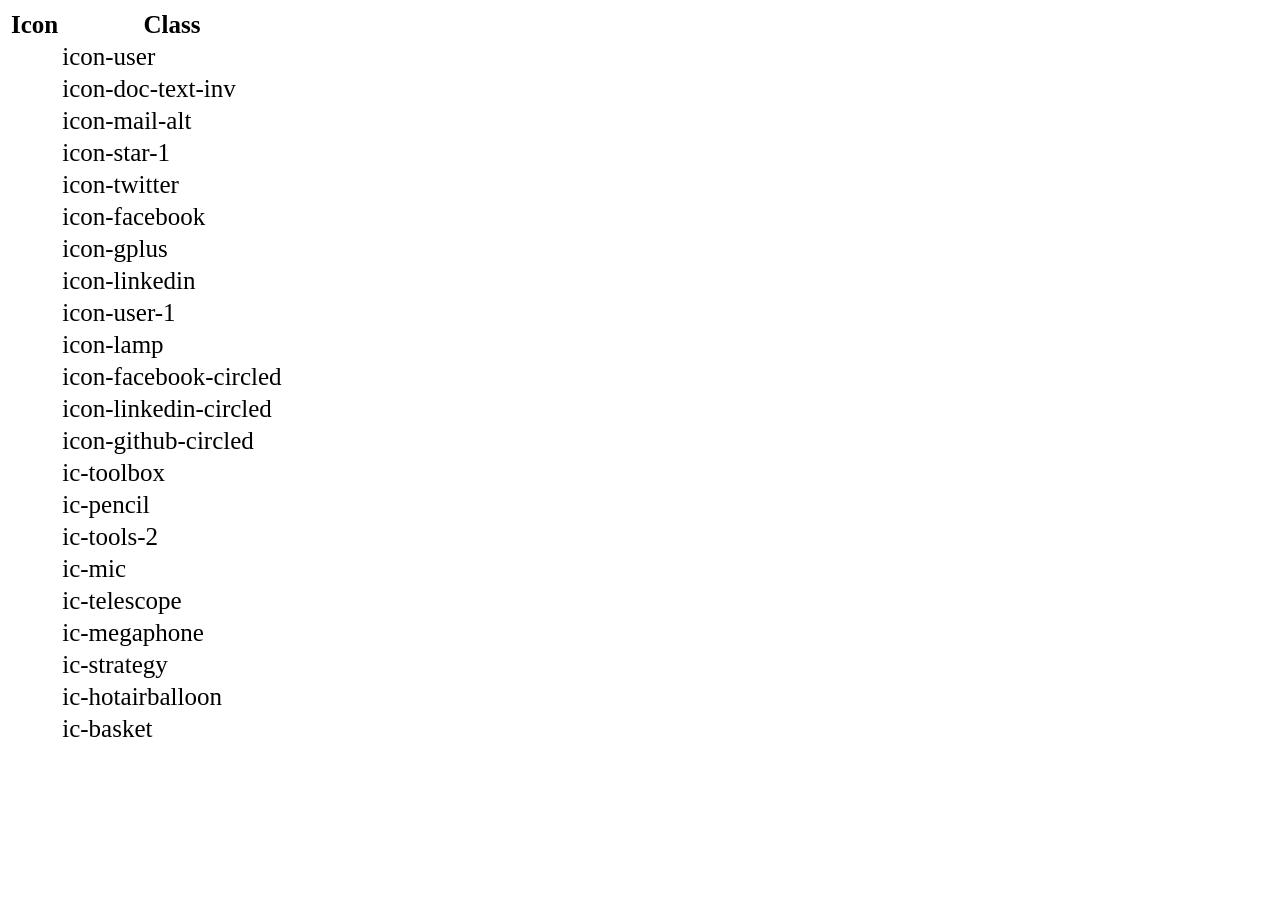
==== icon-list.html @ 6d883256 "Add files via upload" ====
<!DOCTYPE html>
<html lang="en">

<head>
    <meta charset="UTF-8">
    <meta http-equiv="X-UA-Compatible" content="IE=edge">
    <meta name="viewport" content="width=device-width, initial-scale=1.0">
    <link rel="stylesheet" href="css/font.css">
    <title>Icon List</title>
</head>

<body>
    <table style="font-size: 25px;">
        <thead>
            <tr>
                <th>Icon</th>
                <th>Class</th>
            </tr>
        </thead>
        <tbody>
            <tr>
                <td><i class="icon-user"></i></td>
                <td>icon-user</td>
            </tr>
            <tr>
                <td><i class="icon-doc-text-inv"></i></td>
                <td>icon-doc-text-inv</td>
            </tr>
            <tr>
                <td><i class="icon-mail-alt"></i></td>
                <td>icon-mail-alt</td>
            </tr>
            <tr>
                <td><i class="icon-star-1"></i></td>
                <td>icon-star-1</td>
            </tr>
            <tr>
                <td><i class="icon-twitter"></i></td>
                <td>icon-twitter</td>
            </tr>
            <tr>
                <td><i class="icon-facebook"></i></td>
                <td>icon-facebook</td>
            </tr>
            <tr>
                <td><i class="icon-gplus"></i></td>
                <td>icon-gplus</td>
            </tr>
            <tr>
                <td><i class="icon-linkedin"></i></td>
                <td>icon-linkedin</td>
            </tr>
            <tr>
                <td><i class="icon-user-1"></i></td>
                <td>icon-user-1</td>
            </tr>
            <tr>
                <td><i class="icon-lamp"></i></td>
                <td>icon-lamp</td>
            </tr>
            <tr>
                <td><i class="icon-facebook-circled"></i></td>
                <td>icon-facebook-circled</td>
            </tr>
            <tr>
                <td><i class="icon-linkedin-circled"></i></td>
                <td>icon-linkedin-circled</td>
            </tr>
            <tr>
                <td><i class="icon-github-circled"></i></td>
                <td>icon-github-circled</td>
            </tr>
            <tr>
                <td><i class="ic-toolbox"></i></td>
                <td>ic-toolbox</td>
            </tr>
            <tr>
                <td><i class="ic-pencil"></i></td>
                <td>ic-pencil</td>
            </tr>
            <tr>
                <td><i class="ic-tools-2"></i></td>
                <td>ic-tools-2</td>
            </tr>

            <tr>
                <td><i class="ic-mic"></i></td>
                <td>ic-mic</td>
            </tr>
            <tr>
                <td><i class="ic-telescope"></i></td>
                <td>ic-telescope</td>
            </tr>
            <tr>
                <td><i class="ic-megaphone"></i></td>
                <td>ic-megaphone</td>
            </tr>
            <tr>
                <td><i class="ic-strategy"></i></td>
                <td>ic-strategy</td>
            </tr>
            <tr>
                <td><i class="ic-hotairballoon"></i></td>
                <td>ic-hotairballoon</td>
            </tr>
            <tr>
                <td><i class="ic-basket"></i></td>
                <td>ic-basket</td>
            </tr>
        </tbody>
    </table>
</body>

</html>
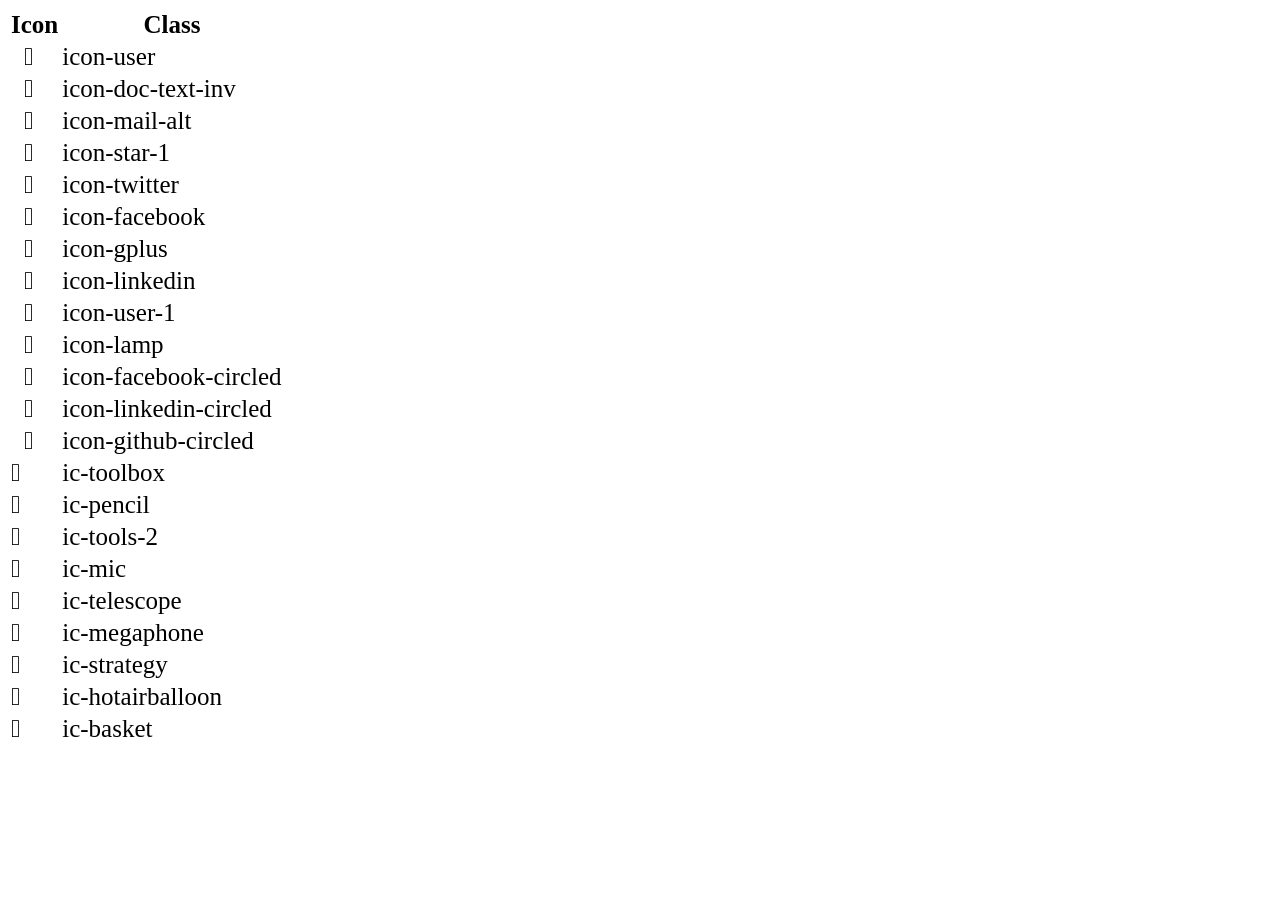
==== commit 7c2aa6ef: "Fix HTML structure and update stylesheet path" ====
--- a/icon-list.html
+++ b/icon-list.html
@@ -5,7 +5,7 @@
     <meta charset="UTF-8">
     <meta http-equiv="X-UA-Compatible" content="IE=edge">
     <meta name="viewport" content="width=device-width, initial-scale=1.0">
-    <link rel="stylesheet" href="css/font.css">
+    <link rel="stylesheet" href="/font.css">
     <title>Icon List</title>
 </head>
 
@@ -111,4 +111,4 @@
     </table>
 </body>
 
-</html>+</html>
--- a/font.css
+++ b/font.css
@@ -0,0 +1,11514 @@
+@font-face {
+	font-family: 'open_sanslight';
+	src: url('../fonts/OpenSans-Light-webfont.eot');
+	src: url('../fonts/OpenSans-Light-webfont.eot#iefix') format('embedded-opentype'),
+		url('../fonts/OpenSans-Light-webfont.woff') format('woff'),
+		url('../fonts/OpenSans-Light-webfont.ttf') format('truetype'),
+		url('../fonts/OpenSans-Light-webfont.svg#open_sanslight') format('svg');
+	font-weight: normal;
+	font-style: normal;
+
+}
+
+@font-face {
+	font-family: 'open_sansitalic';
+	src: url('../fonts/OpenSans-Italic-webfont.eot');
+	src: url('../fonts/OpenSans-Italic-webfont.eot#iefix') format('embedded-opentype'),
+		url('../fonts/OpenSans-Italic-webfont.woff') format('woff'),
+		url('../fonts/OpenSans-Italic-webfont.ttf') format('truetype'),
+		url('../fonts/OpenSans-Italic-webfont.svg#open_sansitalic') format('svg');
+	font-weight: normal;
+	font-style: normal;
+
+}
+
+@font-face {
+	font-family: 'open_sanssemibold';
+	src: url('../fonts/OpenSans-Semibold-webfont.eot');
+	src: url('../fonts/OpenSans-Semibold-webfont.eot#iefix') format('embedded-opentype'),
+		url('../fonts/OpenSans-Semibold-webfont.woff') format('woff'),
+		url('../fonts/OpenSans-Semibold-webfont.ttf') format('truetype'),
+		url('../fonts/OpenSans-Semibold-webfont.svg#open_sanssemibold') format('svg');
+	font-weight: normal;
+	font-style: normal;
+
+}
+
+
+@font-face {
+	font-family: 'open_sanslight_italic';
+	src: url('../fonts/OpenSans-LightItalic-webfont.eot');
+	src: url('../fonts/OpenSans-LightItalic-webfont.eot#iefix') format('embedded-opentype'),
+		url('../fonts/OpenSans-LightItalic-webfont.woff') format('woff'),
+		url('../fonts/OpenSans-LightItalic-webfont.ttf') format('truetype'),
+		url('../fonts/OpenSans-LightItalic-webfont.svg#open_sanslight_italic') format('svg');
+	font-weight: normal;
+	font-style: normal;
+
+}
+
+@font-face {
+	font-family: 'open_sansregular';
+	src: url('../fonts/OpenSans-Regular-webfont.eot');
+	src: url('../fonts/OpenSans-Regular-webfont.eot#iefix') format('embedded-opentype'),
+		url('../fonts/OpenSans-Regular-webfont.woff') format('woff'),
+		url('../fonts/OpenSans-Regular-webfont.ttf') format('truetype'),
+		url('../fonts/OpenSans-Regular-webfont.svg#open_sansregular') format('svg');
+	font-weight: normal;
+	font-style: normal;
+
+}
+
+
+@font-face {
+	font-family: 'fontello';
+	src: url('../fonts/fontello.eot');
+	src: url('../fonts/fontello.eot#iefix') format('embedded-opentype'),
+		url('../fonts/fontello.woff') format('woff'),
+		url('../fonts/fontello.ttf') format('truetype'),
+		url('../fonts/fontello.svg#fontello') format('svg');
+	font-weight: normal;
+	font-style: normal;
+}
+
+[class^="icon-"]:before,
+[class*=" icon-"]:before {
+	font-family: "fontello";
+	font-style: normal;
+	font-weight: normal;
+	speak: none;
+
+	display: inline-block;
+	text-decoration: inherit;
+	width: 1em;
+	margin-right: .2em;
+	text-align: center;
+	/* opacity: .8; */
+
+	/* For safety - reset parent styles, that can break glyph codes*/
+	font-variant: normal;
+	text-transform: none;
+
+	/* fix buttons height, for twitter bootstrap */
+	line-height: 1em;
+
+	/* Animation center compensation - margins should be symmetric */
+	/* remove if not needed */
+	margin-left: .2em;
+
+	/* you can be more comfortable with increased icons size */
+	/* font-size: 120%; */
+
+	/* Font smoothing. That was taken from TWBS */
+	-webkit-font-smoothing: antialiased;
+	-moz-osx-font-smoothing: grayscale;
+
+	/* Uncomment for 3D effect */
+	/* text-shadow: 1px 1px 1px rgba(127, 127, 127, 0.3); */
+}
+
+.icon-emo-happy:before {
+	content: '\e800';
+}
+
+/* '' */
+.icon-emo-wink:before {
+	content: '\e801';
+}
+
+/* '' */
+.icon-emo-wink2:before {
+	content: '\e802';
+}
+
+/* '' */
+.icon-emo-unhappy:before {
+	content: '\e803';
+}
+
+/* '' */
+.icon-emo-sleep:before {
+	content: '\e804';
+}
+
+/* '' */
+.icon-emo-thumbsup:before {
+	content: '\e805';
+}
+
+/* '' */
+.icon-emo-devil:before {
+	content: '\e806';
+}
+
+/* '' */
+.icon-emo-surprised:before {
+	content: '\e807';
+}
+
+/* '' */
+.icon-emo-tongue:before {
+	content: '\e808';
+}
+
+/* '' */
+.icon-emo-coffee:before {
+	content: '\e809';
+}
+
+/* '' */
+.icon-emo-sunglasses:before {
+	content: '\e80a';
+}
+
+/* '' */
+.icon-emo-displeased:before {
+	content: '\e80b';
+}
+
+/* '' */
+.icon-emo-beer:before {
+	content: '\e80c';
+}
+
+/* '' */
+.icon-emo-grin:before {
+	content: '\e80d';
+}
+
+/* '' */
+.icon-emo-angry:before {
+	content: '\e80e';
+}
+
+/* '' */
+.icon-emo-saint:before {
+	content: '\e80f';
+}
+
+/* '' */
+.icon-emo-cry:before {
+	content: '\e810';
+}
+
+/* '' */
+.icon-emo-shoot:before {
+	content: '\e811';
+}
+
+/* '' */
+.icon-emo-squint:before {
+	content: '\e812';
+}
+
+/* '' */
+.icon-emo-laugh:before {
+	content: '\e813';
+}
+
+/* '' */
+.icon-spin1:before {
+	content: '\e814';
+}
+
+/* '' */
+.icon-spin2:before {
+	content: '\e815';
+}
+
+/* '' */
+.icon-spin3:before {
+	content: '\e816';
+}
+
+/* '' */
+.icon-spin4:before {
+	content: '\e817';
+}
+
+/* '' */
+.icon-spin5:before {
+	content: '\e818';
+}
+
+/* '' */
+.icon-spin6:before {
+	content: '\e819';
+}
+
+/* '' */
+.icon-firefox:before {
+	content: '\e81a';
+}
+
+/* '' */
+.icon-chrome:before {
+	content: '\e81b';
+}
+
+/* '' */
+.icon-opera:before {
+	content: '\e81c';
+}
+
+/* '' */
+.icon-ie:before {
+	content: '\e81d';
+}
+
+/* '' */
+.icon-crown:before {
+	content: '\e81e';
+}
+
+/* '' */
+.icon-crown-plus:before {
+	content: '\e81f';
+}
+
+/* '' */
+.icon-crown-minus:before {
+	content: '\e820';
+}
+
+/* '' */
+.icon-marquee:before {
+	content: '\e821';
+}
+
+/* '' */
+.icon-glass:before {
+	content: '\e822';
+}
+
+/* '' */
+.icon-music:before {
+	content: '\e823';
+}
+
+/* '' */
+.icon-search:before {
+	content: '\e824';
+}
+
+/* '' */
+.icon-mail:before {
+	content: '\e825';
+}
+
+/* '' */
+.icon-mail-alt:before {
+	content: '\e826';
+}
+
+/* '' */
+.icon-mail-squared:before {
+	content: '\e827';
+}
+
+/* '' */
+.icon-heart:before {
+	content: '\e828';
+}
+
+/* '' */
+.icon-heart-empty:before {
+	content: '\e829';
+}
+
+/* '' */
+.icon-star-1:before {
+	content: '\e82a';
+}
+
+/* '' */
+.icon-star-empty-1:before {
+	content: '\e82b';
+}
+
+/* '' */
+.icon-star-half:before {
+	content: '\e82c';
+}
+
+/* '' */
+.icon-star-half-alt:before {
+	content: '\e82d';
+}
+
+/* '' */
+.icon-user:before {
+	content: '\e82e';
+}
+
+/* '' */
+.icon-user-plus:before {
+	content: '\e82f';
+}
+
+/* '' */
+.icon-user-times:before {
+	content: '\e830';
+}
+
+/* '' */
+.icon-users:before {
+	content: '\e831';
+}
+
+/* '' */
+.icon-male:before {
+	content: '\e832';
+}
+
+/* '' */
+.icon-female:before {
+	content: '\e833';
+}
+
+/* '' */
+.icon-child:before {
+	content: '\e834';
+}
+
+/* '' */
+.icon-user-secret:before {
+	content: '\e835';
+}
+
+/* '' */
+.icon-video:before {
+	content: '\e836';
+}
+
+/* '' */
+.icon-videocam:before {
+	content: '\e837';
+}
+
+/* '' */
+.icon-picture:before {
+	content: '\e838';
+}
+
+/* '' */
+.icon-camera:before {
+	content: '\e839';
+}
+
+/* '' */
+.icon-camera-alt:before {
+	content: '\e83a';
+}
+
+/* '' */
+.icon-th-large:before {
+	content: '\e83b';
+}
+
+/* '' */
+.icon-th:before {
+	content: '\e83c';
+}
+
+/* '' */
+.icon-th-list:before {
+	content: '\e83d';
+}
+
+/* '' */
+.icon-ok:before {
+	content: '\e83e';
+}
+
+/* '' */
+.icon-ok-circled:before {
+	content: '\e83f';
+}
+
+/* '' */
+.icon-ok-circled2:before {
+	content: '\e840';
+}
+
+/* '' */
+.icon-ok-squared:before {
+	content: '\e841';
+}
+
+/* '' */
+.icon-cancel:before {
+	content: '\e842';
+}
+
+/* '' */
+.icon-cancel-circled:before {
+	content: '\e843';
+}
+
+/* '' */
+.icon-cancel-circled2:before {
+	content: '\e844';
+}
+
+/* '' */
+.icon-plus:before {
+	content: '\e845';
+}
+
+/* '' */
+.icon-plus-circled:before {
+	content: '\e846';
+}
+
+/* '' */
+.icon-plus-squared:before {
+	content: '\e847';
+}
+
+/* '' */
+.icon-plus-squared-alt:before {
+	content: '\e848';
+}
+
+/* '' */
+.icon-minus:before {
+	content: '\e849';
+}
+
+/* '' */
+.icon-minus-circled:before {
+	content: '\e84a';
+}
+
+/* '' */
+.icon-minus-squared:before {
+	content: '\e84b';
+}
+
+/* '' */
+.icon-minus-squared-alt:before {
+	content: '\e84c';
+}
+
+/* '' */
+.icon-help:before {
+	content: '\e84d';
+}
+
+/* '' */
+.icon-help-circled:before {
+	content: '\e84e';
+}
+
+/* '' */
+.icon-info-circled:before {
+	content: '\e84f';
+}
+
+/* '' */
+.icon-info:before {
+	content: '\e850';
+}
+
+/* '' */
+.icon-home:before {
+	content: '\e851';
+}
+
+/* '' */
+.icon-link:before {
+	content: '\e852';
+}
+
+/* '' */
+.icon-unlink:before {
+	content: '\e853';
+}
+
+/* '' */
+.icon-link-ext:before {
+	content: '\e854';
+}
+
+/* '' */
+.icon-link-ext-alt:before {
+	content: '\e855';
+}
+
+/* '' */
+.icon-attach:before {
+	content: '\e856';
+}
+
+/* '' */
+.icon-lock:before {
+	content: '\e857';
+}
+
+/* '' */
+.icon-lock-open:before {
+	content: '\e858';
+}
+
+/* '' */
+.icon-lock-open-alt:before {
+	content: '\e859';
+}
+
+/* '' */
+.icon-pin:before {
+	content: '\e85a';
+}
+
+/* '' */
+.icon-eye:before {
+	content: '\e85b';
+}
+
+/* '' */
+.icon-eye-off:before {
+	content: '\e85c';
+}
+
+/* '' */
+.icon-tag-1:before {
+	content: '\e85d';
+}
+
+/* '' */
+.icon-tags:before {
+	content: '\e85e';
+}
+
+/* '' */
+.icon-bookmark:before {
+	content: '\e85f';
+}
+
+/* '' */
+.icon-bookmark-empty:before {
+	content: '\e860';
+}
+
+/* '' */
+.icon-flag:before {
+	content: '\e861';
+}
+
+/* '' */
+.icon-flag-empty:before {
+	content: '\e862';
+}
+
+/* '' */
+.icon-flag-checkered:before {
+	content: '\e863';
+}
+
+/* '' */
+.icon-thumbs-up:before {
+	content: '\e864';
+}
+
+/* '' */
+.icon-thumbs-down:before {
+	content: '\e865';
+}
+
+/* '' */
+.icon-thumbs-up-alt:before {
+	content: '\e866';
+}
+
+/* '' */
+.icon-thumbs-down-alt:before {
+	content: '\e867';
+}
+
+/* '' */
+.icon-download:before {
+	content: '\e868';
+}
+
+/* '' */
+.icon-upload:before {
+	content: '\e869';
+}
+
+/* '' */
+.icon-download-cloud:before {
+	content: '\e86a';
+}
+
+/* '' */
+.icon-upload-cloud:before {
+	content: '\e86b';
+}
+
+/* '' */
+.icon-reply:before {
+	content: '\e86c';
+}
+
+/* '' */
+.icon-reply-all:before {
+	content: '\e86d';
+}
+
+/* '' */
+.icon-forward:before {
+	content: '\e86e';
+}
+
+/* '' */
+.icon-quote-left:before {
+	content: '\e86f';
+}
+
+/* '' */
+.icon-quote-right:before {
+	content: '\e870';
+}
+
+/* '' */
+.icon-code:before {
+	content: '\e871';
+}
+
+/* '' */
+.icon-export:before {
+	content: '\e872';
+}
+
+/* '' */
+.icon-export-alt:before {
+	content: '\e873';
+}
+
+/* '' */
+.icon-share:before {
+	content: '\e874';
+}
+
+/* '' */
+.icon-share-squared:before {
+	content: '\e875';
+}
+
+/* '' */
+.icon-pencil:before {
+	content: '\e876';
+}
+
+/* '' */
+.icon-pencil-squared:before {
+	content: '\e877';
+}
+
+/* '' */
+.icon-edit:before {
+	content: '\e878';
+}
+
+/* '' */
+.icon-print:before {
+	content: '\e879';
+}
+
+/* '' */
+.icon-retweet:before {
+	content: '\e87a';
+}
+
+/* '' */
+.icon-keyboard:before {
+	content: '\e87b';
+}
+
+/* '' */
+.icon-gamepad:before {
+	content: '\e87c';
+}
+
+/* '' */
+.icon-comment:before {
+	content: '\e87d';
+}
+
+/* '' */
+.icon-chat:before {
+	content: '\e87e';
+}
+
+/* '' */
+.icon-comment-empty:before {
+	content: '\e87f';
+}
+
+/* '' */
+.icon-chat-empty:before {
+	content: '\e880';
+}
+
+/* '' */
+.icon-bell:before {
+	content: '\e881';
+}
+
+/* '' */
+.icon-bell-alt:before {
+	content: '\e882';
+}
+
+/* '' */
+.icon-bell-off:before {
+	content: '\e883';
+}
+
+/* '' */
+.icon-bell-off-empty:before {
+	content: '\e884';
+}
+
+/* '' */
+.icon-attention-alt:before {
+	content: '\e885';
+}
+
+/* '' */
+.icon-attention:before {
+	content: '\e886';
+}
+
+/* '' */
+.icon-attention-circled:before {
+	content: '\e887';
+}
+
+/* '' */
+.icon-location:before {
+	content: '\e888';
+}
+
+/* '' */
+.icon-direction:before {
+	content: '\e889';
+}
+
+/* '' */
+.icon-compass:before {
+	content: '\e88a';
+}
+
+/* '' */
+.icon-trash:before {
+	content: '\e88b';
+}
+
+/* '' */
+.icon-trash-empty:before {
+	content: '\e88c';
+}
+
+/* '' */
+.icon-doc:before {
+	content: '\e88d';
+}
+
+/* '' */
+.icon-docs:before {
+	content: '\e88e';
+}
+
+/* '' */
+.icon-doc-text:before {
+	content: '\e88f';
+}
+
+/* '' */
+.icon-doc-inv:before {
+	content: '\e890';
+}
+
+/* '' */
+.icon-doc-text-inv:before {
+	content: '\e891';
+}
+
+/* '' */
+.icon-file-pdf:before {
+	content: '\e892';
+}
+
+/* '' */
+.icon-file-word:before {
+	content: '\e893';
+}
+
+/* '' */
+.icon-file-excel:before {
+	content: '\e894';
+}
+
+/* '' */
+.icon-file-powerpoint:before {
+	content: '\e895';
+}
+
+/* '' */
+.icon-file-image:before {
+	content: '\e896';
+}
+
+/* '' */
+.icon-file-archive:before {
+	content: '\e897';
+}
+
+/* '' */
+.icon-file-audio:before {
+	content: '\e898';
+}
+
+/* '' */
+.icon-file-video:before {
+	content: '\e899';
+}
+
+/* '' */
+.icon-file-code:before {
+	content: '\e89a';
+}
+
+/* '' */
+.icon-folder:before {
+	content: '\e89b';
+}
+
+/* '' */
+.icon-folder-open:before {
+	content: '\e89c';
+}
+
+/* '' */
+.icon-folder-empty:before {
+	content: '\e89d';
+}
+
+/* '' */
+.icon-folder-open-empty:before {
+	content: '\e89e';
+}
+
+/* '' */
+.icon-box:before {
+	content: '\e89f';
+}
+
+/* '' */
+.icon-rss:before {
+	content: '\e8a0';
+}
+
+/* '' */
+.icon-rss-squared:before {
+	content: '\e8a1';
+}
+
+/* '' */
+.icon-phone:before {
+	content: '\e8a2';
+}
+
+/* '' */
+.icon-phone-squared:before {
+	content: '\e8a3';
+}
+
+/* '' */
+.icon-fax:before {
+	content: '\e8a4';
+}
+
+/* '' */
+.icon-menu:before {
+	content: '\e8a5';
+}
+
+/* '' */
+.icon-cog:before {
+	content: '\e8a6';
+}
+
+/* '' */
+.icon-cog-alt:before {
+	content: '\e8a7';
+}
+
+/* '' */
+.icon-wrench:before {
+	content: '\e8a8';
+}
+
+/* '' */
+.icon-sliders:before {
+	content: '\e8a9';
+}
+
+/* '' */
+.icon-basket:before {
+	content: '\e8aa';
+}
+
+/* '' */
+.icon-cart-plus:before {
+	content: '\e8ab';
+}
+
+/* '' */
+.icon-cart-arrow-down:before {
+	content: '\e8ac';
+}
+
+/* '' */
+.icon-calendar:before {
+	content: '\e8ad';
+}
+
+/* '' */
+.icon-calendar-empty:before {
+	content: '\e8ae';
+}
+
+/* '' */
+.icon-login:before {
+	content: '\e8af';
+}
+
+/* '' */
+.icon-logout:before {
+	content: '\e8b0';
+}
+
+/* '' */
+.icon-mic:before {
+	content: '\e8b1';
+}
+
+/* '' */
+.icon-mute:before {
+	content: '\e8b2';
+}
+
+/* '' */
+.icon-volume-off:before {
+	content: '\e8b3';
+}
+
+/* '' */
+.icon-volume-down:before {
+	content: '\e8b4';
+}
+
+/* '' */
+.icon-volume-up:before {
+	content: '\e8b5';
+}
+
+/* '' */
+.icon-headphones:before {
+	content: '\e8b6';
+}
+
+/* '' */
+.icon-clock:before {
+	content: '\e8b7';
+}
+
+/* '' */
+.icon-lightbulb:before {
+	content: '\e8b8';
+}
+
+/* '' */
+.icon-block:before {
+	content: '\e8b9';
+}
+
+/* '' */
+.icon-resize-full:before {
+	content: '\e8ba';
+}
+
+/* '' */
+.icon-resize-full-alt:before {
+	content: '\e8bb';
+}
+
+/* '' */
+.icon-resize-small:before {
+	content: '\e8bc';
+}
+
+/* '' */
+.icon-resize-vertical:before {
+	content: '\e8bd';
+}
+
+/* '' */
+.icon-resize-horizontal:before {
+	content: '\e8be';
+}
+
+/* '' */
+.icon-move:before {
+	content: '\e8bf';
+}
+
+/* '' */
+.icon-zoom-in:before {
+	content: '\e8c0';
+}
+
+/* '' */
+.icon-zoom-out:before {
+	content: '\e8c1';
+}
+
+/* '' */
+.icon-down-circled2:before {
+	content: '\e8c2';
+}
+
+/* '' */
+.icon-up-circled2:before {
+	content: '\e8c3';
+}
+
+/* '' */
+.icon-left-circled2:before {
+	content: '\e8c4';
+}
+
+/* '' */
+.icon-right-circled2:before {
+	content: '\e8c5';
+}
+
+/* '' */
+.icon-down-dir:before {
+	content: '\e8c6';
+}
+
+/* '' */
+.icon-up-dir:before {
+	content: '\e8c7';
+}
+
+/* '' */
+.icon-left-dir:before {
+	content: '\e8c8';
+}
+
+/* '' */
+.icon-right-dir:before {
+	content: '\e8c9';
+}
+
+/* '' */
+.icon-down-open:before {
+	content: '\e8ca';
+}
+
+/* '' */
+.icon-left-open:before {
+	content: '\e8cb';
+}
+
+/* '' */
+.icon-right-open:before {
+	content: '\e8cc';
+}
+
+/* '' */
+.icon-up-open:before {
+	content: '\e8cd';
+}
+
+/* '' */
+.icon-angle-left:before {
+	content: '\e8ce';
+}
+
+/* '' */
+.icon-angle-right:before {
+	content: '\e8cf';
+}
+
+/* '' */
+.icon-angle-up:before {
+	content: '\e8d0';
+}
+
+/* '' */
+.icon-angle-down:before {
+	content: '\e8d1';
+}
+
+/* '' */
+.icon-angle-circled-left:before {
+	content: '\e8d2';
+}
+
+/* '' */
+.icon-angle-circled-right:before {
+	content: '\e8d3';
+}
+
+/* '' */
+.icon-angle-circled-up:before {
+	content: '\e8d4';
+}
+
+/* '' */
+.icon-angle-circled-down:before {
+	content: '\e8d5';
+}
+
+/* '' */
+.icon-angle-double-left:before {
+	content: '\e8d6';
+}
+
+/* '' */
+.icon-angle-double-right:before {
+	content: '\e8d7';
+}
+
+/* '' */
+.icon-angle-double-up:before {
+	content: '\e8d8';
+}
+
+/* '' */
+.icon-angle-double-down:before {
+	content: '\e8d9';
+}
+
+/* '' */
+.icon-down:before {
+	content: '\e8da';
+}
+
+/* '' */
+.icon-left:before {
+	content: '\e8db';
+}
+
+/* '' */
+.icon-right:before {
+	content: '\e8dc';
+}
+
+/* '' */
+.icon-up:before {
+	content: '\e8dd';
+}
+
+/* '' */
+.icon-down-big:before {
+	content: '\e8de';
+}
+
+/* '' */
+.icon-left-big:before {
+	content: '\e8df';
+}
+
+/* '' */
+.icon-right-big:before {
+	content: '\e8e0';
+}
+
+/* '' */
+.icon-up-big:before {
+	content: '\e8e1';
+}
+
+/* '' */
+.icon-right-hand:before {
+	content: '\e8e2';
+}
+
+/* '' */
+.icon-left-hand:before {
+	content: '\e8e3';
+}
+
+/* '' */
+.icon-up-hand:before {
+	content: '\e8e4';
+}
+
+/* '' */
+.icon-down-hand:before {
+	content: '\e8e5';
+}
+
+/* '' */
+.icon-left-circled:before {
+	content: '\e8e6';
+}
+
+/* '' */
+.icon-right-circled:before {
+	content: '\e8e7';
+}
+
+/* '' */
+.icon-up-circled:before {
+	content: '\e8e8';
+}
+
+/* '' */
+.icon-down-circled:before {
+	content: '\e8e9';
+}
+
+/* '' */
+.icon-cw:before {
+	content: '\e8ea';
+}
+
+/* '' */
+.icon-ccw:before {
+	content: '\e8eb';
+}
+
+/* '' */
+.icon-arrows-cw:before {
+	content: '\e8ec';
+}
+
+/* '' */
+.icon-level-up:before {
+	content: '\e8ed';
+}
+
+/* '' */
+.icon-level-down:before {
+	content: '\e8ee';
+}
+
+/* '' */
+.icon-shuffle:before {
+	content: '\e8ef';
+}
+
+/* '' */
+.icon-exchange:before {
+	content: '\e8f0';
+}
+
+/* '' */
+.icon-history:before {
+	content: '\e8f1';
+}
+
+/* '' */
+.icon-expand:before {
+	content: '\e8f2';
+}
+
+/* '' */
+.icon-collapse:before {
+	content: '\e8f3';
+}
+
+/* '' */
+.icon-expand-right:before {
+	content: '\e8f4';
+}
+
+/* '' */
+.icon-collapse-left:before {
+	content: '\e8f5';
+}
+
+/* '' */
+.icon-play:before {
+	content: '\e8f6';
+}
+
+/* '' */
+.icon-play-circled:before {
+	content: '\e8f7';
+}
+
+/* '' */
+.icon-play-circled2:before {
+	content: '\e8f8';
+}
+
+/* '' */
+.icon-stop:before {
+	content: '\e8f9';
+}
+
+/* '' */
+.icon-pause:before {
+	content: '\e8fa';
+}
+
+/* '' */
+.icon-to-end:before {
+	content: '\e8fb';
+}
+
+/* '' */
+.icon-to-end-alt:before {
+	content: '\e8fc';
+}
+
+/* '' */
+.icon-to-start:before {
+	content: '\e8fd';
+}
+
+/* '' */
+.icon-to-start-alt:before {
+	content: '\e8fe';
+}
+
+/* '' */
+.icon-fast-fw:before {
+	content: '\e8ff';
+}
+
+/* '' */
+.icon-fast-bw:before {
+	content: '\e900';
+}
+
+/* '' */
+.icon-eject:before {
+	content: '\e901';
+}
+
+/* '' */
+.icon-target:before {
+	content: '\e902';
+}
+
+/* '' */
+.icon-signal:before {
+	content: '\e903';
+}
+
+/* '' */
+.icon-wifi:before {
+	content: '\e904';
+}
+
+/* '' */
+.icon-award:before {
+	content: '\e905';
+}
+
+/* '' */
+.icon-desktop:before {
+	content: '\e906';
+}
+
+/* '' */
+.icon-laptop:before {
+	content: '\e907';
+}
+
+/* '' */
+.icon-tablet:before {
+	content: '\e908';
+}
+
+/* '' */
+.icon-mobile:before {
+	content: '\e909';
+}
+
+/* '' */
+.icon-inbox:before {
+	content: '\e90a';
+}
+
+/* '' */
+.icon-globe:before {
+	content: '\e90b';
+}
+
+/* '' */
+.icon-sun:before {
+	content: '\e90c';
+}
+
+/* '' */
+.icon-cloud:before {
+	content: '\e90d';
+}
+
+/* '' */
+.icon-flash:before {
+	content: '\e90e';
+}
+
+/* '' */
+.icon-moon:before {
+	content: '\e90f';
+}
+
+/* '' */
+.icon-umbrella-1:before {
+	content: '\e910';
+}
+
+/* '' */
+.icon-flight:before {
+	content: '\e911';
+}
+
+/* '' */
+.icon-fighter-jet:before {
+	content: '\e912';
+}
+
+/* '' */
+.icon-paper-plane:before {
+	content: '\e913';
+}
+
+/* '' */
+.icon-paper-plane-empty:before {
+	content: '\e914';
+}
+
+/* '' */
+.icon-space-shuttle:before {
+	content: '\e915';
+}
+
+/* '' */
+.icon-leaf:before {
+	content: '\e916';
+}
+
+/* '' */
+.icon-font:before {
+	content: '\e917';
+}
+
+/* '' */
+.icon-bold:before {
+	content: '\e918';
+}
+
+/* '' */
+.icon-medium:before {
+	content: '\e919';
+}
+
+/* '' */
+.icon-italic:before {
+	content: '\e91a';
+}
+
+/* '' */
+.icon-header:before {
+	content: '\e91b';
+}
+
+/* '' */
+.icon-paragraph:before {
+	content: '\e91c';
+}
+
+/* '' */
+.icon-text-height:before {
+	content: '\e91d';
+}
+
+/* '' */
+.icon-text-width:before {
+	content: '\e91e';
+}
+
+/* '' */
+.icon-align-left:before {
+	content: '\e91f';
+}
+
+/* '' */
+.icon-align-center:before {
+	content: '\e920';
+}
+
+/* '' */
+.icon-align-right:before {
+	content: '\e921';
+}
+
+/* '' */
+.icon-align-justify:before {
+	content: '\e922';
+}
+
+/* '' */
+.icon-list:before {
+	content: '\e923';
+}
+
+/* '' */
+.icon-indent-left:before {
+	content: '\e924';
+}
+
+/* '' */
+.icon-indent-right:before {
+	content: '\e925';
+}
+
+/* '' */
+.icon-list-bullet:before {
+	content: '\e926';
+}
+
+/* '' */
+.icon-list-numbered:before {
+	content: '\e927';
+}
+
+/* '' */
+.icon-strike:before {
+	content: '\e928';
+}
+
+/* '' */
+.icon-underline:before {
+	content: '\e929';
+}
+
+/* '' */
+.icon-superscript:before {
+	content: '\e92a';
+}
+
+/* '' */
+.icon-subscript:before {
+	content: '\e92b';
+}
+
+/* '' */
+.icon-table:before {
+	content: '\e92c';
+}
+
+/* '' */
+.icon-columns:before {
+	content: '\e92d';
+}
+
+/* '' */
+.icon-crop:before {
+	content: '\e92e';
+}
+
+/* '' */
+.icon-scissors:before {
+	content: '\e92f';
+}
+
+/* '' */
+.icon-paste:before {
+	content: '\e930';
+}
+
+/* '' */
+.icon-briefcase:before {
+	content: '\e931';
+}
+
+/* '' */
+.icon-suitcase:before {
+	content: '\e932';
+}
+
+/* '' */
+.icon-ellipsis:before {
+	content: '\e933';
+}
+
+/* '' */
+.icon-ellipsis-vert:before {
+	content: '\e934';
+}
+
+/* '' */
+.icon-off:before {
+	content: '\e935';
+}
+
+/* '' */
+.icon-road:before {
+	content: '\e936';
+}
+
+/* '' */
+.icon-list-alt:before {
+	content: '\e937';
+}
+
+/* '' */
+.icon-qrcode:before {
+	content: '\e938';
+}
+
+/* '' */
+.icon-barcode:before {
+	content: '\e939';
+}
+
+/* '' */
+.icon-book:before {
+	content: '\e93a';
+}
+
+/* '' */
+.icon-ajust:before {
+	content: '\e93b';
+}
+
+/* '' */
+.icon-tint:before {
+	content: '\e93c';
+}
+
+/* '' */
+.icon-toggle-off:before {
+	content: '\e93d';
+}
+
+/* '' */
+.icon-toggle-on:before {
+	content: '\e93e';
+}
+
+/* '' */
+.icon-check:before {
+	content: '\e93f';
+}
+
+/* '' */
+.icon-check-empty:before {
+	content: '\e940';
+}
+
+/* '' */
+.icon-circle:before {
+	content: '\e941';
+}
+
+/* '' */
+.icon-circle-empty:before {
+	content: '\e942';
+}
+
+/* '' */
+.icon-circle-thin:before {
+	content: '\e943';
+}
+
+/* '' */
+.icon-circle-notch:before {
+	content: '\e944';
+}
+
+/* '' */
+.icon-dot-circled:before {
+	content: '\e945';
+}
+
+/* '' */
+.icon-asterisk:before {
+	content: '\e946';
+}
+
+/* '' */
+.icon-gift:before {
+	content: '\e947';
+}
+
+/* '' */
+.icon-fire:before {
+	content: '\e948';
+}
+
+/* '' */
+.icon-magnet:before {
+	content: '\e949';
+}
+
+/* '' */
+.icon-chart-bar:before {
+	content: '\e94a';
+}
+
+/* '' */
+.icon-chart-area:before {
+	content: '\e94b';
+}
+
+/* '' */
+.icon-chart-pie:before {
+	content: '\e94c';
+}
+
+/* '' */
+.icon-chart-line:before {
+	content: '\e94d';
+}
+
+/* '' */
+.icon-ticket:before {
+	content: '\e94e';
+}
+
+/* '' */
+.icon-credit-card:before {
+	content: '\e94f';
+}
+
+/* '' */
+.icon-floppy:before {
+	content: '\e950';
+}
+
+/* '' */
+.icon-megaphone:before {
+	content: '\e951';
+}
+
+/* '' */
+.icon-hdd:before {
+	content: '\e952';
+}
+
+/* '' */
+.icon-key:before {
+	content: '\e953';
+}
+
+/* '' */
+.icon-fork:before {
+	content: '\e954';
+}
+
+/* '' */
+.icon-rocket:before {
+	content: '\e955';
+}
+
+/* '' */
+.icon-bug:before {
+	content: '\e956';
+}
+
+/* '' */
+.icon-certificate:before {
+	content: '\e957';
+}
+
+/* '' */
+.icon-tasks:before {
+	content: '\e958';
+}
+
+/* '' */
+.icon-filter:before {
+	content: '\e959';
+}
+
+/* '' */
+.icon-beaker:before {
+	content: '\e95a';
+}
+
+/* '' */
+.icon-magic:before {
+	content: '\e95b';
+}
+
+/* '' */
+.icon-cab:before {
+	content: '\e95c';
+}
+
+/* '' */
+.icon-taxi:before {
+	content: '\e95d';
+}
+
+/* '' */
+.icon-truck:before {
+	content: '\e95e';
+}
+
+/* '' */
+.icon-bus:before {
+	content: '\e95f';
+}
+
+/* '' */
+.icon-bicycle:before {
+	content: '\e960';
+}
+
+/* '' */
+.icon-motorcycle:before {
+	content: '\e961';
+}
+
+/* '' */
+.icon-train:before {
+	content: '\e962';
+}
+
+/* '' */
+.icon-subway:before {
+	content: '\e963';
+}
+
+/* '' */
+.icon-ship:before {
+	content: '\e964';
+}
+
+/* '' */
+.icon-money:before {
+	content: '\e965';
+}
+
+/* '' */
+.icon-euro:before {
+	content: '\e966';
+}
+
+/* '' */
+.icon-pound:before {
+	content: '\e967';
+}
+
+/* '' */
+.icon-dollar:before {
+	content: '\e968';
+}
+
+/* '' */
+.icon-rupee:before {
+	content: '\e969';
+}
+
+/* '' */
+.icon-yen:before {
+	content: '\e96a';
+}
+
+/* '' */
+.icon-rouble:before {
+	content: '\e96b';
+}
+
+/* '' */
+.icon-shekel:before {
+	content: '\e96c';
+}
+
+/* '' */
+.icon-try:before {
+	content: '\e96d';
+}
+
+/* '' */
+.icon-won:before {
+	content: '\e96e';
+}
+
+/* '' */
+.icon-bitcoin:before {
+	content: '\e96f';
+}
+
+/* '' */
+.icon-viacoin:before {
+	content: '\e970';
+}
+
+/* '' */
+.icon-sort:before {
+	content: '\e971';
+}
+
+/* '' */
+.icon-sort-down:before {
+	content: '\e972';
+}
+
+/* '' */
+.icon-sort-up:before {
+	content: '\e973';
+}
+
+/* '' */
+.icon-sort-alt-up:before {
+	content: '\e974';
+}
+
+/* '' */
+.icon-sort-alt-down:before {
+	content: '\e975';
+}
+
+/* '' */
+.icon-sort-name-up:before {
+	content: '\e976';
+}
+
+/* '' */
+.icon-sort-name-down:before {
+	content: '\e977';
+}
+
+/* '' */
+.icon-sort-number-up:before {
+	content: '\e978';
+}
+
+/* '' */
+.icon-sort-number-down:before {
+	content: '\e979';
+}
+
+/* '' */
+.icon-hammer:before {
+	content: '\e97a';
+}
+
+/* '' */
+.icon-gauge:before {
+	content: '\e97b';
+}
+
+/* '' */
+.icon-sitemap:before {
+	content: '\e97c';
+}
+
+/* '' */
+.icon-spinner:before {
+	content: '\e97d';
+}
+
+/* '' */
+.icon-coffee:before {
+	content: '\e97e';
+}
+
+/* '' */
+.icon-food:before {
+	content: '\e97f';
+}
+
+/* '' */
+.icon-beer:before {
+	content: '\e980';
+}
+
+/* '' */
+.icon-user-md:before {
+	content: '\e981';
+}
+
+/* '' */
+.icon-stethoscope:before {
+	content: '\e982';
+}
+
+/* '' */
+.icon-heartbeat:before {
+	content: '\e983';
+}
+
+/* '' */
+.icon-ambulance:before {
+	content: '\e984';
+}
+
+/* '' */
+.icon-medkit:before {
+	content: '\e985';
+}
+
+/* '' */
+.icon-h-sigh:before {
+	content: '\e986';
+}
+
+/* '' */
+.icon-bed:before {
+	content: '\e987';
+}
+
+/* '' */
+.icon-hospital:before {
+	content: '\e988';
+}
+
+/* '' */
+.icon-building:before {
+	content: '\e989';
+}
+
+/* '' */
+.icon-building-filled:before {
+	content: '\e98a';
+}
+
+/* '' */
+.icon-bank:before {
+	content: '\e98b';
+}
+
+/* '' */
+.icon-smile:before {
+	content: '\e98c';
+}
+
+/* '' */
+.icon-frown:before {
+	content: '\e98d';
+}
+
+/* '' */
+.icon-meh:before {
+	content: '\e98e';
+}
+
+/* '' */
+.icon-anchor:before {
+	content: '\e98f';
+}
+
+/* '' */
+.icon-terminal:before {
+	content: '\e990';
+}
+
+/* '' */
+.icon-eraser:before {
+	content: '\e991';
+}
+
+/* '' */
+.icon-puzzle:before {
+	content: '\e992';
+}
+
+/* '' */
+.icon-shield:before {
+	content: '\e993';
+}
+
+/* '' */
+.icon-extinguisher:before {
+	content: '\e994';
+}
+
+/* '' */
+.icon-bullseye:before {
+	content: '\e995';
+}
+
+/* '' */
+.icon-wheelchair:before {
+	content: '\e996';
+}
+
+/* '' */
+.icon-language:before {
+	content: '\e997';
+}
+
+/* '' */
+.icon-graduation-cap:before {
+	content: '\e998';
+}
+
+/* '' */
+.icon-paw:before {
+	content: '\e999';
+}
+
+/* '' */
+.icon-spoon:before {
+	content: '\e99a';
+}
+
+/* '' */
+.icon-cube:before {
+	content: '\e99b';
+}
+
+/* '' */
+.icon-cubes:before {
+	content: '\e99c';
+}
+
+/* '' */
+.icon-recycle:before {
+	content: '\e99d';
+}
+
+/* '' */
+.icon-tree:before {
+	content: '\e99e';
+}
+
+/* '' */
+.icon-database:before {
+	content: '\e99f';
+}
+
+/* '' */
+.icon-server:before {
+	content: '\e9a0';
+}
+
+/* '' */
+.icon-lifebuoy:before {
+	content: '\e9a1';
+}
+
+/* '' */
+.icon-rebel:before {
+	content: '\e9a2';
+}
+
+/* '' */
+.icon-empire:before {
+	content: '\e9a3';
+}
+
+/* '' */
+.icon-bomb:before {
+	content: '\e9a4';
+}
+
+/* '' */
+.icon-soccer-ball:before {
+	content: '\e9a5';
+}
+
+/* '' */
+.icon-tty:before {
+	content: '\e9a6';
+}
+
+/* '' */
+.icon-binoculars:before {
+	content: '\e9a7';
+}
+
+/* '' */
+.icon-plug:before {
+	content: '\e9a8';
+}
+
+/* '' */
+.icon-newspaper:before {
+	content: '\e9a9';
+}
+
+/* '' */
+.icon-calc:before {
+	content: '\e9aa';
+}
+
+/* '' */
+.icon-copyright:before {
+	content: '\e9ab';
+}
+
+/* '' */
+.icon-at:before {
+	content: '\e9ac';
+}
+
+/* '' */
+.icon-eyedropper:before {
+	content: '\e9ad';
+}
+
+/* '' */
+.icon-brush:before {
+	content: '\e9ae';
+}
+
+/* '' */
+.icon-birthday:before {
+	content: '\e9af';
+}
+
+/* '' */
+.icon-diamond:before {
+	content: '\e9b0';
+}
+
+/* '' */
+.icon-street-view:before {
+	content: '\e9b1';
+}
+
+/* '' */
+.icon-venus:before {
+	content: '\e9b2';
+}
+
+/* '' */
+.icon-mars:before {
+	content: '\e9b3';
+}
+
+/* '' */
+.icon-mercury:before {
+	content: '\e9b4';
+}
+
+/* '' */
+.icon-transgender:before {
+	content: '\e9b5';
+}
+
+/* '' */
+.icon-transgender-alt:before {
+	content: '\e9b6';
+}
+
+/* '' */
+.icon-venus-double:before {
+	content: '\e9b7';
+}
+
+/* '' */
+.icon-mars-double:before {
+	content: '\e9b8';
+}
+
+/* '' */
+.icon-venus-mars:before {
+	content: '\e9b9';
+}
+
+/* '' */
+.icon-mars-stroke:before {
+	content: '\e9ba';
+}
+
+/* '' */
+.icon-mars-stroke-v:before {
+	content: '\e9bb';
+}
+
+/* '' */
+.icon-mars-stroke-h:before {
+	content: '\e9bc';
+}
+
+/* '' */
+.icon-neuter:before {
+	content: '\e9bd';
+}
+
+/* '' */
+.icon-cc-visa:before {
+	content: '\e9be';
+}
+
+/* '' */
+.icon-cc-mastercard:before {
+	content: '\e9bf';
+}
+
+/* '' */
+.icon-cc-discover:before {
+	content: '\e9c0';
+}
+
+/* '' */
+.icon-cc-amex:before {
+	content: '\e9c1';
+}
+
+/* '' */
+.icon-cc-paypal:before {
+	content: '\e9c2';
+}
+
+/* '' */
+.icon-cc-stripe:before {
+	content: '\e9c3';
+}
+
+/* '' */
+.icon-adn:before {
+	content: '\e9c4';
+}
+
+/* '' */
+.icon-android:before {
+	content: '\e9c5';
+}
+
+/* '' */
+.icon-angellist:before {
+	content: '\e9c6';
+}
+
+/* '' */
+.icon-apple:before {
+	content: '\e9c7';
+}
+
+/* '' */
+.icon-behance:before {
+	content: '\e9c8';
+}
+
+/* '' */
+.icon-behance-squared:before {
+	content: '\e9c9';
+}
+
+/* '' */
+.icon-bitbucket:before {
+	content: '\e9ca';
+}
+
+/* '' */
+.icon-bitbucket-squared:before {
+	content: '\e9cb';
+}
+
+/* '' */
+.icon-buysellads:before {
+	content: '\e9cc';
+}
+
+/* '' */
+.icon-cc:before {
+	content: '\e9cd';
+}
+
+/* '' */
+.icon-codeopen:before {
+	content: '\e9ce';
+}
+
+/* '' */
+.icon-connectdevelop:before {
+	content: '\e9cf';
+}
+
+/* '' */
+.icon-css3:before {
+	content: '\e9d0';
+}
+
+/* '' */
+.icon-dashcube:before {
+	content: '\e9d1';
+}
+
+/* '' */
+.icon-delicious:before {
+	content: '\e9d2';
+}
+
+/* '' */
+.icon-deviantart:before {
+	content: '\e9d3';
+}
+
+/* '' */
+.icon-digg:before {
+	content: '\e9d4';
+}
+
+/* '' */
+.icon-dribbble:before {
+	content: '\e9d5';
+}
+
+/* '' */
+.icon-dropbox:before {
+	content: '\e9d6';
+}
+
+/* '' */
+.icon-drupal:before {
+	content: '\e9d7';
+}
+
+/* '' */
+.icon-facebook:before {
+	content: '\e9d8';
+}
+
+/* '' */
+.icon-facebook-squared:before {
+	content: '\e9d9';
+}
+
+/* '' */
+.icon-facebook-official:before {
+	content: '\e9da';
+}
+
+/* '' */
+.icon-flickr:before {
+	content: '\e9db';
+}
+
+/* '' */
+.icon-forumbee:before {
+	content: '\e9dc';
+}
+
+/* '' */
+.icon-foursquare:before {
+	content: '\e9dd';
+}
+
+/* '' */
+.icon-git-squared:before {
+	content: '\e9de';
+}
+
+/* '' */
+.icon-git:before {
+	content: '\e9df';
+}
+
+/* '' */
+.icon-github:before {
+	content: '\e9e0';
+}
+
+/* '' */
+.icon-github-squared:before {
+	content: '\e9e1';
+}
+
+/* '' */
+.icon-github-circled:before {
+	content: '\e9e2';
+}
+
+/* '' */
+.icon-gittip:before {
+	content: '\e9e3';
+}
+
+/* '' */
+.icon-google:before {
+	content: '\e9e4';
+}
+
+/* '' */
+.icon-gplus:before {
+	content: '\e9e5';
+}
+
+/* '' */
+.icon-gplus-squared:before {
+	content: '\e9e6';
+}
+
+/* '' */
+.icon-gwallet:before {
+	content: '\e9e7';
+}
+
+/* '' */
+.icon-hacker-news:before {
+	content: '\e9e8';
+}
+
+/* '' */
+.icon-html5:before {
+	content: '\e9e9';
+}
+
+/* '' */
+.icon-instagram:before {
+	content: '\e9ea';
+}
+
+/* '' */
+.icon-ioxhost:before {
+	content: '\e9eb';
+}
+
+/* '' */
+.icon-joomla:before {
+	content: '\e9ec';
+}
+
+/* '' */
+.icon-jsfiddle:before {
+	content: '\e9ed';
+}
+
+/* '' */
+.icon-lastfm:before {
+	content: '\e9ee';
+}
+
+/* '' */
+.icon-lastfm-squared:before {
+	content: '\e9ef';
+}
+
+/* '' */
+.icon-leanpub:before {
+	content: '\e9f0';
+}
+
+/* '' */
+.icon-linkedin-squared:before {
+	content: '\e9f1';
+}
+
+/* '' */
+.icon-linux:before {
+	content: '\e9f2';
+}
+
+/* '' */
+.icon-linkedin:before {
+	content: '\e9f3';
+}
+
+/* '' */
+.icon-maxcdn:before {
+	content: '\e9f4';
+}
+
+/* '' */
+.icon-meanpath:before {
+	content: '\e9f5';
+}
+
+/* '' */
+.icon-openid:before {
+	content: '\e9f6';
+}
+
+/* '' */
+.icon-pagelines:before {
+	content: '\e9f7';
+}
+
+/* '' */
+.icon-paypal:before {
+	content: '\e9f8';
+}
+
+/* '' */
+.icon-pied-piper-squared:before {
+	content: '\e9f9';
+}
+
+/* '' */
+.icon-pied-piper-alt:before {
+	content: '\e9fa';
+}
+
+/* '' */
+.icon-pinterest:before {
+	content: '\e9fb';
+}
+
+/* '' */
+.icon-pinterest-circled:before {
+	content: '\e9fc';
+}
+
+/* '' */
+.icon-pinterest-squared:before {
+	content: '\e9fd';
+}
+
+/* '' */
+.icon-qq:before {
+	content: '\e9fe';
+}
+
+/* '' */
+.icon-reddit:before {
+	content: '\e9ff';
+}
+
+/* '' */
+.icon-reddit-squared:before {
+	content: '\ea00';
+}
+
+/* '' */
+.icon-renren:before {
+	content: '\ea01';
+}
+
+/* '' */
+.icon-sellsy:before {
+	content: '\ea02';
+}
+
+/* '' */
+.icon-shirtsinbulk:before {
+	content: '\ea03';
+}
+
+/* '' */
+.icon-simplybuilt:before {
+	content: '\ea04';
+}
+
+/* '' */
+.icon-skyatlas:before {
+	content: '\ea05';
+}
+
+/* '' */
+.icon-skype:before {
+	content: '\ea06';
+}
+
+/* '' */
+.icon-slack:before {
+	content: '\ea07';
+}
+
+/* '' */
+.icon-slideshare:before {
+	content: '\ea08';
+}
+
+/* '' */
+.icon-soundcloud:before {
+	content: '\ea09';
+}
+
+/* '' */
+.icon-spotify:before {
+	content: '\ea0a';
+}
+
+/* '' */
+.icon-stackexchange:before {
+	content: '\ea0b';
+}
+
+/* '' */
+.icon-stackoverflow:before {
+	content: '\ea0c';
+}
+
+/* '' */
+.icon-steam:before {
+	content: '\ea0d';
+}
+
+/* '' */
+.icon-steam-squared:before {
+	content: '\ea0e';
+}
+
+/* '' */
+.icon-stumbleupon:before {
+	content: '\ea0f';
+}
+
+/* '' */
+.icon-stumbleupon-circled:before {
+	content: '\ea10';
+}
+
+/* '' */
+.icon-tencent-weibo:before {
+	content: '\ea11';
+}
+
+/* '' */
+.icon-trello:before {
+	content: '\ea12';
+}
+
+/* '' */
+.icon-tumblr:before {
+	content: '\ea13';
+}
+
+/* '' */
+.icon-tumblr-squared:before {
+	content: '\ea14';
+}
+
+/* '' */
+.icon-twitch:before {
+	content: '\ea15';
+}
+
+/* '' */
+.icon-note:before {
+	content: '\ea16';
+}
+
+/* '' */
+.icon-note-beamed:before {
+	content: '\ea17';
+}
+
+/* '' */
+.icon-music-1:before {
+	content: '\ea18';
+}
+
+/* '' */
+.icon-search-1:before {
+	content: '\ea19';
+}
+
+/* '' */
+.icon-flashlight:before {
+	content: '\ea1a';
+}
+
+/* '' */
+.icon-mail-1:before {
+	content: '\ea1b';
+}
+
+/* '' */
+.icon-heart-1:before {
+	content: '\ea1c';
+}
+
+/* '' */
+.icon-heart-empty-1:before {
+	content: '\ea1d';
+}
+
+/* '' */
+.icon-star:before {
+	content: '\ea1e';
+}
+
+/* '' */
+.icon-star-empty:before {
+	content: '\ea1f';
+}
+
+/* '' */
+.icon-user-1:before {
+	content: '\ea20';
+}
+
+/* '' */
+.icon-users-1:before {
+	content: '\ea21';
+}
+
+/* '' */
+.icon-user-add:before {
+	content: '\ea22';
+}
+
+/* '' */
+.icon-video-1:before {
+	content: '\ea23';
+}
+
+/* '' */
+.icon-picture-1:before {
+	content: '\ea24';
+}
+
+/* '' */
+.icon-camera-1:before {
+	content: '\ea25';
+}
+
+/* '' */
+.icon-layout:before {
+	content: '\ea26';
+}
+
+/* '' */
+.icon-menu-1:before {
+	content: '\ea27';
+}
+
+/* '' */
+.icon-check-1:before {
+	content: '\ea28';
+}
+
+/* '' */
+.icon-cancel-1:before {
+	content: '\ea29';
+}
+
+/* '' */
+.icon-cancel-circled-1:before {
+	content: '\ea2a';
+}
+
+/* '' */
+.icon-cancel-squared:before {
+	content: '\ea2b';
+}
+
+/* '' */
+.icon-plus-1:before {
+	content: '\ea2c';
+}
+
+/* '' */
+.icon-plus-circled-1:before {
+	content: '\ea2d';
+}
+
+/* '' */
+.icon-plus-squared-1:before {
+	content: '\ea2e';
+}
+
+/* '' */
+.icon-minus-1:before {
+	content: '\ea2f';
+}
+
+/* '' */
+.icon-minus-circled-1:before {
+	content: '\ea30';
+}
+
+/* '' */
+.icon-minus-squared-1:before {
+	content: '\ea31';
+}
+
+/* '' */
+.icon-help-1:before {
+	content: '\ea32';
+}
+
+/* '' */
+.icon-help-circled-1:before {
+	content: '\ea33';
+}
+
+/* '' */
+.icon-info-1:before {
+	content: '\ea34';
+}
+
+/* '' */
+.icon-info-circled-1:before {
+	content: '\ea35';
+}
+
+/* '' */
+.icon-back:before {
+	content: '\ea36';
+}
+
+/* '' */
+.icon-home-1:before {
+	content: '\ea37';
+}
+
+/* '' */
+.icon-link-1:before {
+	content: '\ea38';
+}
+
+/* '' */
+.icon-attach-1:before {
+	content: '\ea39';
+}
+
+/* '' */
+.icon-lock-1:before {
+	content: '\ea3a';
+}
+
+/* '' */
+.icon-lock-open-1:before {
+	content: '\ea3b';
+}
+
+/* '' */
+.icon-eye-1:before {
+	content: '\ea3c';
+}
+
+/* '' */
+.icon-tag:before {
+	content: '\ea3d';
+}
+
+/* '' */
+.icon-bookmark-1:before {
+	content: '\ea3e';
+}
+
+/* '' */
+.icon-bookmarks:before {
+	content: '\ea3f';
+}
+
+/* '' */
+.icon-flag-1:before {
+	content: '\ea40';
+}
+
+/* '' */
+.icon-thumbs-up-1:before {
+	content: '\ea41';
+}
+
+/* '' */
+.icon-thumbs-down-1:before {
+	content: '\ea42';
+}
+
+/* '' */
+.icon-download-1:before {
+	content: '\ea43';
+}
+
+/* '' */
+.icon-upload-1:before {
+	content: '\ea44';
+}
+
+/* '' */
+.icon-upload-cloud-1:before {
+	content: '\ea45';
+}
+
+/* '' */
+.icon-reply-1:before {
+	content: '\ea46';
+}
+
+/* '' */
+.icon-reply-all-1:before {
+	content: '\ea47';
+}
+
+/* '' */
+.icon-forward-1:before {
+	content: '\ea48';
+}
+
+/* '' */
+.icon-quote:before {
+	content: '\ea49';
+}
+
+/* '' */
+.icon-code-1:before {
+	content: '\ea4a';
+}
+
+/* '' */
+.icon-export-1:before {
+	content: '\ea4b';
+}
+
+/* '' */
+.icon-pencil-1:before {
+	content: '\ea4c';
+}
+
+/* '' */
+.icon-feather:before {
+	content: '\ea4d';
+}
+
+/* '' */
+.icon-print-1:before {
+	content: '\ea4e';
+}
+
+/* '' */
+.icon-retweet-1:before {
+	content: '\ea4f';
+}
+
+/* '' */
+.icon-keyboard-1:before {
+	content: '\ea50';
+}
+
+/* '' */
+.icon-comment-1:before {
+	content: '\ea51';
+}
+
+/* '' */
+.icon-chat-1:before {
+	content: '\ea52';
+}
+
+/* '' */
+.icon-bell-1:before {
+	content: '\ea53';
+}
+
+/* '' */
+.icon-attention-1:before {
+	content: '\ea54';
+}
+
+/* '' */
+.icon-alert:before {
+	content: '\ea55';
+}
+
+/* '' */
+.icon-vcard:before {
+	content: '\ea56';
+}
+
+/* '' */
+.icon-address:before {
+	content: '\ea57';
+}
+
+/* '' */
+.icon-location-1:before {
+	content: '\ea58';
+}
+
+/* '' */
+.icon-map:before {
+	content: '\ea59';
+}
+
+/* '' */
+.icon-direction-1:before {
+	content: '\ea5a';
+}
+
+/* '' */
+.icon-compass-1:before {
+	content: '\ea5b';
+}
+
+/* '' */
+.icon-cup:before {
+	content: '\ea5c';
+}
+
+/* '' */
+.icon-trash-1:before {
+	content: '\ea5d';
+}
+
+/* '' */
+.icon-doc-1:before {
+	content: '\ea5e';
+}
+
+/* '' */
+.icon-docs-1:before {
+	content: '\ea5f';
+}
+
+/* '' */
+.icon-doc-landscape:before {
+	content: '\ea60';
+}
+
+/* '' */
+.icon-doc-text-1:before {
+	content: '\ea61';
+}
+
+/* '' */
+.icon-doc-text-inv-1:before {
+	content: '\ea62';
+}
+
+/* '' */
+.icon-newspaper-1:before {
+	content: '\ea63';
+}
+
+/* '' */
+.icon-book-open:before {
+	content: '\ea64';
+}
+
+/* '' */
+.icon-book-1:before {
+	content: '\ea65';
+}
+
+/* '' */
+.icon-folder-1:before {
+	content: '\ea66';
+}
+
+/* '' */
+.icon-archive:before {
+	content: '\ea67';
+}
+
+/* '' */
+.icon-box-1:before {
+	content: '\ea68';
+}
+
+/* '' */
+.icon-rss-1:before {
+	content: '\ea69';
+}
+
+/* '' */
+.icon-phone-1:before {
+	content: '\ea6a';
+}
+
+/* '' */
+.icon-cog-1:before {
+	content: '\ea6b';
+}
+
+/* '' */
+.icon-tools:before {
+	content: '\ea6c';
+}
+
+/* '' */
+.icon-share-1:before {
+	content: '\ea6d';
+}
+
+/* '' */
+.icon-shareable:before {
+	content: '\ea6e';
+}
+
+/* '' */
+.icon-basket-1:before {
+	content: '\ea6f';
+}
+
+/* '' */
+.icon-bag:before {
+	content: '\ea70';
+}
+
+/* '' */
+.icon-calendar-1:before {
+	content: '\ea71';
+}
+
+/* '' */
+.icon-login-1:before {
+	content: '\ea72';
+}
+
+/* '' */
+.icon-logout-1:before {
+	content: '\ea73';
+}
+
+/* '' */
+.icon-mic-1:before {
+	content: '\ea74';
+}
+
+/* '' */
+.icon-mute-1:before {
+	content: '\ea75';
+}
+
+/* '' */
+.icon-sound:before {
+	content: '\ea76';
+}
+
+/* '' */
+.icon-volume:before {
+	content: '\ea77';
+}
+
+/* '' */
+.icon-clock-1:before {
+	content: '\ea78';
+}
+
+/* '' */
+.icon-hourglass:before {
+	content: '\ea79';
+}
+
+/* '' */
+.icon-lamp:before {
+	content: '\ea7a';
+}
+
+/* '' */
+.icon-light-down:before {
+	content: '\ea7b';
+}
+
+/* '' */
+.icon-light-up:before {
+	content: '\ea7c';
+}
+
+/* '' */
+.icon-adjust:before {
+	content: '\ea7d';
+}
+
+/* '' */
+.icon-block-1:before {
+	content: '\ea7e';
+}
+
+/* '' */
+.icon-resize-full-1:before {
+	content: '\ea7f';
+}
+
+/* '' */
+.icon-resize-small-1:before {
+	content: '\ea80';
+}
+
+/* '' */
+.icon-popup:before {
+	content: '\ea81';
+}
+
+/* '' */
+.icon-publish:before {
+	content: '\ea82';
+}
+
+/* '' */
+.icon-window:before {
+	content: '\ea83';
+}
+
+/* '' */
+.icon-arrow-combo:before {
+	content: '\ea84';
+}
+
+/* '' */
+.icon-down-circled-1:before {
+	content: '\ea85';
+}
+
+/* '' */
+.icon-left-circled-1:before {
+	content: '\ea86';
+}
+
+/* '' */
+.icon-right-circled-1:before {
+	content: '\ea87';
+}
+
+/* '' */
+.icon-up-circled-1:before {
+	content: '\ea88';
+}
+
+/* '' */
+.icon-down-open-1:before {
+	content: '\ea89';
+}
+
+/* '' */
+.icon-left-open-1:before {
+	content: '\ea8a';
+}
+
+/* '' */
+.icon-right-open-1:before {
+	content: '\ea8b';
+}
+
+/* '' */
+.icon-up-open-1:before {
+	content: '\ea8c';
+}
+
+/* '' */
+.icon-down-open-mini:before {
+	content: '\ea8d';
+}
+
+/* '' */
+.icon-left-open-mini:before {
+	content: '\ea8e';
+}
+
+/* '' */
+.icon-right-open-mini:before {
+	content: '\ea8f';
+}
+
+/* '' */
+.icon-up-open-mini:before {
+	content: '\ea90';
+}
+
+/* '' */
+.icon-down-open-big:before {
+	content: '\ea91';
+}
+
+/* '' */
+.icon-left-open-big:before {
+	content: '\ea92';
+}
+
+/* '' */
+.icon-right-open-big:before {
+	content: '\ea93';
+}
+
+/* '' */
+.icon-up-open-big:before {
+	content: '\ea94';
+}
+
+/* '' */
+.icon-down-1:before {
+	content: '\ea95';
+}
+
+/* '' */
+.icon-left-1:before {
+	content: '\ea96';
+}
+
+/* '' */
+.icon-right-1:before {
+	content: '\ea97';
+}
+
+/* '' */
+.icon-up-1:before {
+	content: '\ea98';
+}
+
+/* '' */
+.icon-down-dir-1:before {
+	content: '\ea99';
+}
+
+/* '' */
+.icon-left-dir-1:before {
+	content: '\ea9a';
+}
+
+/* '' */
+.icon-right-dir-1:before {
+	content: '\ea9b';
+}
+
+/* '' */
+.icon-up-dir-1:before {
+	content: '\ea9c';
+}
+
+/* '' */
+.icon-down-bold:before {
+	content: '\ea9d';
+}
+
+/* '' */
+.icon-left-bold:before {
+	content: '\ea9e';
+}
+
+/* '' */
+.icon-right-bold:before {
+	content: '\ea9f';
+}
+
+/* '' */
+.icon-up-bold:before {
+	content: '\eaa0';
+}
+
+/* '' */
+.icon-down-thin:before {
+	content: '\eaa1';
+}
+
+/* '' */
+.icon-left-thin:before {
+	content: '\eaa2';
+}
+
+/* '' */
+.icon-right-thin:before {
+	content: '\eaa3';
+}
+
+/* '' */
+.icon-up-thin:before {
+	content: '\eaa4';
+}
+
+/* '' */
+.icon-ccw-1:before {
+	content: '\eaa5';
+}
+
+/* '' */
+.icon-cw-1:before {
+	content: '\eaa6';
+}
+
+/* '' */
+.icon-arrows-ccw:before {
+	content: '\eaa7';
+}
+
+/* '' */
+.icon-level-down-1:before {
+	content: '\eaa8';
+}
+
+/* '' */
+.icon-level-up-1:before {
+	content: '\eaa9';
+}
+
+/* '' */
+.icon-shuffle-1:before {
+	content: '\eaaa';
+}
+
+/* '' */
+.icon-loop:before {
+	content: '\eaab';
+}
+
+/* '' */
+.icon-switch:before {
+	content: '\eaac';
+}
+
+/* '' */
+.icon-play-1:before {
+	content: '\eaad';
+}
+
+/* '' */
+.icon-stop-1:before {
+	content: '\eaae';
+}
+
+/* '' */
+.icon-pause-1:before {
+	content: '\eaaf';
+}
+
+/* '' */
+.icon-record:before {
+	content: '\eab0';
+}
+
+/* '' */
+.icon-to-end-1:before {
+	content: '\eab1';
+}
+
+/* '' */
+.icon-to-start-1:before {
+	content: '\eab2';
+}
+
+/* '' */
+.icon-fast-forward:before {
+	content: '\eab3';
+}
+
+/* '' */
+.icon-fast-backward:before {
+	content: '\eab4';
+}
+
+/* '' */
+.icon-progress-0:before {
+	content: '\eab5';
+}
+
+/* '' */
+.icon-progress-1:before {
+	content: '\eab6';
+}
+
+/* '' */
+.icon-progress-2:before {
+	content: '\eab7';
+}
+
+/* '' */
+.icon-progress-3:before {
+	content: '\eab8';
+}
+
+/* '' */
+.icon-target-1:before {
+	content: '\eab9';
+}
+
+/* '' */
+.icon-palette:before {
+	content: '\eaba';
+}
+
+/* '' */
+.icon-list-1:before {
+	content: '\eabb';
+}
+
+/* '' */
+.icon-list-add:before {
+	content: '\eabc';
+}
+
+/* '' */
+.icon-signal-1:before {
+	content: '\eabd';
+}
+
+/* '' */
+.icon-trophy:before {
+	content: '\eabe';
+}
+
+/* '' */
+.icon-battery:before {
+	content: '\eabf';
+}
+
+/* '' */
+.icon-back-in-time:before {
+	content: '\eac0';
+}
+
+/* '' */
+.icon-monitor:before {
+	content: '\eac1';
+}
+
+/* '' */
+.icon-mobile-1:before {
+	content: '\eac2';
+}
+
+/* '' */
+.icon-network:before {
+	content: '\eac3';
+}
+
+/* '' */
+.icon-cd:before {
+	content: '\eac4';
+}
+
+/* '' */
+.icon-inbox-1:before {
+	content: '\eac5';
+}
+
+/* '' */
+.icon-install:before {
+	content: '\eac6';
+}
+
+/* '' */
+.icon-globe-1:before {
+	content: '\eac7';
+}
+
+/* '' */
+.icon-cloud-1:before {
+	content: '\eac8';
+}
+
+/* '' */
+.icon-cloud-thunder:before {
+	content: '\eac9';
+}
+
+/* '' */
+.icon-flash-1:before {
+	content: '\eaca';
+}
+
+/* '' */
+.icon-moon-1:before {
+	content: '\eacb';
+}
+
+/* '' */
+.icon-flight-1:before {
+	content: '\eacc';
+}
+
+/* '' */
+.icon-paper-plane-1:before {
+	content: '\eacd';
+}
+
+/* '' */
+.icon-leaf-1:before {
+	content: '\eace';
+}
+
+/* '' */
+.icon-lifebuoy-1:before {
+	content: '\eacf';
+}
+
+/* '' */
+.icon-mouse:before {
+	content: '\ead0';
+}
+
+/* '' */
+.icon-briefcase-1:before {
+	content: '\ead1';
+}
+
+/* '' */
+.icon-suitcase-1:before {
+	content: '\ead2';
+}
+
+/* '' */
+.icon-dot:before {
+	content: '\ead3';
+}
+
+/* '' */
+.icon-dot-2:before {
+	content: '\ead4';
+}
+
+/* '' */
+.icon-dot-3:before {
+	content: '\ead5';
+}
+
+/* '' */
+.icon-brush-1:before {
+	content: '\ead6';
+}
+
+/* '' */
+.icon-magnet-1:before {
+	content: '\ead7';
+}
+
+/* '' */
+.icon-infinity:before {
+	content: '\ead8';
+}
+
+/* '' */
+.icon-erase:before {
+	content: '\ead9';
+}
+
+/* '' */
+.icon-chart-pie-1:before {
+	content: '\eada';
+}
+
+/* '' */
+.icon-chart-line-1:before {
+	content: '\eadb';
+}
+
+/* '' */
+.icon-chart-bar-1:before {
+	content: '\eadc';
+}
+
+/* '' */
+.icon-chart-area-1:before {
+	content: '\eadd';
+}
+
+/* '' */
+.icon-tape:before {
+	content: '\eade';
+}
+
+/* '' */
+.icon-graduation-cap-1:before {
+	content: '\eadf';
+}
+
+/* '' */
+.icon-language-1:before {
+	content: '\eae0';
+}
+
+/* '' */
+.icon-ticket-1:before {
+	content: '\eae1';
+}
+
+/* '' */
+.icon-water:before {
+	content: '\eae2';
+}
+
+/* '' */
+.icon-droplet:before {
+	content: '\eae3';
+}
+
+/* '' */
+.icon-air:before {
+	content: '\eae4';
+}
+
+/* '' */
+.icon-credit-card-1:before {
+	content: '\eae5';
+}
+
+/* '' */
+.icon-floppy-1:before {
+	content: '\eae6';
+}
+
+/* '' */
+.icon-clipboard:before {
+	content: '\eae7';
+}
+
+/* '' */
+.icon-megaphone-1:before {
+	content: '\eae8';
+}
+
+/* '' */
+.icon-database-1:before {
+	content: '\eae9';
+}
+
+/* '' */
+.icon-drive:before {
+	content: '\eaea';
+}
+
+/* '' */
+.icon-bucket:before {
+	content: '\eaeb';
+}
+
+/* '' */
+.icon-thermometer:before {
+	content: '\eaec';
+}
+
+/* '' */
+.icon-key-1:before {
+	content: '\eaed';
+}
+
+/* '' */
+.icon-flow-cascade:before {
+	content: '\eaee';
+}
+
+/* '' */
+.icon-flow-branch:before {
+	content: '\eaef';
+}
+
+/* '' */
+.icon-flow-tree:before {
+	content: '\eaf0';
+}
+
+/* '' */
+.icon-flow-line:before {
+	content: '\eaf1';
+}
+
+/* '' */
+.icon-flow-parallel:before {
+	content: '\eaf2';
+}
+
+/* '' */
+.icon-rocket-1:before {
+	content: '\eaf3';
+}
+
+/* '' */
+.icon-gauge-1:before {
+	content: '\eaf4';
+}
+
+/* '' */
+.icon-traffic-cone:before {
+	content: '\eaf5';
+}
+
+/* '' */
+.icon-cc-1:before {
+	content: '\eaf6';
+}
+
+/* '' */
+.icon-cc-by:before {
+	content: '\eaf7';
+}
+
+/* '' */
+.icon-cc-nc:before {
+	content: '\eaf8';
+}
+
+/* '' */
+.icon-cc-nc-eu:before {
+	content: '\eaf9';
+}
+
+/* '' */
+.icon-cc-nc-jp:before {
+	content: '\eafa';
+}
+
+/* '' */
+.icon-cc-sa:before {
+	content: '\eafb';
+}
+
+/* '' */
+.icon-cc-nd:before {
+	content: '\eafc';
+}
+
+/* '' */
+.icon-cc-pd:before {
+	content: '\eafd';
+}
+
+/* '' */
+.icon-cc-zero:before {
+	content: '\eafe';
+}
+
+/* '' */
+.icon-cc-share:before {
+	content: '\eaff';
+}
+
+/* '' */
+.icon-cc-remix:before {
+	content: '\eb00';
+}
+
+/* '' */
+.icon-github-1:before {
+	content: '\eb01';
+}
+
+/* '' */
+.icon-github-circled-1:before {
+	content: '\eb02';
+}
+
+/* '' */
+.icon-flickr-1:before {
+	content: '\eb03';
+}
+
+/* '' */
+.icon-flickr-circled:before {
+	content: '\eb04';
+}
+
+/* '' */
+.icon-vimeo:before {
+	content: '\eb05';
+}
+
+/* '' */
+.icon-vimeo-circled:before {
+	content: '\eb06';
+}
+
+/* '' */
+.icon-twitter:before {
+	content: '\eb07';
+}
+
+/* '' */
+.icon-twitter-circled:before {
+	content: '\eb08';
+}
+
+/* '' */
+.icon-facebook-1:before {
+	content: '\eb09';
+}
+
+/* '' */
+.icon-facebook-circled:before {
+	content: '\eb0a';
+}
+
+/* '' */
+.icon-facebook-squared-1:before {
+	content: '\eb0b';
+}
+
+/* '' */
+.icon-gplus-1:before {
+	content: '\eb0c';
+}
+
+/* '' */
+.icon-gplus-circled:before {
+	content: '\eb0d';
+}
+
+/* '' */
+.icon-pinterest-1:before {
+	content: '\eb0e';
+}
+
+/* '' */
+.icon-pinterest-circled-1:before {
+	content: '\eb0f';
+}
+
+/* '' */
+.icon-tumblr-1:before {
+	content: '\eb10';
+}
+
+/* '' */
+.icon-tumblr-circled:before {
+	content: '\eb11';
+}
+
+/* '' */
+.icon-linkedin-1:before {
+	content: '\eb12';
+}
+
+/* '' */
+.icon-linkedin-circled:before {
+	content: '\eb13';
+}
+
+/* '' */
+.icon-dribbble-1:before {
+	content: '\eb14';
+}
+
+/* '' */
+.icon-dribbble-circled:before {
+	content: '\eb15';
+}
+
+/* '' */
+.icon-stumbleupon-1:before {
+	content: '\eb16';
+}
+
+/* '' */
+.icon-stumbleupon-circled-1:before {
+	content: '\eb17';
+}
+
+/* '' */
+.icon-lastfm-1:before {
+	content: '\eb18';
+}
+
+/* '' */
+.icon-lastfm-circled:before {
+	content: '\eb19';
+}
+
+/* '' */
+.icon-rdio:before {
+	content: '\eb1a';
+}
+
+/* '' */
+.icon-rdio-circled:before {
+	content: '\eb1b';
+}
+
+/* '' */
+.icon-spotify-1:before {
+	content: '\eb1c';
+}
+
+/* '' */
+.icon-spotify-circled:before {
+	content: '\eb1d';
+}
+
+/* '' */
+.icon-qq-1:before {
+	content: '\eb1e';
+}
+
+/* '' */
+.icon-instagram-1:before {
+	content: '\eb1f';
+}
+
+/* '' */
+.icon-dropbox-1:before {
+	content: '\eb20';
+}
+
+/* '' */
+.icon-evernote:before {
+	content: '\eb21';
+}
+
+/* '' */
+.icon-flattr:before {
+	content: '\eb22';
+}
+
+/* '' */
+.icon-skype-1:before {
+	content: '\eb23';
+}
+
+/* '' */
+.icon-skype-circled:before {
+	content: '\eb24';
+}
+
+/* '' */
+.icon-renren-1:before {
+	content: '\eb25';
+}
+
+/* '' */
+.icon-sina-weibo:before {
+	content: '\eb26';
+}
+
+/* '' */
+.icon-paypal-1:before {
+	content: '\eb27';
+}
+
+/* '' */
+.icon-picasa:before {
+	content: '\eb28';
+}
+
+/* '' */
+.icon-soundcloud-1:before {
+	content: '\eb29';
+}
+
+/* '' */
+.icon-mixi:before {
+	content: '\eb2a';
+}
+
+/* '' */
+.icon-behance-1:before {
+	content: '\eb2b';
+}
+
+/* '' */
+.icon-google-circles:before {
+	content: '\eb2c';
+}
+
+/* '' */
+.icon-vkontakte:before {
+	content: '\eb2d';
+}
+
+/* '' */
+.icon-music-outline:before {
+	content: '\eb2e';
+}
+
+/* '' */
+.icon-music-2:before {
+	content: '\eb2f';
+}
+
+/* '' */
+.icon-search-outline:before {
+	content: '\eb30';
+}
+
+/* '' */
+.icon-search-2:before {
+	content: '\eb31';
+}
+
+/* '' */
+.icon-mail-2:before {
+	content: '\eb32';
+}
+
+/* '' */
+.icon-heart-2:before {
+	content: '\eb33';
+}
+
+/* '' */
+.icon-heart-filled:before {
+	content: '\eb34';
+}
+
+/* '' */
+.icon-star-2:before {
+	content: '\eb35';
+}
+
+/* '' */
+.icon-star-filled:before {
+	content: '\eb36';
+}
+
+/* '' */
+.icon-user-outline:before {
+	content: '\eb37';
+}
+
+/* '' */
+.icon-user-2:before {
+	content: '\eb38';
+}
+
+/* '' */
+.icon-users-outline:before {
+	content: '\eb39';
+}
+
+/* '' */
+.icon-users-2:before {
+	content: '\eb3a';
+}
+
+/* '' */
+.icon-user-add-outline:before {
+	content: '\eb3b';
+}
+
+/* '' */
+.icon-user-add-1:before {
+	content: '\eb3c';
+}
+
+/* '' */
+.icon-user-delete-outline:before {
+	content: '\eb3d';
+}
+
+/* '' */
+.icon-user-delete:before {
+	content: '\eb3e';
+}
+
+/* '' */
+.icon-video-2:before {
+	content: '\eb3f';
+}
+
+/* '' */
+.icon-videocam-outline:before {
+	content: '\eb40';
+}
+
+/* '' */
+.icon-videocam-1:before {
+	content: '\eb41';
+}
+
+/* '' */
+.icon-picture-outline:before {
+	content: '\eb42';
+}
+
+/* '' */
+.icon-picture-2:before {
+	content: '\eb43';
+}
+
+/* '' */
+.icon-camera-outline:before {
+	content: '\eb44';
+}
+
+/* '' */
+.icon-camera-2:before {
+	content: '\eb45';
+}
+
+/* '' */
+.icon-th-outline:before {
+	content: '\eb46';
+}
+
+/* '' */
+.icon-th-1:before {
+	content: '\eb47';
+}
+
+/* '' */
+.icon-th-large-outline:before {
+	content: '\eb48';
+}
+
+/* '' */
+.icon-th-large-1:before {
+	content: '\eb49';
+}
+
+/* '' */
+.icon-th-list-outline:before {
+	content: '\eb4a';
+}
+
+/* '' */
+.icon-th-list-1:before {
+	content: '\eb4b';
+}
+
+/* '' */
+.icon-ok-outline:before {
+	content: '\eb4c';
+}
+
+/* '' */
+.icon-ok-1:before {
+	content: '\eb4d';
+}
+
+/* '' */
+.icon-cancel-outline:before {
+	content: '\eb4e';
+}
+
+/* '' */
+.icon-cancel-2:before {
+	content: '\eb4f';
+}
+
+/* '' */
+.icon-cancel-alt:before {
+	content: '\eb50';
+}
+
+/* '' */
+.icon-cancel-alt-filled:before {
+	content: '\eb51';
+}
+
+/* '' */
+.icon-cancel-circled-outline:before {
+	content: '\eb52';
+}
+
+/* '' */
+.icon-cancel-circled-2:before {
+	content: '\eb53';
+}
+
+/* '' */
+.icon-plus-outline:before {
+	content: '\eb54';
+}
+
+/* '' */
+.icon-plus-2:before {
+	content: '\eb55';
+}
+
+/* '' */
+.icon-minus-outline:before {
+	content: '\eb56';
+}
+
+/* '' */
+.icon-minus-2:before {
+	content: '\eb57';
+}
+
+/* '' */
+.icon-divide-outline:before {
+	content: '\eb58';
+}
+
+/* '' */
+.icon-divide:before {
+	content: '\eb59';
+}
+
+/* '' */
+.icon-eq-outline:before {
+	content: '\eb5a';
+}
+
+/* '' */
+.icon-eq:before {
+	content: '\eb5b';
+}
+
+/* '' */
+.icon-info-outline:before {
+	content: '\eb5c';
+}
+
+/* '' */
+.icon-info-2:before {
+	content: '\eb5d';
+}
+
+/* '' */
+.icon-home-outline:before {
+	content: '\eb5e';
+}
+
+/* '' */
+.icon-home-2:before {
+	content: '\eb5f';
+}
+
+/* '' */
+.icon-link-outline:before {
+	content: '\eb60';
+}
+
+/* '' */
+.icon-link-2:before {
+	content: '\eb61';
+}
+
+/* '' */
+.icon-attach-outline:before {
+	content: '\eb62';
+}
+
+/* '' */
+.icon-attach-2:before {
+	content: '\eb63';
+}
+
+/* '' */
+.icon-lock-2:before {
+	content: '\eb64';
+}
+
+/* '' */
+.icon-lock-filled:before {
+	content: '\eb65';
+}
+
+/* '' */
+.icon-lock-open-2:before {
+	content: '\eb66';
+}
+
+/* '' */
+.icon-lock-open-filled:before {
+	content: '\eb67';
+}
+
+/* '' */
+.icon-pin-outline:before {
+	content: '\eb68';
+}
+
+/* '' */
+.icon-pin-1:before {
+	content: '\eb69';
+}
+
+/* '' */
+.icon-eye-outline:before {
+	content: '\eb6a';
+}
+
+/* '' */
+.icon-eye-2:before {
+	content: '\eb6b';
+}
+
+/* '' */
+.icon-tag-2:before {
+	content: '\eb6c';
+}
+
+/* '' */
+.icon-tags-1:before {
+	content: '\eb6d';
+}
+
+/* '' */
+.icon-bookmark-2:before {
+	content: '\eb6e';
+}
+
+/* '' */
+.icon-flag-2:before {
+	content: '\eb6f';
+}
+
+/* '' */
+.icon-flag-filled:before {
+	content: '\eb70';
+}
+
+/* '' */
+.icon-thumbs-up-2:before {
+	content: '\eb71';
+}
+
+/* '' */
+.icon-thumbs-down-2:before {
+	content: '\eb72';
+}
+
+/* '' */
+.icon-download-outline:before {
+	content: '\eb73';
+}
+
+/* '' */
+.icon-download-2:before {
+	content: '\eb74';
+}
+
+/* '' */
+.icon-upload-outline:before {
+	content: '\eb75';
+}
+
+/* '' */
+.icon-upload-2:before {
+	content: '\eb76';
+}
+
+/* '' */
+.icon-upload-cloud-outline:before {
+	content: '\eb77';
+}
+
+/* '' */
+.icon-upload-cloud-2:before {
+	content: '\eb78';
+}
+
+/* '' */
+.icon-reply-outline:before {
+	content: '\eb79';
+}
+
+/* '' */
+.icon-reply-2:before {
+	content: '\eb7a';
+}
+
+/* '' */
+.icon-forward-outline:before {
+	content: '\eb7b';
+}
+
+/* '' */
+.icon-forward-2:before {
+	content: '\eb7c';
+}
+
+/* '' */
+.icon-code-outline:before {
+	content: '\eb7d';
+}
+
+/* '' */
+.icon-code-2:before {
+	content: '\eb7e';
+}
+
+/* '' */
+.icon-export-outline:before {
+	content: '\eb7f';
+}
+
+/* '' */
+.icon-export-2:before {
+	content: '\eb80';
+}
+
+/* '' */
+.icon-pencil-2:before {
+	content: '\eb81';
+}
+
+/* '' */
+.icon-pen:before {
+	content: '\eb82';
+}
+
+/* '' */
+.icon-feather-1:before {
+	content: '\eb83';
+}
+
+/* '' */
+.icon-edit-1:before {
+	content: '\eb84';
+}
+
+/* '' */
+.icon-print-2:before {
+	content: '\eb85';
+}
+
+/* '' */
+.icon-comment-2:before {
+	content: '\eb86';
+}
+
+/* '' */
+.icon-chat-2:before {
+	content: '\eb87';
+}
+
+/* '' */
+.icon-chat-alt:before {
+	content: '\eb88';
+}
+
+/* '' */
+.icon-bell-2:before {
+	content: '\eb89';
+}
+
+/* '' */
+.icon-attention-2:before {
+	content: '\eb8a';
+}
+
+/* '' */
+.icon-attention-filled:before {
+	content: '\eb8b';
+}
+
+/* '' */
+.icon-warning-empty:before {
+	content: '\eb8c';
+}
+
+/* '' */
+.icon-warning:before {
+	content: '\eb8d';
+}
+
+/* '' */
+.icon-contacts:before {
+	content: '\eb8e';
+}
+
+/* '' */
+.icon-vcard-1:before {
+	content: '\eb8f';
+}
+
+/* '' */
+.icon-address-1:before {
+	content: '\eb90';
+}
+
+/* '' */
+.icon-location-outline:before {
+	content: '\eb91';
+}
+
+/* '' */
+.icon-location-2:before {
+	content: '\eb92';
+}
+
+/* '' */
+.icon-map-1:before {
+	content: '\eb93';
+}
+
+/* '' */
+.icon-direction-outline:before {
+	content: '\eb94';
+}
+
+/* '' */
+.icon-direction-2:before {
+	content: '\eb95';
+}
+
+/* '' */
+.icon-compass-2:before {
+	content: '\eb96';
+}
+
+/* '' */
+.icon-trash-2:before {
+	content: '\eb97';
+}
+
+/* '' */
+.icon-doc-2:before {
+	content: '\eb98';
+}
+
+/* '' */
+.icon-doc-text-2:before {
+	content: '\eb99';
+}
+
+/* '' */
+.icon-doc-add:before {
+	content: '\eb9a';
+}
+
+/* '' */
+.icon-doc-remove:before {
+	content: '\eb9b';
+}
+
+/* '' */
+.icon-news:before {
+	content: '\eb9c';
+}
+
+/* '' */
+.icon-folder-2:before {
+	content: '\eb9d';
+}
+
+/* '' */
+.icon-folder-add:before {
+	content: '\eb9e';
+}
+
+/* '' */
+.icon-folder-delete:before {
+	content: '\eb9f';
+}
+
+/* '' */
+.icon-archive-1:before {
+	content: '\eba0';
+}
+
+/* '' */
+.icon-box-2:before {
+	content: '\eba1';
+}
+
+/* '' */
+.icon-rss-outline:before {
+	content: '\eba2';
+}
+
+/* '' */
+.icon-rss-2:before {
+	content: '\eba3';
+}
+
+/* '' */
+.icon-phone-outline:before {
+	content: '\eba4';
+}
+
+/* '' */
+.icon-phone-2:before {
+	content: '\eba5';
+}
+
+/* '' */
+.icon-menu-outline:before {
+	content: '\eba6';
+}
+
+/* '' */
+.icon-menu-2:before {
+	content: '\eba7';
+}
+
+/* '' */
+.icon-cog-outline:before {
+	content: '\eba8';
+}
+
+/* '' */
+.icon-cog-2:before {
+	content: '\eba9';
+}
+
+/* '' */
+.icon-wrench-outline:before {
+	content: '\ebaa';
+}
+
+/* '' */
+.icon-wrench-1:before {
+	content: '\ebab';
+}
+
+/* '' */
+.icon-basket-2:before {
+	content: '\ebac';
+}
+
+/* '' */
+.icon-calendar-outlilne:before {
+	content: '\ebad';
+}
+
+/* '' */
+.icon-calendar-2:before {
+	content: '\ebae';
+}
+
+/* '' */
+.icon-mic-outline:before {
+	content: '\ebaf';
+}
+
+/* '' */
+.icon-mic-2:before {
+	content: '\ebb0';
+}
+
+/* '' */
+.icon-volume-off-1:before {
+	content: '\ebb1';
+}
+
+/* '' */
+.icon-volume-low:before {
+	content: '\ebb2';
+}
+
+/* '' */
+.icon-volume-middle:before {
+	content: '\ebb3';
+}
+
+/* '' */
+.icon-volume-high:before {
+	content: '\ebb4';
+}
+
+/* '' */
+.icon-headphones-1:before {
+	content: '\ebb5';
+}
+
+/* '' */
+.icon-clock-2:before {
+	content: '\ebb6';
+}
+
+/* '' */
+.icon-wristwatch:before {
+	content: '\ebb7';
+}
+
+/* '' */
+.icon-stopwatch:before {
+	content: '\ebb8';
+}
+
+/* '' */
+.icon-lightbulb-1:before {
+	content: '\ebb9';
+}
+
+/* '' */
+.icon-block-outline:before {
+	content: '\ebba';
+}
+
+/* '' */
+.icon-block-2:before {
+	content: '\ebbb';
+}
+
+/* '' */
+.icon-resize-full-outline:before {
+	content: '\ebbc';
+}
+
+/* '' */
+.icon-resize-full-2:before {
+	content: '\ebbd';
+}
+
+/* '' */
+.icon-resize-normal-outline:before {
+	content: '\ebbe';
+}
+
+/* '' */
+.icon-resize-normal:before {
+	content: '\ebbf';
+}
+
+/* '' */
+.icon-move-outline:before {
+	content: '\ebc0';
+}
+
+/* '' */
+.icon-move-1:before {
+	content: '\ebc1';
+}
+
+/* '' */
+.icon-popup-1:before {
+	content: '\ebc2';
+}
+
+/* '' */
+.icon-zoom-in-outline:before {
+	content: '\ebc3';
+}
+
+/* '' */
+.icon-zoom-in-1:before {
+	content: '\ebc4';
+}
+
+/* '' */
+.icon-zoom-out-outline:before {
+	content: '\ebc5';
+}
+
+/* '' */
+.icon-zoom-out-1:before {
+	content: '\ebc6';
+}
+
+/* '' */
+.icon-popup-2:before {
+	content: '\ebc7';
+}
+
+/* '' */
+.icon-left-open-outline:before {
+	content: '\ebc8';
+}
+
+/* '' */
+.icon-left-open-2:before {
+	content: '\ebc9';
+}
+
+/* '' */
+.icon-right-open-outline:before {
+	content: '\ebca';
+}
+
+/* '' */
+.icon-right-open-2:before {
+	content: '\ebcb';
+}
+
+/* '' */
+.icon-down-2:before {
+	content: '\ebcc';
+}
+
+/* '' */
+.icon-left-2:before {
+	content: '\ebcd';
+}
+
+/* '' */
+.icon-right-2:before {
+	content: '\ebce';
+}
+
+/* '' */
+.icon-up-2:before {
+	content: '\ebcf';
+}
+
+/* '' */
+.icon-down-outline:before {
+	content: '\ebd0';
+}
+
+/* '' */
+.icon-left-outline:before {
+	content: '\ebd1';
+}
+
+/* '' */
+.icon-right-outline:before {
+	content: '\ebd2';
+}
+
+/* '' */
+.icon-up-outline:before {
+	content: '\ebd3';
+}
+
+/* '' */
+.icon-down-small:before {
+	content: '\ebd4';
+}
+
+/* '' */
+.icon-left-small:before {
+	content: '\ebd5';
+}
+
+/* '' */
+.icon-right-small:before {
+	content: '\ebd6';
+}
+
+/* '' */
+.icon-up-small:before {
+	content: '\ebd7';
+}
+
+/* '' */
+.icon-cw-outline:before {
+	content: '\ebd8';
+}
+
+/* '' */
+.icon-cw-2:before {
+	content: '\ebd9';
+}
+
+/* '' */
+.icon-arrows-cw-outline:before {
+	content: '\ebda';
+}
+
+/* '' */
+.icon-arrows-cw-1:before {
+	content: '\ebdb';
+}
+
+/* '' */
+.icon-loop-outline:before {
+	content: '\ebdc';
+}
+
+/* '' */
+.icon-loop-1:before {
+	content: '\ebdd';
+}
+
+/* '' */
+.icon-loop-alt-outline:before {
+	content: '\ebde';
+}
+
+/* '' */
+.icon-loop-alt:before {
+	content: '\ebdf';
+}
+
+/* '' */
+.icon-shuffle-2:before {
+	content: '\ebe0';
+}
+
+/* '' */
+.icon-play-outline:before {
+	content: '\ebe1';
+}
+
+/* '' */
+.icon-play-2:before {
+	content: '\ebe2';
+}
+
+/* '' */
+.icon-stop-outline:before {
+	content: '\ebe3';
+}
+
+/* '' */
+.icon-stop-2:before {
+	content: '\ebe4';
+}
+
+/* '' */
+.icon-pause-outline:before {
+	content: '\ebe5';
+}
+
+/* '' */
+.icon-pause-2:before {
+	content: '\ebe6';
+}
+
+/* '' */
+.icon-fast-fw-outline:before {
+	content: '\ebe7';
+}
+
+/* '' */
+.icon-fast-fw-1:before {
+	content: '\ebe8';
+}
+
+/* '' */
+.icon-rewind-outline:before {
+	content: '\ebe9';
+}
+
+/* '' */
+.icon-rewind:before {
+	content: '\ebea';
+}
+
+/* '' */
+.icon-record-outline:before {
+	content: '\ebeb';
+}
+
+/* '' */
+.icon-record-1:before {
+	content: '\ebec';
+}
+
+/* '' */
+.icon-eject-outline:before {
+	content: '\ebed';
+}
+
+/* '' */
+.icon-eject-1:before {
+	content: '\ebee';
+}
+
+/* '' */
+.icon-eject-alt-outline:before {
+	content: '\ebef';
+}
+
+/* '' */
+.icon-eject-alt:before {
+	content: '\ebf0';
+}
+
+/* '' */
+.icon-bat1:before {
+	content: '\ebf1';
+}
+
+/* '' */
+.icon-bat2:before {
+	content: '\ebf2';
+}
+
+/* '' */
+.icon-bat3:before {
+	content: '\ebf3';
+}
+
+/* '' */
+.icon-bat4:before {
+	content: '\ebf4';
+}
+
+/* '' */
+.icon-bat-charge:before {
+	content: '\ebf5';
+}
+
+/* '' */
+.icon-plug-1:before {
+	content: '\ebf6';
+}
+
+/* '' */
+.icon-target-outline:before {
+	content: '\ebf7';
+}
+
+/* '' */
+.icon-target-2:before {
+	content: '\ebf8';
+}
+
+/* '' */
+.icon-wifi-outline:before {
+	content: '\ebf9';
+}
+
+/* '' */
+.icon-wifi-1:before {
+	content: '\ebfa';
+}
+
+/* '' */
+.icon-desktop-1:before {
+	content: '\ebfb';
+}
+
+/* '' */
+.icon-laptop-1:before {
+	content: '\ebfc';
+}
+
+/* '' */
+.icon-tablet-1:before {
+	content: '\ebfd';
+}
+
+/* '' */
+.icon-mobile-2:before {
+	content: '\ebfe';
+}
+
+/* '' */
+.icon-contrast:before {
+	content: '\ebff';
+}
+
+/* '' */
+.icon-globe-outline:before {
+	content: '\ec00';
+}
+
+/* '' */
+.icon-globe-2:before {
+	content: '\ec01';
+}
+
+/* '' */
+.icon-globe-alt-outline:before {
+	content: '\ec02';
+}
+
+/* '' */
+.icon-globe-alt:before {
+	content: '\ec03';
+}
+
+/* '' */
+.icon-sun-1:before {
+	content: '\ec04';
+}
+
+/* '' */
+.icon-sun-filled:before {
+	content: '\ec05';
+}
+
+/* '' */
+.icon-cloud-2:before {
+	content: '\ec06';
+}
+
+/* '' */
+.icon-flash-outline:before {
+	content: '\ec07';
+}
+
+/* '' */
+.icon-flash-2:before {
+	content: '\ec08';
+}
+
+/* '' */
+.icon-moon-2:before {
+	content: '\ec09';
+}
+
+/* '' */
+.icon-waves-outline:before {
+	content: '\ec0a';
+}
+
+/* '' */
+.icon-waves:before {
+	content: '\ec0b';
+}
+
+/* '' */
+.icon-rain:before {
+	content: '\ec0c';
+}
+
+/* '' */
+.icon-cloud-sun:before {
+	content: '\ec0d';
+}
+
+/* '' */
+.icon-drizzle:before {
+	content: '\ec0e';
+}
+
+/* '' */
+.icon-snow:before {
+	content: '\ec0f';
+}
+
+/* '' */
+.icon-cloud-flash:before {
+	content: '\ec10';
+}
+
+/* '' */
+.icon-cloud-wind:before {
+	content: '\ec11';
+}
+
+/* '' */
+.icon-wind:before {
+	content: '\ec12';
+}
+
+/* '' */
+.icon-plane-outline:before {
+	content: '\ec13';
+}
+
+/* '' */
+.icon-plane:before {
+	content: '\ec14';
+}
+
+/* '' */
+.icon-leaf-2:before {
+	content: '\ec15';
+}
+
+/* '' */
+.icon-lifebuoy-2:before {
+	content: '\ec16';
+}
+
+/* '' */
+.icon-briefcase-2:before {
+	content: '\ec17';
+}
+
+/* '' */
+.icon-brush-2:before {
+	content: '\ec18';
+}
+
+/* '' */
+.icon-pipette:before {
+	content: '\ec19';
+}
+
+/* '' */
+.icon-power-outline:before {
+	content: '\ec1a';
+}
+
+/* '' */
+.icon-power:before {
+	content: '\ec1b';
+}
+
+/* '' */
+.icon-check-outline:before {
+	content: '\ec1c';
+}
+
+/* '' */
+.icon-check-2:before {
+	content: '\ec1d';
+}
+
+/* '' */
+.icon-gift-1:before {
+	content: '\ec1e';
+}
+
+/* '' */
+.icon-temperatire:before {
+	content: '\ec1f';
+}
+
+/* '' */
+.icon-chart-outline:before {
+	content: '\ec20';
+}
+
+/* '' */
+.icon-chart:before {
+	content: '\ec21';
+}
+
+/* '' */
+.icon-chart-alt-outline:before {
+	content: '\ec22';
+}
+
+/* '' */
+.icon-chart-alt:before {
+	content: '\ec23';
+}
+
+/* '' */
+.icon-chart-bar-outline:before {
+	content: '\ec24';
+}
+
+/* '' */
+.icon-chart-bar-2:before {
+	content: '\ec25';
+}
+
+/* '' */
+.icon-chart-pie-outline:before {
+	content: '\ec26';
+}
+
+/* '' */
+.icon-chart-pie-2:before {
+	content: '\ec27';
+}
+
+/* '' */
+.icon-ticket-2:before {
+	content: '\ec28';
+}
+
+/* '' */
+.icon-credit-card-2:before {
+	content: '\ec29';
+}
+
+/* '' */
+.icon-clipboard-1:before {
+	content: '\ec2a';
+}
+
+/* '' */
+.icon-database-2:before {
+	content: '\ec2b';
+}
+
+/* '' */
+.icon-key-outline:before {
+	content: '\ec2c';
+}
+
+/* '' */
+.icon-key-2:before {
+	content: '\ec2d';
+}
+
+/* '' */
+.icon-flow-split:before {
+	content: '\ec2e';
+}
+
+/* '' */
+.icon-flow-merge:before {
+	content: '\ec2f';
+}
+
+/* '' */
+.icon-flow-parallel-1:before {
+	content: '\ec30';
+}
+
+/* '' */
+.icon-flow-cross:before {
+	content: '\ec31';
+}
+
+/* '' */
+.icon-certificate-outline:before {
+	content: '\ec32';
+}
+
+/* '' */
+.icon-certificate-1:before {
+	content: '\ec33';
+}
+
+/* '' */
+.icon-scissors-outline:before {
+	content: '\ec34';
+}
+
+/* '' */
+.icon-scissors-1:before {
+	content: '\ec35';
+}
+
+/* '' */
+.icon-flask:before {
+	content: '\ec36';
+}
+
+/* '' */
+.icon-wine:before {
+	content: '\ec37';
+}
+
+/* '' */
+.icon-coffee-1:before {
+	content: '\ec38';
+}
+
+/* '' */
+.icon-beer-1:before {
+	content: '\ec39';
+}
+
+/* '' */
+.icon-anchor-outline:before {
+	content: '\ec3a';
+}
+
+/* '' */
+.icon-anchor-1:before {
+	content: '\ec3b';
+}
+
+/* '' */
+.icon-puzzle-outline:before {
+	content: '\ec3c';
+}
+
+/* '' */
+.icon-puzzle-1:before {
+	content: '\ec3d';
+}
+
+/* '' */
+.icon-tree-1:before {
+	content: '\ec3e';
+}
+
+/* '' */
+.icon-calculator:before {
+	content: '\ec3f';
+}
+
+/* '' */
+.icon-infinity-outline:before {
+	content: '\ec40';
+}
+
+/* '' */
+.icon-infinity-1:before {
+	content: '\ec41';
+}
+
+/* '' */
+.icon-pi-outline:before {
+	content: '\ec42';
+}
+
+/* '' */
+.icon-pi:before {
+	content: '\ec43';
+}
+
+/* '' */
+.icon-at-1:before {
+	content: '\ec44';
+}
+
+/* '' */
+.icon-at-circled:before {
+	content: '\ec45';
+}
+
+/* '' */
+.icon-looped-square-outline:before {
+	content: '\ec46';
+}
+
+/* '' */
+.icon-looped-square-interest:before {
+	content: '\ec47';
+}
+
+/* '' */
+.icon-sort-alphabet-outline:before {
+	content: '\ec48';
+}
+
+/* '' */
+.icon-sort-alphabet:before {
+	content: '\ec49';
+}
+
+/* '' */
+.icon-sort-numeric-outline:before {
+	content: '\ec4a';
+}
+
+/* '' */
+.icon-sort-numeric:before {
+	content: '\ec4b';
+}
+
+/* '' */
+.icon-dribbble-circled-1:before {
+	content: '\ec4c';
+}
+
+/* '' */
+.icon-dribbble-2:before {
+	content: '\ec4d';
+}
+
+/* '' */
+.icon-facebook-circled-1:before {
+	content: '\ec4e';
+}
+
+/* '' */
+.icon-facebook-2:before {
+	content: '\ec4f';
+}
+
+/* '' */
+.icon-flickr-circled-1:before {
+	content: '\ec50';
+}
+
+/* '' */
+.icon-flickr-2:before {
+	content: '\ec51';
+}
+
+/* '' */
+.icon-github-circled-2:before {
+	content: '\ec52';
+}
+
+/* '' */
+.icon-github-2:before {
+	content: '\ec53';
+}
+
+/* '' */
+.icon-lastfm-circled-1:before {
+	content: '\ec54';
+}
+
+/* '' */
+.icon-lastfm-2:before {
+	content: '\ec55';
+}
+
+/* '' */
+.icon-linkedin-circled-1:before {
+	content: '\ec56';
+}
+
+/* '' */
+.icon-linkedin-2:before {
+	content: '\ec57';
+}
+
+/* '' */
+.icon-pinterest-circled-2:before {
+	content: '\ec58';
+}
+
+/* '' */
+.icon-pinterest-2:before {
+	content: '\ec59';
+}
+
+/* '' */
+.icon-skype-outline:before {
+	content: '\ec5a';
+}
+
+/* '' */
+.icon-skype-2:before {
+	content: '\ec5b';
+}
+
+/* '' */
+.icon-tumbler-circled:before {
+	content: '\ec5c';
+}
+
+/* '' */
+.icon-tumbler:before {
+	content: '\ec5d';
+}
+
+/* '' */
+.icon-twitter-circled-1:before {
+	content: '\ec5e';
+}
+
+/* '' */
+.icon-twitter-1:before {
+	content: '\ec5f';
+}
+
+/* '' */
+.icon-vimeo-circled-1:before {
+	content: '\ec60';
+}
+
+/* '' */
+.icon-vimeo-1:before {
+	content: '\ec61';
+}
+
+/* '' */
+.icon-search-3:before {
+	content: '\ec62';
+}
+
+/* '' */
+.icon-mail-3:before {
+	content: '\ec63';
+}
+
+/* '' */
+.icon-heart-3:before {
+	content: '\ec64';
+}
+
+/* '' */
+.icon-heart-empty-2:before {
+	content: '\ec65';
+}
+
+/* '' */
+.icon-star-3:before {
+	content: '\ec66';
+}
+
+/* '' */
+.icon-user-3:before {
+	content: '\ec67';
+}
+
+/* '' */
+.icon-video-3:before {
+	content: '\ec68';
+}
+
+/* '' */
+.icon-picture-3:before {
+	content: '\ec69';
+}
+
+/* '' */
+.icon-camera-3:before {
+	content: '\ec6a';
+}
+
+/* '' */
+.icon-ok-2:before {
+	content: '\ec6b';
+}
+
+/* '' */
+.icon-ok-circle:before {
+	content: '\ec6c';
+}
+
+/* '' */
+.icon-cancel-3:before {
+	content: '\ec6d';
+}
+
+/* '' */
+.icon-cancel-circle:before {
+	content: '\ec6e';
+}
+
+/* '' */
+.icon-plus-3:before {
+	content: '\ec6f';
+}
+
+/* '' */
+.icon-plus-circle:before {
+	content: '\ec70';
+}
+
+/* '' */
+.icon-minus-3:before {
+	content: '\ec71';
+}
+
+/* '' */
+.icon-minus-circle:before {
+	content: '\ec72';
+}
+
+/* '' */
+.icon-help-2:before {
+	content: '\ec73';
+}
+
+/* '' */
+.icon-info-3:before {
+	content: '\ec74';
+}
+
+/* '' */
+.icon-home-3:before {
+	content: '\ec75';
+}
+
+/* '' */
+.icon-link-3:before {
+	content: '\ec76';
+}
+
+/* '' */
+.icon-attach-3:before {
+	content: '\ec77';
+}
+
+/* '' */
+.icon-lock-3:before {
+	content: '\ec78';
+}
+
+/* '' */
+.icon-lock-empty:before {
+	content: '\ec79';
+}
+
+/* '' */
+.icon-lock-open-3:before {
+	content: '\ec7a';
+}
+
+/* '' */
+.icon-lock-open-empty:before {
+	content: '\ec7b';
+}
+
+/* '' */
+.icon-pin-2:before {
+	content: '\ec7c';
+}
+
+/* '' */
+.icon-eye-3:before {
+	content: '\ec7d';
+}
+
+/* '' */
+.icon-tag-3:before {
+	content: '\ec7e';
+}
+
+/* '' */
+.icon-tag-empty:before {
+	content: '\ec7f';
+}
+
+/* '' */
+.icon-download-3:before {
+	content: '\ec80';
+}
+
+/* '' */
+.icon-upload-3:before {
+	content: '\ec81';
+}
+
+/* '' */
+.icon-download-cloud-1:before {
+	content: '\ec82';
+}
+
+/* '' */
+.icon-upload-cloud-3:before {
+	content: '\ec83';
+}
+
+/* '' */
+.icon-quote-left-1:before {
+	content: '\ec84';
+}
+
+/* '' */
+.icon-quote-right-1:before {
+	content: '\ec85';
+}
+
+/* '' */
+.icon-quote-left-alt:before {
+	content: '\ec86';
+}
+
+/* '' */
+.icon-quote-right-alt:before {
+	content: '\ec87';
+}
+
+/* '' */
+.icon-pencil-3:before {
+	content: '\ec88';
+}
+
+/* '' */
+.icon-pencil-neg:before {
+	content: '\ec89';
+}
+
+/* '' */
+.icon-pencil-alt:before {
+	content: '\ec8a';
+}
+
+/* '' */
+.icon-undo:before {
+	content: '\ec8b';
+}
+
+/* '' */
+.icon-comment-3:before {
+	content: '\ec8c';
+}
+
+/* '' */
+.icon-comment-inv:before {
+	content: '\ec8d';
+}
+
+/* '' */
+.icon-comment-alt:before {
+	content: '\ec8e';
+}
+
+/* '' */
+.icon-comment-inv-alt:before {
+	content: '\ec8f';
+}
+
+/* '' */
+.icon-comment-alt2:before {
+	content: '\ec90';
+}
+
+/* '' */
+.icon-comment-inv-alt2:before {
+	content: '\ec91';
+}
+
+/* '' */
+.icon-chat-3:before {
+	content: '\ec92';
+}
+
+/* '' */
+.icon-chat-inv:before {
+	content: '\ec93';
+}
+
+/* '' */
+.icon-location-3:before {
+	content: '\ec94';
+}
+
+/* '' */
+.icon-location-inv:before {
+	content: '\ec95';
+}
+
+/* '' */
+.icon-location-alt:before {
+	content: '\ec96';
+}
+
+/* '' */
+.icon-compass-3:before {
+	content: '\ec97';
+}
+
+/* '' */
+.icon-trash-3:before {
+	content: '\ec98';
+}
+
+/* '' */
+.icon-trash-empty-1:before {
+	content: '\ec99';
+}
+
+/* '' */
+.icon-doc-3:before {
+	content: '\ec9a';
+}
+
+/* '' */
+.icon-doc-inv-1:before {
+	content: '\ec9b';
+}
+
+/* '' */
+.icon-doc-alt:before {
+	content: '\ec9c';
+}
+
+/* '' */
+.icon-doc-inv-alt:before {
+	content: '\ec9d';
+}
+
+/* '' */
+.icon-article:before {
+	content: '\ec9e';
+}
+
+/* '' */
+.icon-article-alt:before {
+	content: '\ec9f';
+}
+
+/* '' */
+.icon-book-open-1:before {
+	content: '\eca0';
+}
+
+/* '' */
+.icon-folder-3:before {
+	content: '\eca1';
+}
+
+/* '' */
+.icon-folder-empty-1:before {
+	content: '\eca2';
+}
+
+/* '' */
+.icon-box-3:before {
+	content: '\eca3';
+}
+
+/* '' */
+.icon-rss-3:before {
+	content: '\eca4';
+}
+
+/* '' */
+.icon-rss-alt:before {
+	content: '\eca5';
+}
+
+/* '' */
+.icon-cog-3:before {
+	content: '\eca6';
+}
+
+/* '' */
+.icon-wrench-2:before {
+	content: '\eca7';
+}
+
+/* '' */
+.icon-share-2:before {
+	content: '\eca8';
+}
+
+/* '' */
+.icon-calendar-3:before {
+	content: '\eca9';
+}
+
+/* '' */
+.icon-calendar-inv:before {
+	content: '\ecaa';
+}
+
+/* '' */
+.icon-calendar-alt:before {
+	content: '\ecab';
+}
+
+/* '' */
+.icon-mic-3:before {
+	content: '\ecac';
+}
+
+/* '' */
+.icon-volume-off-2:before {
+	content: '\ecad';
+}
+
+/* '' */
+.icon-volume-up-1:before {
+	content: '\ecae';
+}
+
+/* '' */
+.icon-headphones-2:before {
+	content: '\ecaf';
+}
+
+/* '' */
+.icon-clock-3:before {
+	content: '\ecb0';
+}
+
+/* '' */
+.icon-lamp-1:before {
+	content: '\ecb1';
+}
+
+/* '' */
+.icon-block-3:before {
+	content: '\ecb2';
+}
+
+/* '' */
+.icon-resize-full-3:before {
+	content: '\ecb3';
+}
+
+/* '' */
+.icon-resize-full-alt-1:before {
+	content: '\ecb4';
+}
+
+/* '' */
+.icon-resize-small-2:before {
+	content: '\ecb5';
+}
+
+/* '' */
+.icon-resize-small-alt:before {
+	content: '\ecb6';
+}
+
+/* '' */
+.icon-resize-vertical-1:before {
+	content: '\ecb7';
+}
+
+/* '' */
+.icon-resize-horizontal-1:before {
+	content: '\ecb8';
+}
+
+/* '' */
+.icon-move-2:before {
+	content: '\ecb9';
+}
+
+/* '' */
+.icon-popup-3:before {
+	content: '\ecba';
+}
+
+/* '' */
+.icon-down-3:before {
+	content: '\ecbb';
+}
+
+/* '' */
+.icon-left-3:before {
+	content: '\ecbc';
+}
+
+/* '' */
+.icon-right-3:before {
+	content: '\ecbd';
+}
+
+/* '' */
+.icon-up-3:before {
+	content: '\ecbe';
+}
+
+/* '' */
+.icon-down-circle:before {
+	content: '\ecbf';
+}
+
+/* '' */
+.icon-left-circle:before {
+	content: '\ecc0';
+}
+
+/* '' */
+.icon-right-circle:before {
+	content: '\ecc1';
+}
+
+/* '' */
+.icon-up-circle:before {
+	content: '\ecc2';
+}
+
+/* '' */
+.icon-cw-3:before {
+	content: '\ecc3';
+}
+
+/* '' */
+.icon-loop-2:before {
+	content: '\ecc4';
+}
+
+/* '' */
+.icon-loop-alt-1:before {
+	content: '\ecc5';
+}
+
+/* '' */
+.icon-exchange-1:before {
+	content: '\ecc6';
+}
+
+/* '' */
+.icon-split:before {
+	content: '\ecc7';
+}
+
+/* '' */
+.icon-arrow-curved:before {
+	content: '\ecc8';
+}
+
+/* '' */
+.icon-play-3:before {
+	content: '\ecc9';
+}
+
+/* '' */
+.icon-play-circle2:before {
+	content: '\ecca';
+}
+
+/* '' */
+.icon-stop-3:before {
+	content: '\eccb';
+}
+
+/* '' */
+.icon-pause-3:before {
+	content: '\eccc';
+}
+
+/* '' */
+.icon-to-start-2:before {
+	content: '\eccd';
+}
+
+/* '' */
+.icon-to-end-2:before {
+	content: '\ecce';
+}
+
+/* '' */
+.icon-eject-2:before {
+	content: '\eccf';
+}
+
+/* '' */
+.icon-target-3:before {
+	content: '\ecd0';
+}
+
+/* '' */
+.icon-signal-2:before {
+	content: '\ecd1';
+}
+
+/* '' */
+.icon-award-1:before {
+	content: '\ecd2';
+}
+
+/* '' */
+.icon-award-empty:before {
+	content: '\ecd3';
+}
+
+/* '' */
+.icon-list-2:before {
+	content: '\ecd4';
+}
+
+/* '' */
+.icon-list-nested:before {
+	content: '\ecd5';
+}
+
+/* '' */
+.icon-bat-empty:before {
+	content: '\ecd6';
+}
+
+/* '' */
+.icon-bat-half:before {
+	content: '\ecd7';
+}
+
+/* '' */
+.icon-bat-full:before {
+	content: '\ecd8';
+}
+
+/* '' */
+.icon-bat-charge-1:before {
+	content: '\ecd9';
+}
+
+/* '' */
+.icon-mobile-3:before {
+	content: '\ecda';
+}
+
+/* '' */
+.icon-cd-1:before {
+	content: '\ecdb';
+}
+
+/* '' */
+.icon-equalizer:before {
+	content: '\ecdc';
+}
+
+/* '' */
+.icon-cursor:before {
+	content: '\ecdd';
+}
+
+/* '' */
+.icon-aperture:before {
+	content: '\ecde';
+}
+
+/* '' */
+.icon-aperture-alt:before {
+	content: '\ecdf';
+}
+
+/* '' */
+.icon-steering-wheel:before {
+	content: '\ece0';
+}
+
+/* '' */
+.icon-book-2:before {
+	content: '\ece1';
+}
+
+/* '' */
+.icon-book-alt:before {
+	content: '\ece2';
+}
+
+/* '' */
+.icon-brush-3:before {
+	content: '\ece3';
+}
+
+/* '' */
+.icon-brush-alt:before {
+	content: '\ece4';
+}
+
+/* '' */
+.icon-eyedropper-1:before {
+	content: '\ece5';
+}
+
+/* '' */
+.icon-layers:before {
+	content: '\ece6';
+}
+
+/* '' */
+.icon-layers-alt:before {
+	content: '\ece7';
+}
+
+/* '' */
+.icon-sun-2:before {
+	content: '\ece8';
+}
+
+/* '' */
+.icon-sun-inv:before {
+	content: '\ece9';
+}
+
+/* '' */
+.icon-cloud-3:before {
+	content: '\ecea';
+}
+
+/* '' */
+.icon-rain-1:before {
+	content: '\eceb';
+}
+
+/* '' */
+.icon-flash-3:before {
+	content: '\ecec';
+}
+
+/* '' */
+.icon-moon-3:before {
+	content: '\eced';
+}
+
+/* '' */
+.icon-moon-inv:before {
+	content: '\ecee';
+}
+
+/* '' */
+.icon-umbrella:before {
+	content: '\ecef';
+}
+
+/* '' */
+.icon-chart-bar-3:before {
+	content: '\ecf0';
+}
+
+/* '' */
+.icon-chart-pie-3:before {
+	content: '\ecf1';
+}
+
+/* '' */
+.icon-chart-pie-alt:before {
+	content: '\ecf2';
+}
+
+/* '' */
+.icon-key-3:before {
+	content: '\ecf3';
+}
+
+/* '' */
+.icon-key-inv:before {
+	content: '\ecf4';
+}
+
+/* '' */
+.icon-hash:before {
+	content: '\ecf5';
+}
+
+/* '' */
+.icon-at-2:before {
+	content: '\ecf6';
+}
+
+/* '' */
+.icon-pilcrow:before {
+	content: '\ecf7';
+}
+
+/* '' */
+.icon-dial:before {
+	content: '\ecf8';
+}
+
+/* '' */
+.icon-search-4:before {
+	content: '\ecf9';
+}
+
+/* '' */
+.icon-mail-4:before {
+	content: '\ecfa';
+}
+
+/* '' */
+.icon-heart-4:before {
+	content: '\ecfb';
+}
+
+/* '' */
+.icon-star-4:before {
+	content: '\ecfc';
+}
+
+/* '' */
+.icon-user-4:before {
+	content: '\ecfd';
+}
+
+/* '' */
+.icon-user-woman:before {
+	content: '\ecfe';
+}
+
+/* '' */
+.icon-user-pair:before {
+	content: '\ecff';
+}
+
+/* '' */
+.icon-video-alt:before {
+	content: '\ed00';
+}
+
+/* '' */
+.icon-videocam-2:before {
+	content: '\ed01';
+}
+
+/* '' */
+.icon-videocam-alt:before {
+	content: '\ed02';
+}
+
+/* '' */
+.icon-camera-4:before {
+	content: '\ed03';
+}
+
+/* '' */
+.icon-th-2:before {
+	content: '\ed04';
+}
+
+/* '' */
+.icon-th-list-2:before {
+	content: '\ed05';
+}
+
+/* '' */
+.icon-ok-3:before {
+	content: '\ed06';
+}
+
+/* '' */
+.icon-cancel-4:before {
+	content: '\ed07';
+}
+
+/* '' */
+.icon-cancel-circle-1:before {
+	content: '\ed08';
+}
+
+/* '' */
+.icon-plus-4:before {
+	content: '\ed09';
+}
+
+/* '' */
+.icon-home-4:before {
+	content: '\ed0a';
+}
+
+/* '' */
+.icon-lock-4:before {
+	content: '\ed0b';
+}
+
+/* '' */
+.icon-lock-open-4:before {
+	content: '\ed0c';
+}
+
+/* '' */
+.icon-eye-4:before {
+	content: '\ed0d';
+}
+
+/* '' */
+.icon-tag-4:before {
+	content: '\ed0e';
+}
+
+/* '' */
+.icon-thumbs-up-3:before {
+	content: '\ed0f';
+}
+
+/* '' */
+.icon-thumbs-down-3:before {
+	content: '\ed10';
+}
+
+/* '' */
+.icon-download-4:before {
+	content: '\ed11';
+}
+
+/* '' */
+.icon-export-3:before {
+	content: '\ed12';
+}
+
+/* '' */
+.icon-pencil-4:before {
+	content: '\ed13';
+}
+
+/* '' */
+.icon-pencil-alt-1:before {
+	content: '\ed14';
+}
+
+/* '' */
+.icon-edit-2:before {
+	content: '\ed15';
+}
+
+/* '' */
+.icon-chat-4:before {
+	content: '\ed16';
+}
+
+/* '' */
+.icon-print-3:before {
+	content: '\ed17';
+}
+
+/* '' */
+.icon-bell-3:before {
+	content: '\ed18';
+}
+
+/* '' */
+.icon-attention-3:before {
+	content: '\ed19';
+}
+
+/* '' */
+.icon-info-4:before {
+	content: '\ed1a';
+}
+
+/* '' */
+.icon-question:before {
+	content: '\ed1b';
+}
+
+/* '' */
+.icon-location-4:before {
+	content: '\ed1c';
+}
+
+/* '' */
+.icon-trash-4:before {
+	content: '\ed1d';
+}
+
+/* '' */
+.icon-doc-4:before {
+	content: '\ed1e';
+}
+
+/* '' */
+.icon-article-1:before {
+	content: '\ed1f';
+}
+
+/* '' */
+.icon-article-alt-1:before {
+	content: '\ed20';
+}
+
+/* '' */
+.icon-rss-4:before {
+	content: '\ed21';
+}
+
+/* '' */
+.icon-wrench-3:before {
+	content: '\ed22';
+}
+
+/* '' */
+.icon-basket-3:before {
+	content: '\ed23';
+}
+
+/* '' */
+.icon-basket-alt:before {
+	content: '\ed24';
+}
+
+/* '' */
+.icon-calendar-4:before {
+	content: '\ed25';
+}
+
+/* '' */
+.icon-calendar-alt-1:before {
+	content: '\ed26';
+}
+
+/* '' */
+.icon-volume-off-3:before {
+	content: '\ed27';
+}
+
+/* '' */
+.icon-volume-down-1:before {
+	content: '\ed28';
+}
+
+/* '' */
+.icon-volume-up-2:before {
+	content: '\ed29';
+}
+
+/* '' */
+.icon-bullhorn:before {
+	content: '\ed2a';
+}
+
+/* '' */
+.icon-clock-4:before {
+	content: '\ed2b';
+}
+
+/* '' */
+.icon-clock-alt:before {
+	content: '\ed2c';
+}
+
+/* '' */
+.icon-stop-4:before {
+	content: '\ed2d';
+}
+
+/* '' */
+.icon-resize-full-4:before {
+	content: '\ed2e';
+}
+
+/* '' */
+.icon-resize-small-3:before {
+	content: '\ed2f';
+}
+
+/* '' */
+.icon-zoom-in-2:before {
+	content: '\ed30';
+}
+
+/* '' */
+.icon-zoom-out-2:before {
+	content: '\ed31';
+}
+
+/* '' */
+.icon-popup-4:before {
+	content: '\ed32';
+}
+
+/* '' */
+.icon-down-dir-2:before {
+	content: '\ed33';
+}
+
+/* '' */
+.icon-left-dir-2:before {
+	content: '\ed34';
+}
+
+/* '' */
+.icon-right-dir-2:before {
+	content: '\ed35';
+}
+
+/* '' */
+.icon-up-dir-2:before {
+	content: '\ed36';
+}
+
+/* '' */
+.icon-down-4:before {
+	content: '\ed37';
+}
+
+/* '' */
+.icon-up-4:before {
+	content: '\ed38';
+}
+
+/* '' */
+.icon-cw-4:before {
+	content: '\ed39';
+}
+
+/* '' */
+.icon-signal-3:before {
+	content: '\ed3a';
+}
+
+/* '' */
+.icon-award-2:before {
+	content: '\ed3b';
+}
+
+/* '' */
+.icon-mobile-4:before {
+	content: '\ed3c';
+}
+
+/* '' */
+.icon-mobile-alt:before {
+	content: '\ed3d';
+}
+
+/* '' */
+.icon-tablet-2:before {
+	content: '\ed3e';
+}
+
+/* '' */
+.icon-ipod:before {
+	content: '\ed3f';
+}
+
+/* '' */
+.icon-cd-2:before {
+	content: '\ed40';
+}
+
+/* '' */
+.icon-grid:before {
+	content: '\ed41';
+}
+
+/* '' */
+.icon-book-3:before {
+	content: '\ed42';
+}
+
+/* '' */
+.icon-easel:before {
+	content: '\ed43';
+}
+
+/* '' */
+.icon-globe-3:before {
+	content: '\ed44';
+}
+
+/* '' */
+.icon-chart-1:before {
+	content: '\ed45';
+}
+
+/* '' */
+.icon-chart-bar-4:before {
+	content: '\ed46';
+}
+
+/* '' */
+.icon-chart-pie-4:before {
+	content: '\ed47';
+}
+
+/* '' */
+.icon-dollar-1:before {
+	content: '\ed48';
+}
+
+/* '' */
+.icon-at-3:before {
+	content: '\ed49';
+}
+
+/* '' */
+.icon-colon:before {
+	content: '\ed4a';
+}
+
+/* '' */
+.icon-semicolon:before {
+	content: '\ed4b';
+}
+
+/* '' */
+.icon-squares:before {
+	content: '\ed4c';
+}
+
+/* '' */
+.icon-money-1:before {
+	content: '\ed4d';
+}
+
+/* '' */
+.icon-facebook-3:before {
+	content: '\ed4e';
+}
+
+/* '' */
+.icon-facebook-rect:before {
+	content: '\ed4f';
+}
+
+/* '' */
+.icon-twitter-2:before {
+	content: '\ed50';
+}
+
+/* '' */
+.icon-twitter-bird:before {
+	content: '\ed51';
+}
+
+/* '' */
+.icon-twitter-rect:before {
+	content: '\ed52';
+}
+
+/* '' */
+.icon-youtube:before {
+	content: '\ed53';
+}
+
+/* '' */
+.icon-windy-rain-inv:before {
+	content: '\ed54';
+}
+
+/* '' */
+.icon-snow-inv:before {
+	content: '\ed55';
+}
+
+/* '' */
+.icon-snow-heavy-inv:before {
+	content: '\ed56';
+}
+
+/* '' */
+.icon-hail-inv:before {
+	content: '\ed57';
+}
+
+/* '' */
+.icon-clouds-inv:before {
+	content: '\ed58';
+}
+
+/* '' */
+.icon-clouds-flash-inv:before {
+	content: '\ed59';
+}
+
+/* '' */
+.icon-temperature:before {
+	content: '\ed5a';
+}
+
+/* '' */
+.icon-compass-4:before {
+	content: '\ed5b';
+}
+
+/* '' */
+.icon-na:before {
+	content: '\ed5c';
+}
+
+/* '' */
+.icon-celcius:before {
+	content: '\ed5d';
+}
+
+/* '' */
+.icon-fahrenheit:before {
+	content: '\ed5e';
+}
+
+/* '' */
+.icon-clouds-flash-alt:before {
+	content: '\ed5f';
+}
+
+/* '' */
+.icon-sun-inv-1:before {
+	content: '\ed60';
+}
+
+/* '' */
+.icon-moon-inv-1:before {
+	content: '\ed61';
+}
+
+/* '' */
+.icon-cloud-sun-inv:before {
+	content: '\ed62';
+}
+
+/* '' */
+.icon-cloud-moon-inv:before {
+	content: '\ed63';
+}
+
+/* '' */
+.icon-cloud-inv:before {
+	content: '\ed64';
+}
+
+/* '' */
+.icon-cloud-flash-inv:before {
+	content: '\ed65';
+}
+
+/* '' */
+.icon-drizzle-inv:before {
+	content: '\ed66';
+}
+
+/* '' */
+.icon-rain-inv:before {
+	content: '\ed67';
+}
+
+/* '' */
+.icon-windy-inv:before {
+	content: '\ed68';
+}
+
+/* '' */
+.icon-sunrise:before {
+	content: '\ed69';
+}
+
+/* '' */
+.icon-sun-3:before {
+	content: '\ed6a';
+}
+
+/* '' */
+.icon-moon-4:before {
+	content: '\ed6b';
+}
+
+/* '' */
+.icon-eclipse:before {
+	content: '\ed6c';
+}
+
+/* '' */
+.icon-mist:before {
+	content: '\ed6d';
+}
+
+/* '' */
+.icon-wind-1:before {
+	content: '\ed6e';
+}
+
+/* '' */
+.icon-snowflake:before {
+	content: '\ed6f';
+}
+
+/* '' */
+.icon-cloud-sun-1:before {
+	content: '\ed70';
+}
+
+/* '' */
+.icon-cloud-moon:before {
+	content: '\ed71';
+}
+
+/* '' */
+.icon-fog-sun:before {
+	content: '\ed72';
+}
+
+/* '' */
+.icon-fog-moon:before {
+	content: '\ed73';
+}
+
+/* '' */
+.icon-fog-cloud:before {
+	content: '\ed74';
+}
+
+/* '' */
+.icon-fog:before {
+	content: '\ed75';
+}
+
+/* '' */
+.icon-cloud-4:before {
+	content: '\ed76';
+}
+
+/* '' */
+.icon-cloud-flash-1:before {
+	content: '\ed77';
+}
+
+/* '' */
+.icon-cloud-flash-alt:before {
+	content: '\ed78';
+}
+
+/* '' */
+.icon-drizzle-1:before {
+	content: '\ed79';
+}
+
+/* '' */
+.icon-rain-2:before {
+	content: '\ed7a';
+}
+
+/* '' */
+.icon-windy:before {
+	content: '\ed7b';
+}
+
+/* '' */
+.icon-windy-rain:before {
+	content: '\ed7c';
+}
+
+/* '' */
+.icon-snow-1:before {
+	content: '\ed7d';
+}
+
+/* '' */
+.icon-snow-alt:before {
+	content: '\ed7e';
+}
+
+/* '' */
+.icon-snow-heavy:before {
+	content: '\ed7f';
+}
+
+/* '' */
+.icon-hail:before {
+	content: '\ed80';
+}
+
+/* '' */
+.icon-clouds:before {
+	content: '\ed81';
+}
+
+/* '' */
+.icon-clouds-flash:before {
+	content: '\ed82';
+}
+
+/* '' */
+.icon-search-5:before {
+	content: '\ed83';
+}
+
+/* '' */
+.icon-mail-5:before {
+	content: '\ed84';
+}
+
+/* '' */
+.icon-heart-5:before {
+	content: '\ed85';
+}
+
+/* '' */
+.icon-heart-broken:before {
+	content: '\ed86';
+}
+
+/* '' */
+.icon-star-5:before {
+	content: '\ed87';
+}
+
+/* '' */
+.icon-star-empty-2:before {
+	content: '\ed88';
+}
+
+/* '' */
+.icon-star-half-1:before {
+	content: '\ed89';
+}
+
+/* '' */
+.icon-star-half_empty:before {
+	content: '\ed8a';
+}
+
+/* '' */
+.icon-user-5:before {
+	content: '\ed8b';
+}
+
+/* '' */
+.icon-user-male:before {
+	content: '\ed8c';
+}
+
+/* '' */
+.icon-user-female:before {
+	content: '\ed8d';
+}
+
+/* '' */
+.icon-users-3:before {
+	content: '\ed8e';
+}
+
+/* '' */
+.icon-movie:before {
+	content: '\ed8f';
+}
+
+/* '' */
+.icon-videocam-3:before {
+	content: '\ed90';
+}
+
+/* '' */
+.icon-isight:before {
+	content: '\ed91';
+}
+
+/* '' */
+.icon-camera-5:before {
+	content: '\ed92';
+}
+
+/* '' */
+.icon-menu-3:before {
+	content: '\ed93';
+}
+
+/* '' */
+.icon-th-thumb:before {
+	content: '\ed94';
+}
+
+/* '' */
+.icon-th-thumb-empty:before {
+	content: '\ed95';
+}
+
+/* '' */
+.icon-th-list-3:before {
+	content: '\ed96';
+}
+
+/* '' */
+.icon-ok-4:before {
+	content: '\ed97';
+}
+
+/* '' */
+.icon-ok-circled-1:before {
+	content: '\ed98';
+}
+
+/* '' */
+.icon-cancel-5:before {
+	content: '\ed99';
+}
+
+/* '' */
+.icon-cancel-circled-3:before {
+	content: '\ed9a';
+}
+
+/* '' */
+.icon-plus-5:before {
+	content: '\ed9b';
+}
+
+/* '' */
+.icon-help-circled-2:before {
+	content: '\ed9c';
+}
+
+/* '' */
+.icon-help-circled-alt:before {
+	content: '\ed9d';
+}
+
+/* '' */
+.icon-info-circled-2:before {
+	content: '\ed9e';
+}
+
+/* '' */
+.icon-info-circled-alt:before {
+	content: '\ed9f';
+}
+
+/* '' */
+.icon-home-5:before {
+	content: '\eda0';
+}
+
+/* '' */
+.icon-link-4:before {
+	content: '\eda1';
+}
+
+/* '' */
+.icon-attach-4:before {
+	content: '\eda2';
+}
+
+/* '' */
+.icon-lock-5:before {
+	content: '\eda3';
+}
+
+/* '' */
+.icon-lock-alt:before {
+	content: '\eda4';
+}
+
+/* '' */
+.icon-lock-open-5:before {
+	content: '\eda5';
+}
+
+/* '' */
+.icon-lock-open-alt-1:before {
+	content: '\eda6';
+}
+
+/* '' */
+.icon-eye-5:before {
+	content: '\eda7';
+}
+
+/* '' */
+.icon-download-5:before {
+	content: '\eda8';
+}
+
+/* '' */
+.icon-upload-4:before {
+	content: '\eda9';
+}
+
+/* '' */
+.icon-download-cloud-2:before {
+	content: '\edaa';
+}
+
+/* '' */
+.icon-upload-cloud-4:before {
+	content: '\edab';
+}
+
+/* '' */
+.icon-reply-3:before {
+	content: '\edac';
+}
+
+/* '' */
+.icon-pencil-5:before {
+	content: '\edad';
+}
+
+/* '' */
+.icon-export-4:before {
+	content: '\edae';
+}
+
+/* '' */
+.icon-print-4:before {
+	content: '\edaf';
+}
+
+/* '' */
+.icon-retweet-2:before {
+	content: '\edb0';
+}
+
+/* '' */
+.icon-comment-4:before {
+	content: '\edb1';
+}
+
+/* '' */
+.icon-chat-5:before {
+	content: '\edb2';
+}
+
+/* '' */
+.icon-bell-4:before {
+	content: '\edb3';
+}
+
+/* '' */
+.icon-attention-4:before {
+	content: '\edb4';
+}
+
+/* '' */
+.icon-attention-alt-1:before {
+	content: '\edb5';
+}
+
+/* '' */
+.icon-location-5:before {
+	content: '\edb6';
+}
+
+/* '' */
+.icon-trash-5:before {
+	content: '\edb7';
+}
+
+/* '' */
+.icon-doc-5:before {
+	content: '\edb8';
+}
+
+/* '' */
+.icon-newspaper-2:before {
+	content: '\edb9';
+}
+
+/* '' */
+.icon-folder-4:before {
+	content: '\edba';
+}
+
+/* '' */
+.icon-folder-open-1:before {
+	content: '\edbb';
+}
+
+/* '' */
+.icon-folder-empty-2:before {
+	content: '\edbc';
+}
+
+/* '' */
+.icon-folder-open-empty-1:before {
+	content: '\edbd';
+}
+
+/* '' */
+.icon-cog-4:before {
+	content: '\edbe';
+}
+
+/* '' */
+.icon-calendar-5:before {
+	content: '\edbf';
+}
+
+/* '' */
+.icon-login-2:before {
+	content: '\edc0';
+}
+
+/* '' */
+.icon-logout-2:before {
+	content: '\edc1';
+}
+
+/* '' */
+.icon-mic-4:before {
+	content: '\edc2';
+}
+
+/* '' */
+.icon-mic-off:before {
+	content: '\edc3';
+}
+
+/* '' */
+.icon-clock-5:before {
+	content: '\edc4';
+}
+
+/* '' */
+.icon-stopwatch-1:before {
+	content: '\edc5';
+}
+
+/* '' */
+.icon-hourglass-1:before {
+	content: '\edc6';
+}
+
+/* '' */
+.icon-zoom-in-3:before {
+	content: '\edc7';
+}
+
+/* '' */
+.icon-zoom-out-3:before {
+	content: '\edc8';
+}
+
+/* '' */
+.icon-down-open-2:before {
+	content: '\edc9';
+}
+
+/* '' */
+.icon-left-open-3:before {
+	content: '\edca';
+}
+
+/* '' */
+.icon-right-open-3:before {
+	content: '\edcb';
+}
+
+/* '' */
+.icon-up-open-2:before {
+	content: '\edcc';
+}
+
+/* '' */
+.icon-down-5:before {
+	content: '\edcd';
+}
+
+/* '' */
+.icon-left-4:before {
+	content: '\edce';
+}
+
+/* '' */
+.icon-right-4:before {
+	content: '\edcf';
+}
+
+/* '' */
+.icon-up-5:before {
+	content: '\edd0';
+}
+
+/* '' */
+.icon-down-bold-1:before {
+	content: '\edd1';
+}
+
+/* '' */
+.icon-left-bold-1:before {
+	content: '\edd2';
+}
+
+/* '' */
+.icon-right-bold-1:before {
+	content: '\edd3';
+}
+
+/* '' */
+.icon-up-bold-1:before {
+	content: '\edd4';
+}
+
+/* '' */
+.icon-down-fat:before {
+	content: '\edd5';
+}
+
+/* '' */
+.icon-left-fat:before {
+	content: '\edd6';
+}
+
+/* '' */
+.icon-right-fat:before {
+	content: '\edd7';
+}
+
+/* '' */
+.icon-up-fat:before {
+	content: '\edd8';
+}
+
+/* '' */
+.icon-ccw-2:before {
+	content: '\edd9';
+}
+
+/* '' */
+.icon-shuffle-3:before {
+	content: '\edda';
+}
+
+/* '' */
+.icon-play-4:before {
+	content: '\eddb';
+}
+
+/* '' */
+.icon-pause-4:before {
+	content: '\eddc';
+}
+
+/* '' */
+.icon-stop-5:before {
+	content: '\eddd';
+}
+
+/* '' */
+.icon-to-end-3:before {
+	content: '\edde';
+}
+
+/* '' */
+.icon-to-start-3:before {
+	content: '\eddf';
+}
+
+/* '' */
+.icon-fast-forward-1:before {
+	content: '\ede0';
+}
+
+/* '' */
+.icon-fast-backward-1:before {
+	content: '\ede1';
+}
+
+/* '' */
+.icon-trophy-1:before {
+	content: '\ede2';
+}
+
+/* '' */
+.icon-monitor-1:before {
+	content: '\ede3';
+}
+
+/* '' */
+.icon-tablet-3:before {
+	content: '\ede4';
+}
+
+/* '' */
+.icon-mobile-5:before {
+	content: '\ede5';
+}
+
+/* '' */
+.icon-data-science:before {
+	content: '\ede6';
+}
+
+/* '' */
+.icon-data-science-inv:before {
+	content: '\ede7';
+}
+
+/* '' */
+.icon-inbox-2:before {
+	content: '\ede8';
+}
+
+/* '' */
+.icon-globe-4:before {
+	content: '\ede9';
+}
+
+/* '' */
+.icon-globe-inv:before {
+	content: '\edea';
+}
+
+/* '' */
+.icon-flash-4:before {
+	content: '\edeb';
+}
+
+/* '' */
+.icon-cloud-5:before {
+	content: '\edec';
+}
+
+/* '' */
+.icon-coverflow:before {
+	content: '\eded';
+}
+
+/* '' */
+.icon-coverflow-empty:before {
+	content: '\edee';
+}
+
+/* '' */
+.icon-math:before {
+	content: '\edef';
+}
+
+/* '' */
+.icon-math-circled:before {
+	content: '\edf0';
+}
+
+/* '' */
+.icon-math-circled-empty:before {
+	content: '\edf1';
+}
+
+/* '' */
+.icon-paper-plane-2:before {
+	content: '\edf2';
+}
+
+/* '' */
+.icon-paper-plane-alt:before {
+	content: '\edf3';
+}
+
+/* '' */
+.icon-paper-plane-alt2:before {
+	content: '\edf4';
+}
+
+/* '' */
+.icon-fontsize:before {
+	content: '\edf5';
+}
+
+/* '' */
+.icon-color-adjust:before {
+	content: '\edf6';
+}
+
+/* '' */
+.icon-fire-1:before {
+	content: '\edf7';
+}
+
+/* '' */
+.icon-chart-bar-5:before {
+	content: '\edf8';
+}
+
+/* '' */
+.icon-hdd-1:before {
+	content: '\edf9';
+}
+
+/* '' */
+.icon-connected-object:before {
+	content: '\edfa';
+}
+
+/* '' */
+.icon-ruler:before {
+	content: '\edfb';
+}
+
+/* '' */
+.icon-vector:before {
+	content: '\edfc';
+}
+
+/* '' */
+.icon-vector-pencil:before {
+	content: '\edfd';
+}
+
+/* '' */
+.icon-at-4:before {
+	content: '\edfe';
+}
+
+/* '' */
+.icon-hash-1:before {
+	content: '\edff';
+}
+
+/* '' */
+.icon-female-1:before {
+	content: '\ee00';
+}
+
+/* '' */
+.icon-male-1:before {
+	content: '\ee01';
+}
+
+/* '' */
+.icon-spread:before {
+	content: '\ee02';
+}
+
+/* '' */
+.icon-king:before {
+	content: '\ee03';
+}
+
+/* '' */
+.icon-anchor-2:before {
+	content: '\ee04';
+}
+
+/* '' */
+.icon-joystick:before {
+	content: '\ee05';
+}
+
+/* '' */
+.icon-spinner1:before {
+	content: '\ee06';
+}
+
+/* '' */
+.icon-spinner2:before {
+	content: '\ee07';
+}
+
+/* '' */
+.icon-github-3:before {
+	content: '\ee08';
+}
+
+/* '' */
+.icon-github-circled-3:before {
+	content: '\ee09';
+}
+
+/* '' */
+.icon-github-circled-alt:before {
+	content: '\ee0a';
+}
+
+/* '' */
+.icon-github-circled-alt2:before {
+	content: '\ee0b';
+}
+
+/* '' */
+.icon-twitter-3:before {
+	content: '\ee0c';
+}
+
+/* '' */
+.icon-twitter-circled-2:before {
+	content: '\ee0d';
+}
+
+/* '' */
+.icon-facebook-4:before {
+	content: '\ee0e';
+}
+
+/* '' */
+.icon-facebook-circled-2:before {
+	content: '\ee0f';
+}
+
+/* '' */
+.icon-gplus-2:before {
+	content: '\ee10';
+}
+
+/* '' */
+.icon-gplus-circled-1:before {
+	content: '\ee11';
+}
+
+/* '' */
+.icon-linkedin-3:before {
+	content: '\ee12';
+}
+
+/* '' */
+.icon-linkedin-circled-2:before {
+	content: '\ee13';
+}
+
+/* '' */
+.icon-dribbble-3:before {
+	content: '\ee14';
+}
+
+/* '' */
+.icon-dribbble-circled-2:before {
+	content: '\ee15';
+}
+
+/* '' */
+.icon-instagram-2:before {
+	content: '\ee16';
+}
+
+/* '' */
+.icon-instagram-circled:before {
+	content: '\ee17';
+}
+
+/* '' */
+.icon-soundcloud-2:before {
+	content: '\ee18';
+}
+
+/* '' */
+.icon-soundcloud-circled:before {
+	content: '\ee19';
+}
+
+/* '' */
+.icon-mfg-logo:before {
+	content: '\ee1a';
+}
+
+/* '' */
+.icon-mfg-logo-circled:before {
+	content: '\ee1b';
+}
+
+/* '' */
+.icon-aboveground-rail:before {
+	content: '\ee1c';
+}
+
+/* '' */
+.icon-airfield:before {
+	content: '\ee1d';
+}
+
+/* '' */
+.icon-airport:before {
+	content: '\ee1e';
+}
+
+/* '' */
+.icon-art-gallery:before {
+	content: '\ee1f';
+}
+
+/* '' */
+.icon-bar:before {
+	content: '\ee20';
+}
+
+/* '' */
+.icon-baseball:before {
+	content: '\ee21';
+}
+
+/* '' */
+.icon-basketball:before {
+	content: '\ee22';
+}
+
+/* '' */
+.icon-beer-2:before {
+	content: '\ee23';
+}
+
+/* '' */
+.icon-belowground-rail:before {
+	content: '\ee24';
+}
+
+/* '' */
+.icon-bicycle-1:before {
+	content: '\ee25';
+}
+
+/* '' */
+.icon-bus-1:before {
+	content: '\ee26';
+}
+
+/* '' */
+.icon-cafe:before {
+	content: '\ee27';
+}
+
+/* '' */
+.icon-campsite:before {
+	content: '\ee28';
+}
+
+/* '' */
+.icon-cemetery:before {
+	content: '\ee29';
+}
+
+/* '' */
+.icon-cinema:before {
+	content: '\ee2a';
+}
+
+/* '' */
+.icon-college:before {
+	content: '\ee2b';
+}
+
+/* '' */
+.icon-commerical-building:before {
+	content: '\ee2c';
+}
+
+/* '' */
+.icon-credit-card-3:before {
+	content: '\ee2d';
+}
+
+/* '' */
+.icon-cricket:before {
+	content: '\ee2e';
+}
+
+/* '' */
+.icon-embassy:before {
+	content: '\ee2f';
+}
+
+/* '' */
+.icon-fast-food:before {
+	content: '\ee30';
+}
+
+/* '' */
+.icon-ferry:before {
+	content: '\ee31';
+}
+
+/* '' */
+.icon-fire-station:before {
+	content: '\ee32';
+}
+
+/* '' */
+.icon-football:before {
+	content: '\ee33';
+}
+
+/* '' */
+.icon-fuel:before {
+	content: '\ee34';
+}
+
+/* '' */
+.icon-garden:before {
+	content: '\ee35';
+}
+
+/* '' */
+.icon-giraffe:before {
+	content: '\ee36';
+}
+
+/* '' */
+.icon-golf:before {
+	content: '\ee37';
+}
+
+/* '' */
+.icon-grocery-store:before {
+	content: '\ee38';
+}
+
+/* '' */
+.icon-harbor:before {
+	content: '\ee39';
+}
+
+/* '' */
+.icon-heliport:before {
+	content: '\ee3a';
+}
+
+/* '' */
+.icon-hospital-1:before {
+	content: '\ee3b';
+}
+
+/* '' */
+.icon-industrial-building:before {
+	content: '\ee3c';
+}
+
+/* '' */
+.icon-library:before {
+	content: '\ee3d';
+}
+
+/* '' */
+.icon-lodging:before {
+	content: '\ee3e';
+}
+
+/* '' */
+.icon-london-underground:before {
+	content: '\ee3f';
+}
+
+/* '' */
+.icon-minefield:before {
+	content: '\ee40';
+}
+
+/* '' */
+.icon-monument:before {
+	content: '\ee41';
+}
+
+/* '' */
+.icon-museum:before {
+	content: '\ee42';
+}
+
+/* '' */
+.icon-pharmacy:before {
+	content: '\ee43';
+}
+
+/* '' */
+.icon-pitch:before {
+	content: '\ee44';
+}
+
+/* '' */
+.icon-police:before {
+	content: '\ee45';
+}
+
+/* '' */
+.icon-post:before {
+	content: '\ee46';
+}
+
+/* '' */
+.icon-prison:before {
+	content: '\ee47';
+}
+
+/* '' */
+.icon-rail:before {
+	content: '\ee48';
+}
+
+/* '' */
+.icon-religious-christian:before {
+	content: '\ee49';
+}
+
+/* '' */
+.icon-religious-islam:before {
+	content: '\ee4a';
+}
+
+/* '' */
+.icon-religious-jewish:before {
+	content: '\ee4b';
+}
+
+/* '' */
+.icon-restaurant:before {
+	content: '\ee4c';
+}
+
+/* '' */
+.icon-roadblock:before {
+	content: '\ee4d';
+}
+
+/* '' */
+.icon-school:before {
+	content: '\ee4e';
+}
+
+/* '' */
+.icon-shop:before {
+	content: '\ee4f';
+}
+
+/* '' */
+.icon-skiing:before {
+	content: '\ee50';
+}
+
+/* '' */
+.icon-soccer:before {
+	content: '\ee51';
+}
+
+/* '' */
+.icon-swimming:before {
+	content: '\ee52';
+}
+
+/* '' */
+.icon-tennis:before {
+	content: '\ee53';
+}
+
+/* '' */
+.icon-theatre:before {
+	content: '\ee54';
+}
+
+/* '' */
+.icon-toilet:before {
+	content: '\ee55';
+}
+
+/* '' */
+.icon-town-hall:before {
+	content: '\ee56';
+}
+
+/* '' */
+.icon-trash-6:before {
+	content: '\ee57';
+}
+
+/* '' */
+.icon-tree-2:before {
+	content: '\ee58';
+}
+
+/* '' */
+.icon-tree-3:before {
+	content: '\ee59';
+}
+
+/* '' */
+.icon-warehouse:before {
+	content: '\ee5a';
+}
+
+/* '' */
+.icon-duckduckgo:before {
+	content: '\ee5b';
+}
+
+/* '' */
+.icon-aim:before {
+	content: '\ee5c';
+}
+
+/* '' */
+.icon-delicious-1:before {
+	content: '\ee5d';
+}
+
+/* '' */
+.icon-paypal-2:before {
+	content: '\ee5e';
+}
+
+/* '' */
+.icon-flattr-1:before {
+	content: '\ee5f';
+}
+
+/* '' */
+.icon-android-1:before {
+	content: '\ee60';
+}
+
+/* '' */
+.icon-eventful:before {
+	content: '\ee61';
+}
+
+/* '' */
+.icon-smashmag:before {
+	content: '\ee62';
+}
+
+/* '' */
+.icon-gplus-3:before {
+	content: '\ee63';
+}
+
+/* '' */
+.icon-wikipedia:before {
+	content: '\ee64';
+}
+
+/* '' */
+.icon-lanyrd:before {
+	content: '\ee65';
+}
+
+/* '' */
+.icon-calendar-6:before {
+	content: '\ee66';
+}
+
+/* '' */
+.icon-stumbleupon-2:before {
+	content: '\ee67';
+}
+
+/* '' */
+.icon-fivehundredpx:before {
+	content: '\ee68';
+}
+
+/* '' */
+.icon-pinterest-3:before {
+	content: '\ee69';
+}
+
+/* '' */
+.icon-bitcoin-1:before {
+	content: '\ee6a';
+}
+
+/* '' */
+.icon-w3c:before {
+	content: '\ee6b';
+}
+
+/* '' */
+.icon-foursquare-1:before {
+	content: '\ee6c';
+}
+
+/* '' */
+.icon-html5-1:before {
+	content: '\ee6d';
+}
+
+/* '' */
+.icon-ie-1:before {
+	content: '\ee6e';
+}
+
+/* '' */
+.icon-call:before {
+	content: '\ee6f';
+}
+
+/* '' */
+.icon-grooveshark:before {
+	content: '\ee70';
+}
+
+/* '' */
+.icon-ninetyninedesigns:before {
+	content: '\ee71';
+}
+
+/* '' */
+.icon-forrst:before {
+	content: '\ee72';
+}
+
+/* '' */
+.icon-digg-1:before {
+	content: '\ee73';
+}
+
+/* '' */
+.icon-spotify-2:before {
+	content: '\ee74';
+}
+
+/* '' */
+.icon-reddit-1:before {
+	content: '\ee75';
+}
+
+/* '' */
+.icon-guest:before {
+	content: '\ee76';
+}
+
+/* '' */
+.icon-gowalla:before {
+	content: '\ee77';
+}
+
+/* '' */
+.icon-appstore:before {
+	content: '\ee78';
+}
+
+/* '' */
+.icon-blogger:before {
+	content: '\ee79';
+}
+
+/* '' */
+.icon-cc-2:before {
+	content: '\ee7a';
+}
+
+/* '' */
+.icon-dribbble-4:before {
+	content: '\ee7b';
+}
+
+/* '' */
+.icon-evernote-1:before {
+	content: '\ee7c';
+}
+
+/* '' */
+.icon-flickr-3:before {
+	content: '\ee7d';
+}
+
+/* '' */
+.icon-google-1:before {
+	content: '\ee7e';
+}
+
+/* '' */
+.icon-viadeo:before {
+	content: '\ee7f';
+}
+
+/* '' */
+.icon-instapaper:before {
+	content: '\ee80';
+}
+
+/* '' */
+.icon-weibo:before {
+	content: '\ee81';
+}
+
+/* '' */
+.icon-klout:before {
+	content: '\ee82';
+}
+
+/* '' */
+.icon-linkedin-4:before {
+	content: '\ee83';
+}
+
+/* '' */
+.icon-meetup:before {
+	content: '\ee84';
+}
+
+/* '' */
+.icon-vk:before {
+	content: '\ee85';
+}
+
+/* '' */
+.icon-plancast:before {
+	content: '\ee86';
+}
+
+/* '' */
+.icon-disqus:before {
+	content: '\ee87';
+}
+
+/* '' */
+.icon-rss-5:before {
+	content: '\ee88';
+}
+
+/* '' */
+.icon-skype-3:before {
+	content: '\ee89';
+}
+
+/* '' */
+.icon-twitter-4:before {
+	content: '\ee8a';
+}
+
+/* '' */
+.icon-youtube-1:before {
+	content: '\ee8b';
+}
+
+/* '' */
+.icon-vimeo-2:before {
+	content: '\ee8c';
+}
+
+/* '' */
+.icon-windows:before {
+	content: '\ee8d';
+}
+
+/* '' */
+.icon-xing:before {
+	content: '\ee8e';
+}
+
+/* '' */
+.icon-yahoo:before {
+	content: '\ee8f';
+}
+
+/* '' */
+.icon-chrome-1:before {
+	content: '\ee90';
+}
+
+/* '' */
+.icon-email:before {
+	content: '\ee91';
+}
+
+/* '' */
+.icon-macstore:before {
+	content: '\ee92';
+}
+
+/* '' */
+.icon-myspace:before {
+	content: '\ee93';
+}
+
+/* '' */
+.icon-podcast:before {
+	content: '\ee94';
+}
+
+/* '' */
+.icon-amazon:before {
+	content: '\ee95';
+}
+
+/* '' */
+.icon-steam-1:before {
+	content: '\ee96';
+}
+
+/* '' */
+.icon-cloudapp:before {
+	content: '\ee97';
+}
+
+/* '' */
+.icon-dropbox-2:before {
+	content: '\ee98';
+}
+
+/* '' */
+.icon-ebay:before {
+	content: '\ee99';
+}
+
+/* '' */
+.icon-facebook-5:before {
+	content: '\ee9a';
+}
+
+/* '' */
+.icon-github-4:before {
+	content: '\ee9b';
+}
+
+/* '' */
+.icon-github-circled-4:before {
+	content: '\ee9c';
+}
+
+/* '' */
+.icon-googleplay:before {
+	content: '\ee9d';
+}
+
+/* '' */
+.icon-itunes:before {
+	content: '\ee9e';
+}
+
+/* '' */
+.icon-plurk:before {
+	content: '\ee9f';
+}
+
+/* '' */
+.icon-songkick:before {
+	content: '\eea0';
+}
+
+/* '' */
+.icon-lastfm-3:before {
+	content: '\eea1';
+}
+
+/* '' */
+.icon-gmail:before {
+	content: '\eea2';
+}
+
+/* '' */
+.icon-pinboard:before {
+	content: '\eea3';
+}
+
+/* '' */
+.icon-openid-1:before {
+	content: '\eea4';
+}
+
+/* '' */
+.icon-quora:before {
+	content: '\eea5';
+}
+
+/* '' */
+.icon-soundcloud-3:before {
+	content: '\eea6';
+}
+
+/* '' */
+.icon-tumblr-2:before {
+	content: '\eea7';
+}
+
+/* '' */
+.icon-eventasaurus:before {
+	content: '\eea8';
+}
+
+/* '' */
+.icon-wordpress:before {
+	content: '\eea9';
+}
+
+/* '' */
+.icon-yelp:before {
+	content: '\eeaa';
+}
+
+/* '' */
+.icon-intensedebate:before {
+	content: '\eeab';
+}
+
+/* '' */
+.icon-eventbrite:before {
+	content: '\eeac';
+}
+
+/* '' */
+.icon-scribd:before {
+	content: '\eead';
+}
+
+/* '' */
+.icon-posterous:before {
+	content: '\eeae';
+}
+
+/* '' */
+.icon-stripe:before {
+	content: '\eeaf';
+}
+
+/* '' */
+.icon-opentable:before {
+	content: '\eeb0';
+}
+
+/* '' */
+.icon-cart:before {
+	content: '\eeb1';
+}
+
+/* '' */
+.icon-print-5:before {
+	content: '\eeb2';
+}
+
+/* '' */
+.icon-angellist-1:before {
+	content: '\eeb3';
+}
+
+/* '' */
+.icon-instagram-3:before {
+	content: '\eeb4';
+}
+
+/* '' */
+.icon-dwolla:before {
+	content: '\eeb5';
+}
+
+/* '' */
+.icon-appnet:before {
+	content: '\eeb6';
+}
+
+/* '' */
+.icon-statusnet:before {
+	content: '\eeb7';
+}
+
+/* '' */
+.icon-acrobat:before {
+	content: '\eeb8';
+}
+
+/* '' */
+.icon-drupal-1:before {
+	content: '\eeb9';
+}
+
+/* '' */
+.icon-buffer:before {
+	content: '\eeba';
+}
+
+/* '' */
+.icon-pocket:before {
+	content: '\eebb';
+}
+
+/* '' */
+.icon-bitbucket-1:before {
+	content: '\eebc';
+}
+
+/* '' */
+.icon-lego:before {
+	content: '\eebd';
+}
+
+/* '' */
+.icon-login-3:before {
+	content: '\eebe';
+}
+
+/* '' */
+.icon-stackoverflow-1:before {
+	content: '\eebf';
+}
+
+/* '' */
+.icon-hackernews:before {
+	content: '\eec0';
+}
+
+/* '' */
+.icon-lkdto:before {
+	content: '\eec1';
+}
+
+/* '' */
+.icon-glass-1:before {
+	content: '\eec2';
+}
+
+/* '' */
+.icon-music-3:before {
+	content: '\eec3';
+}
+
+/* '' */
+.icon-search-6:before {
+	content: '\eec4';
+}
+
+/* '' */
+.icon-search-circled:before {
+	content: '\eec5';
+}
+
+/* '' */
+.icon-mail-6:before {
+	content: '\eec6';
+}
+
+/* '' */
+.icon-mail-circled:before {
+	content: '\eec7';
+}
+
+/* '' */
+.icon-heart-6:before {
+	content: '\eec8';
+}
+
+/* '' */
+.icon-heart-circled:before {
+	content: '\eec9';
+}
+
+/* '' */
+.icon-heart-empty-3:before {
+	content: '\eeca';
+}
+
+/* '' */
+.icon-star-6:before {
+	content: '\eecb';
+}
+
+/* '' */
+.icon-star-circled:before {
+	content: '\eecc';
+}
+
+/* '' */
+.icon-star-empty-3:before {
+	content: '\eecd';
+}
+
+/* '' */
+.icon-user-6:before {
+	content: '\eece';
+}
+
+/* '' */
+.icon-group:before {
+	content: '\eecf';
+}
+
+/* '' */
+.icon-group-circled:before {
+	content: '\eed0';
+}
+
+/* '' */
+.icon-torso:before {
+	content: '\eed1';
+}
+
+/* '' */
+.icon-video-4:before {
+	content: '\eed2';
+}
+
+/* '' */
+.icon-video-circled:before {
+	content: '\eed3';
+}
+
+/* '' */
+.icon-video-alt-1:before {
+	content: '\eed4';
+}
+
+/* '' */
+.icon-videocam-4:before {
+	content: '\eed5';
+}
+
+/* '' */
+.icon-video-chat:before {
+	content: '\eed6';
+}
+
+/* '' */
+.icon-picture-4:before {
+	content: '\eed7';
+}
+
+/* '' */
+.icon-camera-6:before {
+	content: '\eed8';
+}
+
+/* '' */
+.icon-photo:before {
+	content: '\eed9';
+}
+
+/* '' */
+.icon-photo-circled:before {
+	content: '\eeda';
+}
+
+/* '' */
+.icon-th-large-2:before {
+	content: '\eedb';
+}
+
+/* '' */
+.icon-th-3:before {
+	content: '\eedc';
+}
+
+/* '' */
+.icon-th-list-4:before {
+	content: '\eedd';
+}
+
+/* '' */
+.icon-view-mode:before {
+	content: '\eede';
+}
+
+/* '' */
+.icon-ok-5:before {
+	content: '\eedf';
+}
+
+/* '' */
+.icon-ok-circled-2:before {
+	content: '\eee0';
+}
+
+/* '' */
+.icon-ok-circled2-1:before {
+	content: '\eee1';
+}
+
+/* '' */
+.icon-cancel-6:before {
+	content: '\eee2';
+}
+
+/* '' */
+.icon-cancel-circled-4:before {
+	content: '\eee3';
+}
+
+/* '' */
+.icon-cancel-circled2-1:before {
+	content: '\eee4';
+}
+
+/* '' */
+.icon-plus-6:before {
+	content: '\eee5';
+}
+
+/* '' */
+.icon-plus-circled-2:before {
+	content: '\eee6';
+}
+
+/* '' */
+.icon-minus-4:before {
+	content: '\eee7';
+}
+
+/* '' */
+.icon-minus-circled-2:before {
+	content: '\eee8';
+}
+
+/* '' */
+.icon-help-3:before {
+	content: '\eee9';
+}
+
+/* '' */
+.icon-help-circled-3:before {
+	content: '\eeea';
+}
+
+/* '' */
+.icon-info-circled-3:before {
+	content: '\eeeb';
+}
+
+/* '' */
+.icon-home-6:before {
+	content: '\eeec';
+}
+
+/* '' */
+.icon-home-circled:before {
+	content: '\eeed';
+}
+
+/* '' */
+.icon-website:before {
+	content: '\eeee';
+}
+
+/* '' */
+.icon-website-circled:before {
+	content: '\eeef';
+}
+
+/* '' */
+.icon-attach-5:before {
+	content: '\eef0';
+}
+
+/* '' */
+.icon-attach-circled:before {
+	content: '\eef1';
+}
+
+/* '' */
+.icon-lock-6:before {
+	content: '\eef2';
+}
+
+/* '' */
+.icon-lock-circled:before {
+	content: '\eef3';
+}
+
+/* '' */
+.icon-lock-open-6:before {
+	content: '\eef4';
+}
+
+/* '' */
+.icon-lock-open-alt-2:before {
+	content: '\eef5';
+}
+
+/* '' */
+.icon-eye-6:before {
+	content: '\eef6';
+}
+
+/* '' */
+.icon-eye-off-1:before {
+	content: '\eef7';
+}
+
+/* '' */
+.icon-tag-5:before {
+	content: '\eef8';
+}
+
+/* '' */
+.icon-tags-2:before {
+	content: '\eef9';
+}
+
+/* '' */
+.icon-bookmark-3:before {
+	content: '\eefa';
+}
+
+/* '' */
+.icon-bookmark-empty-1:before {
+	content: '\eefb';
+}
+
+/* '' */
+.icon-flag-3:before {
+	content: '\eefc';
+}
+
+/* '' */
+.icon-flag-circled:before {
+	content: '\eefd';
+}
+
+/* '' */
+.icon-thumbs-up-4:before {
+	content: '\eefe';
+}
+
+/* '' */
+.icon-thumbs-down-4:before {
+	content: '\eeff';
+}
+
+/* '' */
+.icon-download-6:before {
+	content: '\ef00';
+}
+
+/* '' */
+.icon-download-alt:before {
+	content: '\ef01';
+}
+
+/* '' */
+.icon-upload-5:before {
+	content: '\ef02';
+}
+
+/* '' */
+.icon-share-3:before {
+	content: '\ef03';
+}
+
+/* '' */
+.icon-quote-1:before {
+	content: '\ef04';
+}
+
+/* '' */
+.icon-quote-circled:before {
+	content: '\ef05';
+}
+
+/* '' */
+.icon-export-5:before {
+	content: '\ef06';
+}
+
+/* '' */
+.icon-pencil-6:before {
+	content: '\ef07';
+}
+
+/* '' */
+.icon-pencil-circled:before {
+	content: '\ef08';
+}
+
+/* '' */
+.icon-edit-3:before {
+	content: '\ef09';
+}
+
+/* '' */
+.icon-edit-circled:before {
+	content: '\ef0a';
+}
+
+/* '' */
+.icon-edit-alt:before {
+	content: '\ef0b';
+}
+
+/* '' */
+.icon-print-6:before {
+	content: '\ef0c';
+}
+
+/* '' */
+.icon-retweet-3:before {
+	content: '\ef0d';
+}
+
+/* '' */
+.icon-comment-5:before {
+	content: '\ef0e';
+}
+
+/* '' */
+.icon-comment-alt-1:before {
+	content: '\ef0f';
+}
+
+/* '' */
+.icon-bell-5:before {
+	content: '\ef10';
+}
+
+/* '' */
+.icon-warning-1:before {
+	content: '\ef11';
+}
+
+/* '' */
+.icon-exclamation:before {
+	content: '\ef12';
+}
+
+/* '' */
+.icon-error:before {
+	content: '\ef13';
+}
+
+/* '' */
+.icon-error-alt:before {
+	content: '\ef14';
+}
+
+/* '' */
+.icon-location-6:before {
+	content: '\ef15';
+}
+
+/* '' */
+.icon-location-circled:before {
+	content: '\ef16';
+}
+
+/* '' */
+.icon-compass-5:before {
+	content: '\ef17';
+}
+
+/* '' */
+.icon-compass-circled:before {
+	content: '\ef18';
+}
+
+/* '' */
+.icon-trash-7:before {
+	content: '\ef19';
+}
+
+/* '' */
+.icon-trash-circled:before {
+	content: '\ef1a';
+}
+
+/* '' */
+.icon-doc-6:before {
+	content: '\ef1b';
+}
+
+/* '' */
+.icon-doc-circled:before {
+	content: '\ef1c';
+}
+
+/* '' */
+.icon-doc-new:before {
+	content: '\ef1d';
+}
+
+/* '' */
+.icon-doc-new-circled:before {
+	content: '\ef1e';
+}
+
+/* '' */
+.icon-folder-5:before {
+	content: '\ef1f';
+}
+
+/* '' */
+.icon-folder-circled:before {
+	content: '\ef20';
+}
+
+/* '' */
+.icon-folder-close:before {
+	content: '\ef21';
+}
+
+/* '' */
+.icon-folder-open-2:before {
+	content: '\ef22';
+}
+
+/* '' */
+.icon-rss-6:before {
+	content: '\ef23';
+}
+
+/* '' */
+.icon-phone-3:before {
+	content: '\ef24';
+}
+
+/* '' */
+.icon-phone-circled:before {
+	content: '\ef25';
+}
+
+/* '' */
+.icon-cog-5:before {
+	content: '\ef26';
+}
+
+/* '' */
+.icon-cog-circled:before {
+	content: '\ef27';
+}
+
+/* '' */
+.icon-cogs:before {
+	content: '\ef28';
+}
+
+/* '' */
+.icon-wrench-4:before {
+	content: '\ef29';
+}
+
+/* '' */
+.icon-wrench-circled:before {
+	content: '\ef2a';
+}
+
+/* '' */
+.icon-basket-4:before {
+	content: '\ef2b';
+}
+
+/* '' */
+.icon-basket-circled:before {
+	content: '\ef2c';
+}
+
+/* '' */
+.icon-calendar-7:before {
+	content: '\ef2d';
+}
+
+/* '' */
+.icon-calendar-circled:before {
+	content: '\ef2e';
+}
+
+/* '' */
+.icon-mic-5:before {
+	content: '\ef2f';
+}
+
+/* '' */
+.icon-mic-circled:before {
+	content: '\ef30';
+}
+
+/* '' */
+.icon-volume-off-4:before {
+	content: '\ef31';
+}
+
+/* '' */
+.icon-volume-down-2:before {
+	content: '\ef32';
+}
+
+/* '' */
+.icon-volume-1:before {
+	content: '\ef33';
+}
+
+/* '' */
+.icon-volume-up-3:before {
+	content: '\ef34';
+}
+
+/* '' */
+.icon-headphones-3:before {
+	content: '\ef35';
+}
+
+/* '' */
+.icon-clock-6:before {
+	content: '\ef36';
+}
+
+/* '' */
+.icon-clock-circled:before {
+	content: '\ef37';
+}
+
+/* '' */
+.icon-lightbulb-2:before {
+	content: '\ef38';
+}
+
+/* '' */
+.icon-lightbulb-alt:before {
+	content: '\ef39';
+}
+
+/* '' */
+.icon-block-4:before {
+	content: '\ef3a';
+}
+
+/* '' */
+.icon-resize-full-5:before {
+	content: '\ef3b';
+}
+
+/* '' */
+.icon-resize-full-alt-2:before {
+	content: '\ef3c';
+}
+
+/* '' */
+.icon-resize-small-4:before {
+	content: '\ef3d';
+}
+
+/* '' */
+.icon-resize-vertical-2:before {
+	content: '\ef3e';
+}
+
+/* '' */
+.icon-resize-horizontal-2:before {
+	content: '\ef3f';
+}
+
+/* '' */
+.icon-move-3:before {
+	content: '\ef40';
+}
+
+/* '' */
+.icon-zoom-in-4:before {
+	content: '\ef41';
+}
+
+/* '' */
+.icon-zoom-out-4:before {
+	content: '\ef42';
+}
+
+/* '' */
+.icon-down-open-3:before {
+	content: '\ef43';
+}
+
+/* '' */
+.icon-left-open-4:before {
+	content: '\ef44';
+}
+
+/* '' */
+.icon-right-open-4:before {
+	content: '\ef45';
+}
+
+/* '' */
+.icon-up-open-3:before {
+	content: '\ef46';
+}
+
+/* '' */
+.icon-down-6:before {
+	content: '\ef47';
+}
+
+/* '' */
+.icon-left-5:before {
+	content: '\ef48';
+}
+
+/* '' */
+.icon-right-5:before {
+	content: '\ef49';
+}
+
+/* '' */
+.icon-up-6:before {
+	content: '\ef4a';
+}
+
+/* '' */
+.icon-down-circled-2:before {
+	content: '\ef4b';
+}
+
+/* '' */
+.icon-left-circled-2:before {
+	content: '\ef4c';
+}
+
+/* '' */
+.icon-right-circled-2:before {
+	content: '\ef4d';
+}
+
+/* '' */
+.icon-up-circled-2:before {
+	content: '\ef4e';
+}
+
+/* '' */
+.icon-down-hand-1:before {
+	content: '\ef4f';
+}
+
+/* '' */
+.icon-left-hand-1:before {
+	content: '\ef50';
+}
+
+/* '' */
+.icon-right-hand-1:before {
+	content: '\ef51';
+}
+
+/* '' */
+.icon-up-hand-1:before {
+	content: '\ef52';
+}
+
+/* '' */
+.icon-cw-5:before {
+	content: '\ef53';
+}
+
+/* '' */
+.icon-cw-circled:before {
+	content: '\ef54';
+}
+
+/* '' */
+.icon-arrows-cw-2:before {
+	content: '\ef55';
+}
+
+/* '' */
+.icon-shuffle-4:before {
+	content: '\ef56';
+}
+
+/* '' */
+.icon-play-5:before {
+	content: '\ef57';
+}
+
+/* '' */
+.icon-play-circled-1:before {
+	content: '\ef58';
+}
+
+/* '' */
+.icon-play-circled2-1:before {
+	content: '\ef59';
+}
+
+/* '' */
+.icon-stop-6:before {
+	content: '\ef5a';
+}
+
+/* '' */
+.icon-stop-circled:before {
+	content: '\ef5b';
+}
+
+/* '' */
+.icon-pause-5:before {
+	content: '\ef5c';
+}
+
+/* '' */
+.icon-pause-circled:before {
+	content: '\ef5d';
+}
+
+/* '' */
+.icon-record-2:before {
+	content: '\ef5e';
+}
+
+/* '' */
+.icon-eject-3:before {
+	content: '\ef5f';
+}
+
+/* '' */
+.icon-backward:before {
+	content: '\ef60';
+}
+
+/* '' */
+.icon-backward-circled:before {
+	content: '\ef61';
+}
+
+/* '' */
+.icon-fast-backward-2:before {
+	content: '\ef62';
+}
+
+/* '' */
+.icon-fast-forward-2:before {
+	content: '\ef63';
+}
+
+/* '' */
+.icon-forward-3:before {
+	content: '\ef64';
+}
+
+/* '' */
+.icon-forward-circled:before {
+	content: '\ef65';
+}
+
+/* '' */
+.icon-step-backward:before {
+	content: '\ef66';
+}
+
+/* '' */
+.icon-step-forward:before {
+	content: '\ef67';
+}
+
+/* '' */
+.icon-target-4:before {
+	content: '\ef68';
+}
+
+/* '' */
+.icon-signal-4:before {
+	content: '\ef69';
+}
+
+/* '' */
+.icon-desktop-2:before {
+	content: '\ef6a';
+}
+
+/* '' */
+.icon-desktop-circled:before {
+	content: '\ef6b';
+}
+
+/* '' */
+.icon-laptop-2:before {
+	content: '\ef6c';
+}
+
+/* '' */
+.icon-laptop-circled:before {
+	content: '\ef6d';
+}
+
+/* '' */
+.icon-network-1:before {
+	content: '\ef6e';
+}
+
+/* '' */
+.icon-inbox-3:before {
+	content: '\ef6f';
+}
+
+/* '' */
+.icon-inbox-circled:before {
+	content: '\ef70';
+}
+
+/* '' */
+.icon-inbox-alt:before {
+	content: '\ef71';
+}
+
+/* '' */
+.icon-globe-5:before {
+	content: '\ef72';
+}
+
+/* '' */
+.icon-globe-alt-1:before {
+	content: '\ef73';
+}
+
+/* '' */
+.icon-cloud-6:before {
+	content: '\ef74';
+}
+
+/* '' */
+.icon-cloud-circled:before {
+	content: '\ef75';
+}
+
+/* '' */
+.icon-flight-2:before {
+	content: '\ef76';
+}
+
+/* '' */
+.icon-leaf-3:before {
+	content: '\ef77';
+}
+
+/* '' */
+.icon-font-1:before {
+	content: '\ef78';
+}
+
+/* '' */
+.icon-fontsize-1:before {
+	content: '\ef79';
+}
+
+/* '' */
+.icon-bold-1:before {
+	content: '\ef7a';
+}
+
+/* '' */
+.icon-italic-1:before {
+	content: '\ef7b';
+}
+
+/* '' */
+.icon-text-height-1:before {
+	content: '\ef7c';
+}
+
+/* '' */
+.icon-text-width-1:before {
+	content: '\ef7d';
+}
+
+/* '' */
+.icon-align-left-1:before {
+	content: '\ef7e';
+}
+
+/* '' */
+.icon-align-center-1:before {
+	content: '\ef7f';
+}
+
+/* '' */
+.icon-align-right-1:before {
+	content: '\ef80';
+}
+
+/* '' */
+.icon-align-justify-1:before {
+	content: '\ef81';
+}
+
+/* '' */
+.icon-list-3:before {
+	content: '\ef82';
+}
+
+/* '' */
+.icon-indent-left-1:before {
+	content: '\ef83';
+}
+
+/* '' */
+.icon-indent-right-1:before {
+	content: '\ef84';
+}
+
+/* '' */
+.icon-briefcase-3:before {
+	content: '\ef85';
+}
+
+/* '' */
+.icon-off-1:before {
+	content: '\ef86';
+}
+
+/* '' */
+.icon-road-1:before {
+	content: '\ef87';
+}
+
+/* '' */
+.icon-qrcode-1:before {
+	content: '\ef88';
+}
+
+/* '' */
+.icon-barcode-1:before {
+	content: '\ef89';
+}
+
+/* '' */
+.icon-braille:before {
+	content: '\ef8a';
+}
+
+/* '' */
+.icon-book-4:before {
+	content: '\ef8b';
+}
+
+/* '' */
+.icon-adjust-1:before {
+	content: '\ef8c';
+}
+
+/* '' */
+.icon-tint-1:before {
+	content: '\ef8d';
+}
+
+/* '' */
+.icon-check-3:before {
+	content: '\ef8e';
+}
+
+/* '' */
+.icon-check-empty-1:before {
+	content: '\ef8f';
+}
+
+/* '' */
+.icon-asterisk-1:before {
+	content: '\ef90';
+}
+
+/* '' */
+.icon-gift-2:before {
+	content: '\ef91';
+}
+
+/* '' */
+.icon-fire-2:before {
+	content: '\ef92';
+}
+
+/* '' */
+.icon-magnet-2:before {
+	content: '\ef93';
+}
+
+/* '' */
+.icon-chart-2:before {
+	content: '\ef94';
+}
+
+/* '' */
+.icon-chart-circled:before {
+	content: '\ef95';
+}
+
+/* '' */
+.icon-credit-card-4:before {
+	content: '\ef96';
+}
+
+/* '' */
+.icon-megaphone-2:before {
+	content: '\ef97';
+}
+
+/* '' */
+.icon-clipboard-2:before {
+	content: '\ef98';
+}
+
+/* '' */
+.icon-hdd-2:before {
+	content: '\ef99';
+}
+
+/* '' */
+.icon-key-4:before {
+	content: '\ef9a';
+}
+
+/* '' */
+.icon-certificate-2:before {
+	content: '\ef9b';
+}
+
+/* '' */
+.icon-tasks-1:before {
+	content: '\ef9c';
+}
+
+/* '' */
+.icon-filter-1:before {
+	content: '\ef9d';
+}
+
+/* '' */
+.icon-gauge-2:before {
+	content: '\ef9e';
+}
+
+/* '' */
+.icon-smiley:before {
+	content: '\ef9f';
+}
+
+/* '' */
+.icon-smiley-circled:before {
+	content: '\efa0';
+}
+
+/* '' */
+.icon-address-book:before {
+	content: '\efa1';
+}
+
+/* '' */
+.icon-address-book-alt:before {
+	content: '\efa2';
+}
+
+/* '' */
+.icon-asl:before {
+	content: '\efa3';
+}
+
+/* '' */
+.icon-glasses:before {
+	content: '\efa4';
+}
+
+/* '' */
+.icon-hearing-impaired:before {
+	content: '\efa5';
+}
+
+/* '' */
+.icon-iphone-home:before {
+	content: '\efa6';
+}
+
+/* '' */
+.icon-person:before {
+	content: '\efa7';
+}
+
+/* '' */
+.icon-adult:before {
+	content: '\efa8';
+}
+
+/* '' */
+.icon-child-1:before {
+	content: '\efa9';
+}
+
+/* '' */
+.icon-blind:before {
+	content: '\efaa';
+}
+
+/* '' */
+.icon-guidedog:before {
+	content: '\efab';
+}
+
+/* '' */
+.icon-accessibility:before {
+	content: '\efac';
+}
+
+/* '' */
+.icon-universal-access:before {
+	content: '\efad';
+}
+
+/* '' */
+.icon-male-2:before {
+	content: '\efae';
+}
+
+/* '' */
+.icon-female-2:before {
+	content: '\efaf';
+}
+
+/* '' */
+.icon-behance-2:before {
+	content: '\efb0';
+}
+
+/* '' */
+.icon-blogger-1:before {
+	content: '\efb1';
+}
+
+/* '' */
+.icon-cc-3:before {
+	content: '\efb2';
+}
+
+/* '' */
+.icon-css:before {
+	content: '\efb3';
+}
+
+/* '' */
+.icon-delicious-2:before {
+	content: '\efb4';
+}
+
+/* '' */
+.icon-deviantart-1:before {
+	content: '\efb5';
+}
+
+/* '' */
+.icon-digg-2:before {
+	content: '\efb6';
+}
+
+/* '' */
+.icon-dribbble-5:before {
+	content: '\efb7';
+}
+
+/* '' */
+.icon-facebook-6:before {
+	content: '\efb8';
+}
+
+/* '' */
+.icon-flickr-4:before {
+	content: '\efb9';
+}
+
+/* '' */
+.icon-foursquare-2:before {
+	content: '\efba';
+}
+
+/* '' */
+.icon-friendfeed:before {
+	content: '\efbb';
+}
+
+/* '' */
+.icon-friendfeed-rect:before {
+	content: '\efbc';
+}
+
+/* '' */
+.icon-github-5:before {
+	content: '\efbd';
+}
+
+/* '' */
+.icon-github-text:before {
+	content: '\efbe';
+}
+
+/* '' */
+.icon-googleplus:before {
+	content: '\efbf';
+}
+
+/* '' */
+.icon-instagram-4:before {
+	content: '\efc0';
+}
+
+/* '' */
+.icon-linkedin-5:before {
+	content: '\efc1';
+}
+
+/* '' */
+.icon-path:before {
+	content: '\efc2';
+}
+
+/* '' */
+.icon-picasa-1:before {
+	content: '\efc3';
+}
+
+/* '' */
+.icon-pinterest-4:before {
+	content: '\efc4';
+}
+
+/* '' */
+.icon-reddit-2:before {
+	content: '\efc5';
+}
+
+/* '' */
+.icon-skype-4:before {
+	content: '\efc6';
+}
+
+/* '' */
+.icon-slideshare-1:before {
+	content: '\efc7';
+}
+
+/* '' */
+.icon-stackoverflow-2:before {
+	content: '\efc8';
+}
+
+/* '' */
+.icon-stumbleupon-3:before {
+	content: '\efc9';
+}
+
+/* '' */
+.icon-twitter-5:before {
+	content: '\efca';
+}
+
+/* '' */
+.icon-tumblr-3:before {
+	content: '\efcb';
+}
+
+/* '' */
+.icon-vimeo-3:before {
+	content: '\efcc';
+}
+
+/* '' */
+.icon-vkontakte-1:before {
+	content: '\efcd';
+}
+
+/* '' */
+.icon-w3c-1:before {
+	content: '\efce';
+}
+
+/* '' */
+.icon-wordpress-1:before {
+	content: '\efcf';
+}
+
+/* '' */
+.icon-youtube-2:before {
+	content: '\efd0';
+}
+
+/* '' */
+.icon-music-4:before {
+	content: '\efd1';
+}
+
+/* '' */
+.icon-search-7:before {
+	content: '\efd2';
+}
+
+/* '' */
+.icon-mail-7:before {
+	content: '\efd3';
+}
+
+/* '' */
+.icon-heart-7:before {
+	content: '\efd4';
+}
+
+/* '' */
+.icon-star-7:before {
+	content: '\efd5';
+}
+
+/* '' */
+.icon-user-7:before {
+	content: '\efd6';
+}
+
+/* '' */
+.icon-videocam-5:before {
+	content: '\efd7';
+}
+
+/* '' */
+.icon-camera-7:before {
+	content: '\efd8';
+}
+
+/* '' */
+.icon-photo-1:before {
+	content: '\efd9';
+}
+
+/* '' */
+.icon-attach-6:before {
+	content: '\efda';
+}
+
+/* '' */
+.icon-lock-7:before {
+	content: '\efdb';
+}
+
+/* '' */
+.icon-eye-7:before {
+	content: '\efdc';
+}
+
+/* '' */
+.icon-tag-6:before {
+	content: '\efdd';
+}
+
+/* '' */
+.icon-thumbs-up-5:before {
+	content: '\efde';
+}
+
+/* '' */
+.icon-pencil-7:before {
+	content: '\efdf';
+}
+
+/* '' */
+.icon-comment-6:before {
+	content: '\efe0';
+}
+
+/* '' */
+.icon-location-7:before {
+	content: '\efe1';
+}
+
+/* '' */
+.icon-cup-1:before {
+	content: '\efe2';
+}
+
+/* '' */
+.icon-trash-8:before {
+	content: '\efe3';
+}
+
+/* '' */
+.icon-doc-7:before {
+	content: '\efe4';
+}
+
+/* '' */
+.icon-note-1:before {
+	content: '\efe5';
+}
+
+/* '' */
+.icon-cog-6:before {
+	content: '\efe6';
+}
+
+/* '' */
+.icon-params:before {
+	content: '\efe7';
+}
+
+/* '' */
+.icon-calendar-8:before {
+	content: '\efe8';
+}
+
+/* '' */
+.icon-sound-1:before {
+	content: '\efe9';
+}
+
+/* '' */
+.icon-clock-7:before {
+	content: '\efea';
+}
+
+/* '' */
+.icon-lightbulb-3:before {
+	content: '\efeb';
+}
+
+/* '' */
+.icon-tv:before {
+	content: '\efec';
+}
+
+/* '' */
+.icon-desktop-3:before {
+	content: '\efed';
+}
+
+/* '' */
+.icon-mobile-6:before {
+	content: '\efee';
+}
+
+/* '' */
+.icon-cd-3:before {
+	content: '\efef';
+}
+
+/* '' */
+.icon-inbox-4:before {
+	content: '\eff0';
+}
+
+/* '' */
+.icon-globe-6:before {
+	content: '\eff1';
+}
+
+/* '' */
+.icon-cloud-7:before {
+	content: '\eff2';
+}
+
+/* '' */
+.icon-paper-plane-3:before {
+	content: '\eff3';
+}
+
+/* '' */
+.icon-fire-3:before {
+	content: '\eff4';
+}
+
+/* '' */
+.icon-graduation-cap-2:before {
+	content: '\eff5';
+}
+
+/* '' */
+.icon-megaphone-3:before {
+	content: '\eff6';
+}
+
+/* '' */
+.icon-database-3:before {
+	content: '\eff7';
+}
+
+/* '' */
+.icon-key-5:before {
+	content: '\eff8';
+}
+
+/* '' */
+.icon-beaker-1:before {
+	content: '\eff9';
+}
+
+/* '' */
+.icon-truck-1:before {
+	content: '\effa';
+}
+
+/* '' */
+.icon-money-2:before {
+	content: '\effb';
+}
+
+/* '' */
+.icon-food-1:before {
+	content: '\effc';
+}
+
+/* '' */
+.icon-shop-1:before {
+	content: '\effd';
+}
+
+/* '' */
+.icon-diamond-1:before {
+	content: '\effe';
+}
+
+/* '' */
+.icon-t-shirt:before {
+	content: '\efff';
+}
+
+/* '' */
+.icon-wallet:before {
+	content: '\f000';
+}
+
+/* '' */
+.icon-search-8:before {
+	content: '\f001';
+}
+
+/* '' */
+.icon-mail-8:before {
+	content: '\f002';
+}
+
+/* '' */
+.icon-heart-8:before {
+	content: '\f003';
+}
+
+/* '' */
+.icon-heart-empty-4:before {
+	content: '\f004';
+}
+
+/* '' */
+.icon-star-8:before {
+	content: '\f005';
+}
+
+/* '' */
+.icon-user-8:before {
+	content: '\f006';
+}
+
+/* '' */
+.icon-video-5:before {
+	content: '\f007';
+}
+
+/* '' */
+.icon-picture-5:before {
+	content: '\f008';
+}
+
+/* '' */
+.icon-th-large-3:before {
+	content: '\f009';
+}
+
+/* '' */
+.icon-th-4:before {
+	content: '\f00a';
+}
+
+/* '' */
+.icon-th-list-5:before {
+	content: '\f00b';
+}
+
+/* '' */
+.icon-ok-6:before {
+	content: '\f00c';
+}
+
+/* '' */
+.icon-ok-circle-1:before {
+	content: '\f00d';
+}
+
+/* '' */
+.icon-cancel-7:before {
+	content: '\f00e';
+}
+
+/* '' */
+.icon-cancel-circle-2:before {
+	content: '\f00f';
+}
+
+/* '' */
+.icon-plus-circle-1:before {
+	content: '\f010';
+}
+
+/* '' */
+.icon-minus-circle-1:before {
+	content: '\f011';
+}
+
+/* '' */
+.icon-link-5:before {
+	content: '\f012';
+}
+
+/* '' */
+.icon-attach-7:before {
+	content: '\f013';
+}
+
+/* '' */
+.icon-lock-8:before {
+	content: '\f014';
+}
+
+/* '' */
+.icon-lock-open-7:before {
+	content: '\f015';
+}
+
+/* '' */
+.icon-tag-7:before {
+	content: '\f016';
+}
+
+/* '' */
+.icon-reply-4:before {
+	content: '\f017';
+}
+
+/* '' */
+.icon-reply-all-2:before {
+	content: '\f018';
+}
+
+/* '' */
+.icon-forward-4:before {
+	content: '\f019';
+}
+
+/* '' */
+.icon-code-3:before {
+	content: '\f01a';
+}
+
+/* '' */
+.icon-retweet-4:before {
+	content: '\f01b';
+}
+
+/* '' */
+.icon-comment-7:before {
+	content: '\f01c';
+}
+
+/* '' */
+.icon-comment-alt-2:before {
+	content: '\f01d';
+}
+
+/* '' */
+.icon-chat-6:before {
+	content: '\f01e';
+}
+
+/* '' */
+.icon-attention-5:before {
+	content: '\f01f';
+}
+
+/* '' */
+.icon-location-8:before {
+	content: '\f020';
+}
+
+/* '' */
+.icon-doc-8:before {
+	content: '\f021';
+}
+
+/* '' */
+.icon-docs-landscape:before {
+	content: '\f022';
+}
+
+/* '' */
+.icon-folder-6:before {
+	content: '\f023';
+}
+
+/* '' */
+.icon-archive-2:before {
+	content: '\f024';
+}
+
+/* '' */
+.icon-rss-7:before {
+	content: '\f025';
+}
+
+/* '' */
+.icon-rss-alt-1:before {
+	content: '\f026';
+}
+
+/* '' */
+.icon-cog-7:before {
+	content: '\f027';
+}
+
+/* '' */
+.icon-logout-3:before {
+	content: '\f028';
+}
+
+/* '' */
+.icon-clock-8:before {
+	content: '\f029';
+}
+
+/* '' */
+.icon-block-5:before {
+	content: '\f02a';
+}
+
+/* '' */
+.icon-resize-full-6:before {
+	content: '\f02b';
+}
+
+/* '' */
+.icon-resize-full-circle:before {
+	content: '\f02c';
+}
+
+/* '' */
+.icon-popup-5:before {
+	content: '\f02d';
+}
+
+/* '' */
+.icon-left-open-5:before {
+	content: '\f02e';
+}
+
+/* '' */
+.icon-right-open-5:before {
+	content: '\f02f';
+}
+
+/* '' */
+.icon-down-circle-1:before {
+	content: '\f030';
+}
+
+/* '' */
+.icon-left-circle-1:before {
+	content: '\f031';
+}
+
+/* '' */
+.icon-right-circle-1:before {
+	content: '\f032';
+}
+
+/* '' */
+.icon-up-circle-1:before {
+	content: '\f033';
+}
+
+/* '' */
+.icon-down-dir-3:before {
+	content: '\f034';
+}
+
+/* '' */
+.icon-right-dir-3:before {
+	content: '\f035';
+}
+
+/* '' */
+.icon-down-micro:before {
+	content: '\f036';
+}
+
+/* '' */
+.icon-up-micro:before {
+	content: '\f037';
+}
+
+/* '' */
+.icon-cw-circle:before {
+	content: '\f038';
+}
+
+/* '' */
+.icon-arrows-cw-3:before {
+	content: '\f039';
+}
+
+/* '' */
+.icon-updown-circle:before {
+	content: '\f03a';
+}
+
+/* '' */
+.icon-target-5:before {
+	content: '\f03b';
+}
+
+/* '' */
+.icon-signal-5:before {
+	content: '\f03c';
+}
+
+/* '' */
+.icon-progress-4:before {
+	content: '\f03d';
+}
+
+/* '' */
+.icon-progress-5:before {
+	content: '\f03e';
+}
+
+/* '' */
+.icon-progress-6:before {
+	content: '\f03f';
+}
+
+/* '' */
+.icon-progress-7:before {
+	content: '\f040';
+}
+
+/* '' */
+.icon-progress-8:before {
+	content: '\f041';
+}
+
+/* '' */
+.icon-progress-9:before {
+	content: '\f042';
+}
+
+/* '' */
+.icon-progress-10:before {
+	content: '\f043';
+}
+
+/* '' */
+.icon-progress-11:before {
+	content: '\f044';
+}
+
+/* '' */
+.icon-font-2:before {
+	content: '\f045';
+}
+
+/* '' */
+.icon-list-4:before {
+	content: '\f046';
+}
+
+/* '' */
+.icon-list-numbered-1:before {
+	content: '\f047';
+}
+
+/* '' */
+.icon-indent-left-2:before {
+	content: '\f048';
+}
+
+/* '' */
+.icon-indent-right-2:before {
+	content: '\f049';
+}
+
+/* '' */
+.icon-cloud-8:before {
+	content: '\f04a';
+}
+
+/* '' */
+.icon-terminal-1:before {
+	content: '\f04b';
+}
+
+/* '' */
+.icon-facebook-rect-1:before {
+	content: '\f04c';
+}
+
+/* '' */
+.icon-twitter-bird-1:before {
+	content: '\f04d';
+}
+
+/* '' */
+.icon-vimeo-rect:before {
+	content: '\f04e';
+}
+
+/* '' */
+.icon-tumblr-rect:before {
+	content: '\f04f';
+}
+
+/* '' */
+.icon-googleplus-rect:before {
+	content: '\f050';
+}
+
+/* '' */
+.icon-linkedin-rect:before {
+	content: '\f051';
+}
+
+/* '' */
+.icon-skype-5:before {
+	content: '\f052';
+}
+
+/* '' */
+.icon-vkontakte-rect:before {
+	content: '\f053';
+}
+
+/* '' */
+.icon-youtube-3:before {
+	content: '\f054';
+}
+
+/* '' */
+.icon-odnoklassniki-rect:before {
+	content: '\f055';
+}
+
+/* '' */
+.icon-facebook-7:before {
+	content: '\f056';
+}
+
+/* '' */
+.icon-facebook-rect-2:before {
+	content: '\f057';
+}
+
+/* '' */
+.icon-twitter-6:before {
+	content: '\f058';
+}
+
+/* '' */
+.icon-twitter-bird-2:before {
+	content: '\f059';
+}
+
+/* '' */
+.icon-vimeo-4:before {
+	content: '\f05a';
+}
+
+/* '' */
+.icon-vimeo-rect-1:before {
+	content: '\f05b';
+}
+
+/* '' */
+.icon-tumblr-4:before {
+	content: '\f05c';
+}
+
+/* '' */
+.icon-tumblr-rect-1:before {
+	content: '\f05d';
+}
+
+/* '' */
+.icon-googleplus-rect-1:before {
+	content: '\f05e';
+}
+
+/* '' */
+.icon-github-text-1:before {
+	content: '\f05f';
+}
+
+/* '' */
+.icon-github-6:before {
+	content: '\f060';
+}
+
+/* '' */
+.icon-skype-6:before {
+	content: '\f061';
+}
+
+/* '' */
+.icon-icq:before {
+	content: '\f062';
+}
+
+/* '' */
+.icon-yandex:before {
+	content: '\f063';
+}
+
+/* '' */
+.icon-yandex-rect:before {
+	content: '\f064';
+}
+
+/* '' */
+.icon-vkontakte-rect-1:before {
+	content: '\f065';
+}
+
+/* '' */
+.icon-odnoklassniki:before {
+	content: '\f066';
+}
+
+/* '' */
+.icon-odnoklassniki-rect-1:before {
+	content: '\f067';
+}
+
+/* '' */
+.icon-friendfeed-1:before {
+	content: '\f068';
+}
+
+/* '' */
+.icon-friendfeed-rect-1:before {
+	content: '\f069';
+}
+
+/* '' */
+.icon-blogger-2:before {
+	content: '\f06a';
+}
+
+/* '' */
+.icon-blogger-rect:before {
+	content: '\f06b';
+}
+
+/* '' */
+.icon-deviantart-2:before {
+	content: '\f06c';
+}
+
+/* '' */
+.icon-jabber:before {
+	content: '\f06d';
+}
+
+/* '' */
+.icon-lastfm-4:before {
+	content: '\f06e';
+}
+
+/* '' */
+.icon-lastfm-rect:before {
+	content: '\f06f';
+}
+
+/* '' */
+.icon-linkedin-6:before {
+	content: '\f070';
+}
+
+/* '' */
+.icon-linkedin-rect-1:before {
+	content: '\f071';
+}
+
+/* '' */
+.icon-picasa-2:before {
+	content: '\f072';
+}
+
+/* '' */
+.icon-wordpress-2:before {
+	content: '\f073';
+}
+
+/* '' */
+.icon-instagram-5:before {
+	content: '\f074';
+}
+
+/* '' */
+.icon-instagram-filled:before {
+	content: '\f075';
+}
+
+/* '' */
+.icon-diigo:before {
+	content: '\f076';
+}
+
+/* '' */
+.icon-box-4:before {
+	content: '\f077';
+}
+
+/* '' */
+.icon-box-rect:before {
+	content: '\f078';
+}
+
+/* '' */
+.icon-tudou:before {
+	content: '\f079';
+}
+
+/* '' */
+.icon-youku:before {
+	content: '\f07a';
+}
+
+/* '' */
+.icon-win8:before {
+	content: '\f07b';
+}
+
+/* '' */
+.icon-amex:before {
+	content: '\f07c';
+}
+
+/* '' */
+.icon-discover:before {
+	content: '\f07d';
+}
+
+/* '' */
+.icon-visa:before {
+	content: '\f07e';
+}
+
+/* '' */
+.icon-mastercard:before {
+	content: '\f07f';
+}
+
+/* '' */
+.icon-houzz:before {
+	content: '\f080';
+}
+
+/* '' */
+.icon-bandcamp:before {
+	content: '\f081';
+}
+
+/* '' */
+.icon-codepen:before {
+	content: '\f082';
+}
+
+/* '' */
+
+
+/*ETLINE*/
+
+@font-face {
+	font-family: 'et-line';
+	src: url('../fonts/et-line.eot');
+	src: url('../fonts/et-line.eot#iefix') format('embedded-opentype'),
+		url('../fonts/et-line.woff') format('woff'),
+		url('../fonts/et-line.ttf') format('truetype'),
+		url('../fonts/et-line.svg#et-line') format('svg');
+	font-weight: normal;
+	font-style: normal;
+}
+
+/* Use the following CSS code if you want to use data attributes for inserting your icons */
+[data-icon]:before {
+	font-family: 'et-line';
+	content: attr(data-icon);
+	speak: none;
+	font-weight: normal;
+	font-variant: normal;
+	text-transform: none;
+	line-height: 1;
+	-webkit-font-smoothing: antialiased;
+	-moz-osx-font-smoothing: grayscale;
+	display: inline-block;
+}
+
+/* Use the following CSS code if you want to have a class per icon */
+/*
+Instead of a list of all class selectors,
+you can use the generic selector below, but it's slower:
+[class*="icon-"] {
+*/
+.ic-mobile,
+.ic-laptop,
+.ic-desktop,
+.ic-tablet,
+.ic-phone,
+.ic-document,
+.ic-documents,
+.ic-search,
+.ic-clipboard,
+.ic-newspaper,
+.ic-notebook,
+.ic-book-open,
+.ic-browser,
+.ic-calendar,
+.ic-presentation,
+.ic-picture,
+.ic-pictures,
+.ic-video,
+.ic-camera,
+.ic-printer,
+.ic-toolbox,
+.ic-briefcase,
+.ic-wallet,
+.ic-gift,
+.ic-bargraph,
+.ic-grid,
+.ic-expand,
+.ic-focus,
+.ic-edit,
+.ic-adjustments,
+.ic-ribbon,
+.ic-hourglass,
+.ic-lock,
+.ic-megaphone,
+.ic-shield,
+.ic-trophy,
+.ic-flag,
+.ic-map,
+.ic-puzzle,
+.ic-basket,
+.ic-envelope,
+.ic-streetsign,
+.ic-telescope,
+.ic-gears,
+.ic-key,
+.ic-paperclip,
+.ic-attachment,
+.ic-pricetags,
+.ic-lightbulb,
+.ic-layers,
+.ic-pencil,
+.ic-tools,
+.ic-tools-2,
+.ic-scissors,
+.ic-paintbrush,
+.ic-magnifying-glass,
+.ic-circle-compass,
+.ic-linegraph,
+.ic-mic,
+.ic-strategy,
+.ic-beaker,
+.ic-caution,
+.ic-recycle,
+.ic-anchor,
+.ic-profile-male,
+.ic-profile-female,
+.ic-bike,
+.ic-wine,
+.ic-hotairballoon,
+.ic-globe,
+.ic-genius,
+.ic-map-pin,
+.ic-dial,
+.ic-chat,
+.ic-heart,
+.ic-cloud,
+.ic-upload,
+.ic-download,
+.ic-target,
+.ic-hazardous,
+.ic-piechart,
+.ic-speedometer,
+.ic-global,
+.ic-compass,
+.ic-lifesaver,
+.ic-clock,
+.ic-aperture,
+.ic-quote,
+.ic-scope,
+.ic-alarmclock,
+.ic-refresh,
+.ic-happy,
+.ic-sad,
+.ic-facebook,
+.ic-twitter,
+.ic-googleplus,
+.ic-rss,
+.ic-tumblr,
+.ic-linkedin,
+.ic-dribbble {
+	font-family: 'et-line';
+	speak: none;
+	font-style: normal;
+	font-weight: normal;
+	font-variant: normal;
+	text-transform: none;
+	line-height: 1;
+	-webkit-font-smoothing: antialiased;
+	-moz-osx-font-smoothing: grayscale;
+	display: inline-block;
+}
+
+.ic-mobile:before {
+	content: "\e000";
+}
+
+.ic-laptop:before {
+	content: "\e001";
+}
+
+.ic-desktop:before {
+	content: "\e002";
+}
+
+.ic-tablet:before {
+	content: "\e003";
+}
+
+.ic-phone:before {
+	content: "\e004";
+}
+
+.ic-document:before {
+	content: "\e005";
+}
+
+.ic-documents:before {
+	content: "\e006";
+}
+
+.ic-search:before {
+	content: "\e007";
+}
+
+.ic-clipboard:before {
+	content: "\e008";
+}
+
+.ic-newspaper:before {
+	content: "\e009";
+}
+
+.ic-notebook:before {
+	content: "\e00a";
+}
+
+.ic-book-open:before {
+	content: "\e00b";
+}
+
+.ic-browser:before {
+	content: "\e00c";
+}
+
+.ic-calendar:before {
+	content: "\e00d";
+}
+
+.ic-presentation:before {
+	content: "\e00e";
+}
+
+.ic-picture:before {
+	content: "\e00f";
+}
+
+.ic-pictures:before {
+	content: "\e010";
+}
+
+.ic-video:before {
+	content: "\e011";
+}
+
+.ic-camera:before {
+	content: "\e012";
+}
+
+.ic-printer:before {
+	content: "\e013";
+}
+
+.ic-toolbox:before {
+	content: "\e014";
+}
+
+.ic-briefcase:before {
+	content: "\e015";
+}
+
+.ic-wallet:before {
+	content: "\e016";
+}
+
+.ic-gift:before {
+	content: "\e017";
+}
+
+.ic-bargraph:before {
+	content: "\e018";
+}
+
+.ic-grid:before {
+	content: "\e019";
+}
+
+.icon-expand:before {
+	content: "\e01a";
+}
+
+.ic-focus:before {
+	content: "\e01b";
+}
+
+.ic-edit:before {
+	content: "\e01c";
+}
+
+.ic-adjustments:before {
+	content: "\e01d";
+}
+
+.ic-ribbon:before {
+	content: "\e01e";
+}
+
+.ic-hourglass:before {
+	content: "\e01f";
+}
+
+.ic-lock:before {
+	content: "\e020";
+}
+
+.ic-megaphone:before {
+	content: "\e021";
+}
+
+.ic-shield:before {
+	content: "\e022";
+}
+
+.ic-trophy:before {
+	content: "\e023";
+}
+
+.ic-flag:before {
+	content: "\e024";
+}
+
+.ic-map:before {
+	content: "\e025";
+}
+
+.ic-puzzle:before {
+	content: "\e026";
+}
+
+.ic-basket:before {
+	content: "\e027";
+}
+
+.ic-envelope:before {
+	content: "\e028";
+}
+
+.ic-streetsign:before {
+	content: "\e029";
+}
+
+.ic-telescope:before {
+	content: "\e02a";
+}
+
+.ic-gears:before {
+	content: "\e02b";
+}
+
+.ic-key:before {
+	content: "\e02c";
+}
+
+.ic-paperclip:before {
+	content: "\e02d";
+}
+
+.ic-attachment:before {
+	content: "\e02e";
+}
+
+.ic-pricetags:before {
+	content: "\e02f";
+}
+
+.ic-lightbulb:before {
+	content: "\e030";
+}
+
+.ic-layers:before {
+	content: "\e031";
+}
+
+.ic-pencil:before {
+	content: "\e032";
+}
+
+.ic-tools:before {
+	content: "\e033";
+}
+
+.ic-tools-2:before {
+	content: "\e034";
+}
+
+.ic-scissors:before {
+	content: "\e035";
+}
+
+.ic-paintbrush:before {
+	content: "\e036";
+}
+
+.ic-magnifying-glass:before {
+	content: "\e037";
+}
+
+.ic-circle-compass:before {
+	content: "\e038";
+}
+
+.ic-linegraph:before {
+	content: "\e039";
+}
+
+.ic-mic:before {
+	content: "\e03a";
+}
+
+.ic-strategy:before {
+	content: "\e03b";
+}
+
+.ic-beaker:before {
+	content: "\e03c";
+}
+
+.ic-caution:before {
+	content: "\e03d";
+}
+
+.ic-recycle:before {
+	content: "\e03e";
+}
+
+.ic-anchor:before {
+	content: "\e03f";
+}
+
+.ic.profile-male:before {
+	content: "\e040";
+}
+
+.ic-profile-female:before {
+	content: "\e041";
+}
+
+.ic-bike:before {
+	content: "\e042";
+}
+
+.ic-wine:before {
+	content: "\e043";
+}
+
+.ic-hotairballoon:before {
+	content: "\e044";
+}
+
+.ic-globe:before {
+	content: "\e045";
+}
+
+.ic-genius:before {
+	content: "\e046";
+}
+
+.ic-map-pin:before {
+	content: "\e047";
+}
+
+.ic-dial:before {
+	content: "\e048";
+}
+
+.ic-chat:before {
+	content: "\e049";
+}
+
+.ic-heart:before {
+	content: "\e04a";
+}
+
+.ic-cloud:before {
+	content: "\e04b";
+}
+
+.ic-upload:before {
+	content: "\e04c";
+}
+
+.ic-download:before {
+	content: "\e04d";
+}
+
+.ic-target:before {
+	content: "\e04e";
+}
+
+.ic-hazardous:before {
+	content: "\e04f";
+}
+
+.ic-piechart:before {
+	content: "\e050";
+}
+
+.ic-speedometer:before {
+	content: "\e051";
+}
+
+.ic-global:before {
+	content: "\e052";
+}
+
+.ic-compass:before {
+	content: "\e053";
+}
+
+.ic-lifesaver:before {
+	content: "\e054";
+}
+
+.ic-clock:before {
+	content: "\e055";
+}
+
+.ic-aperture:before {
+	content: "\e056";
+}
+
+.ic-scope:before {
+	content: "\e058";
+}
+
+.ic-alarmclock:before {
+	content: "\e059";
+}
+
+.ic-refresh:before {
+	content: "\e05a";
+}
+
+.ic-presentation:before {
+	content: "\e00e";
+}
